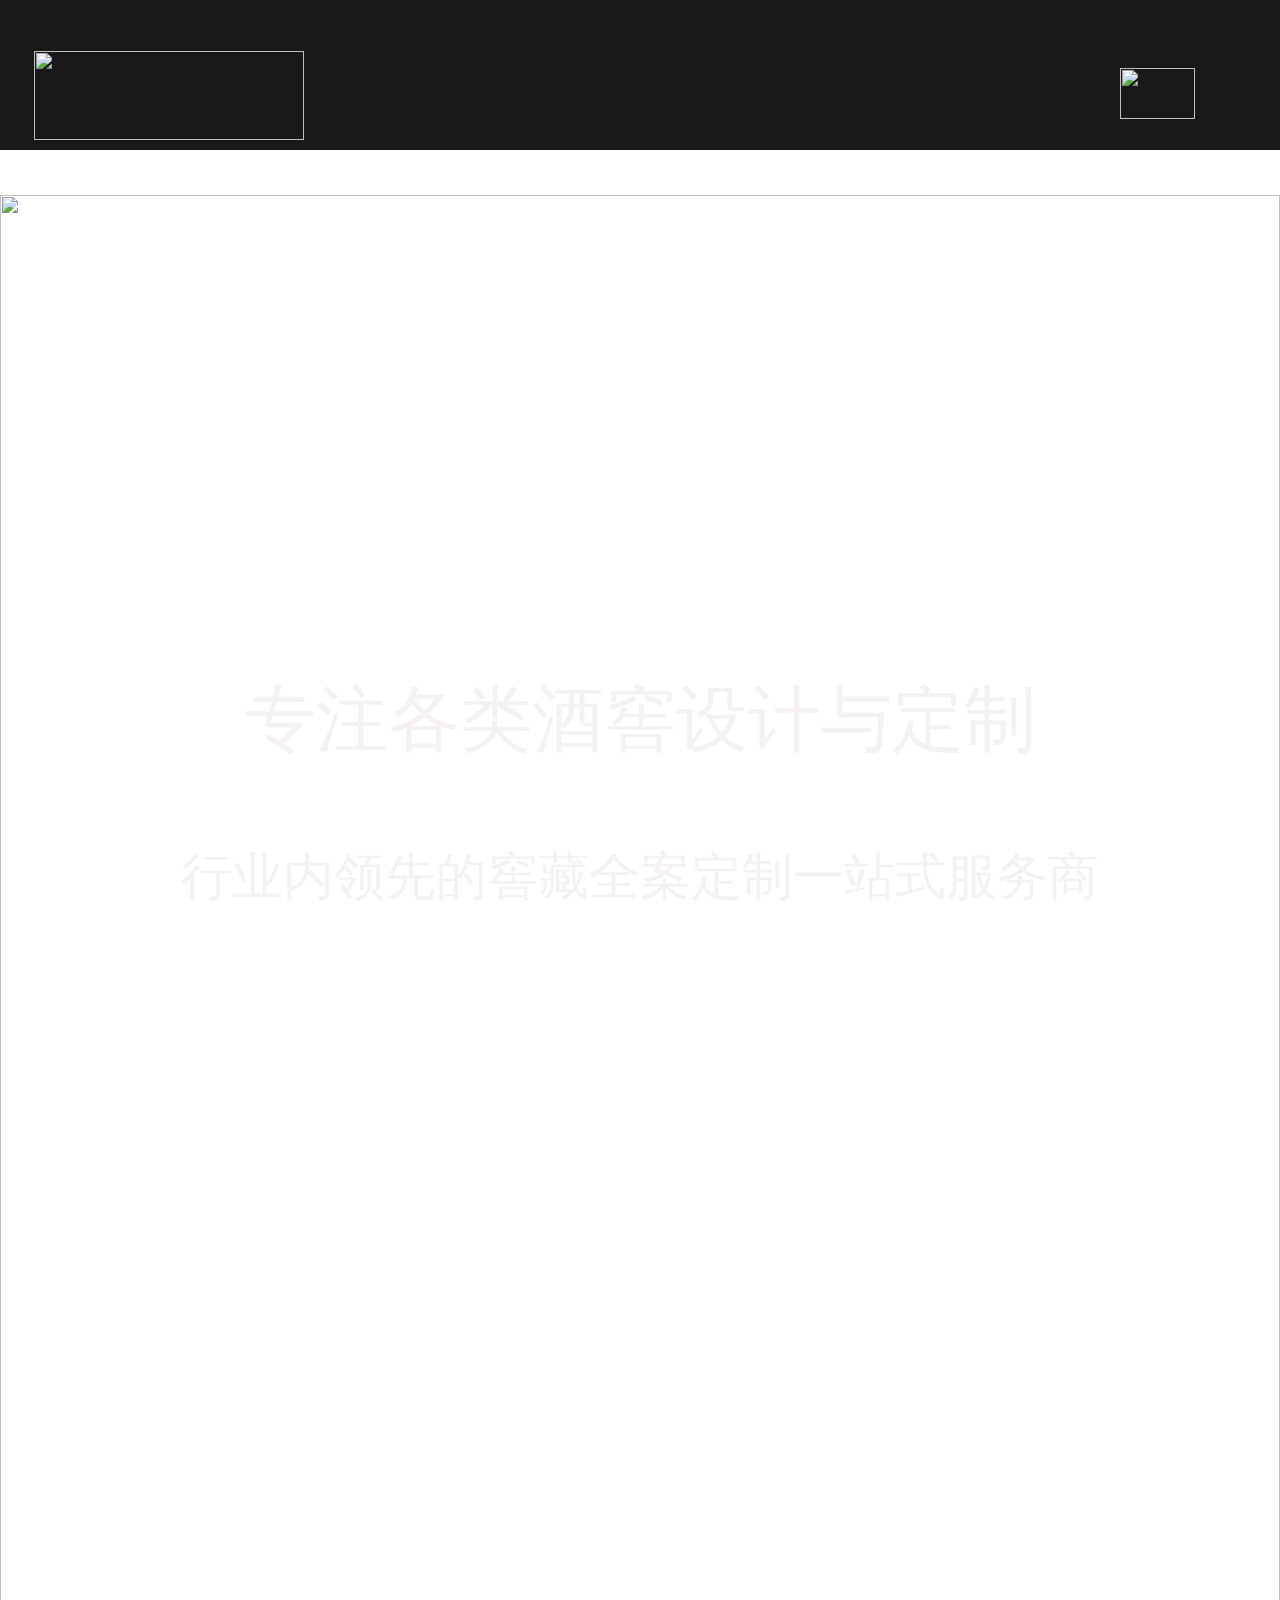
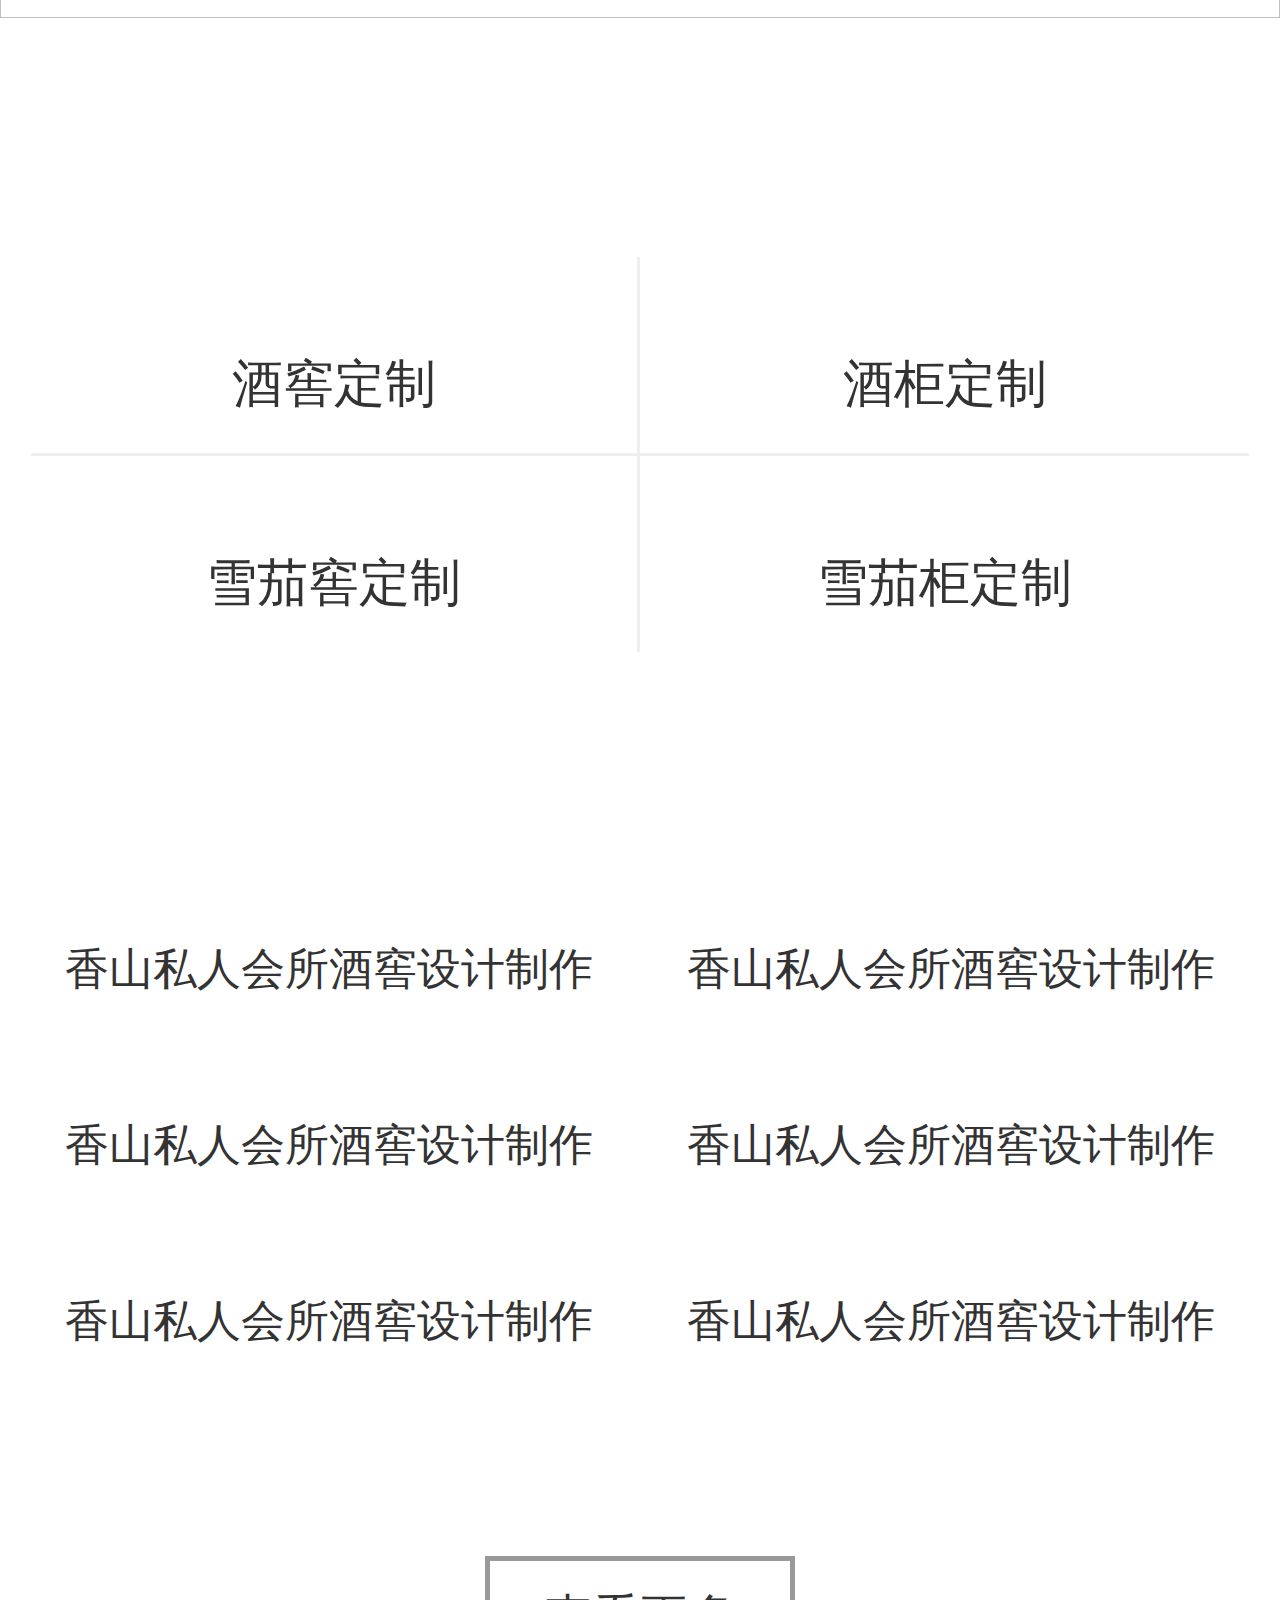
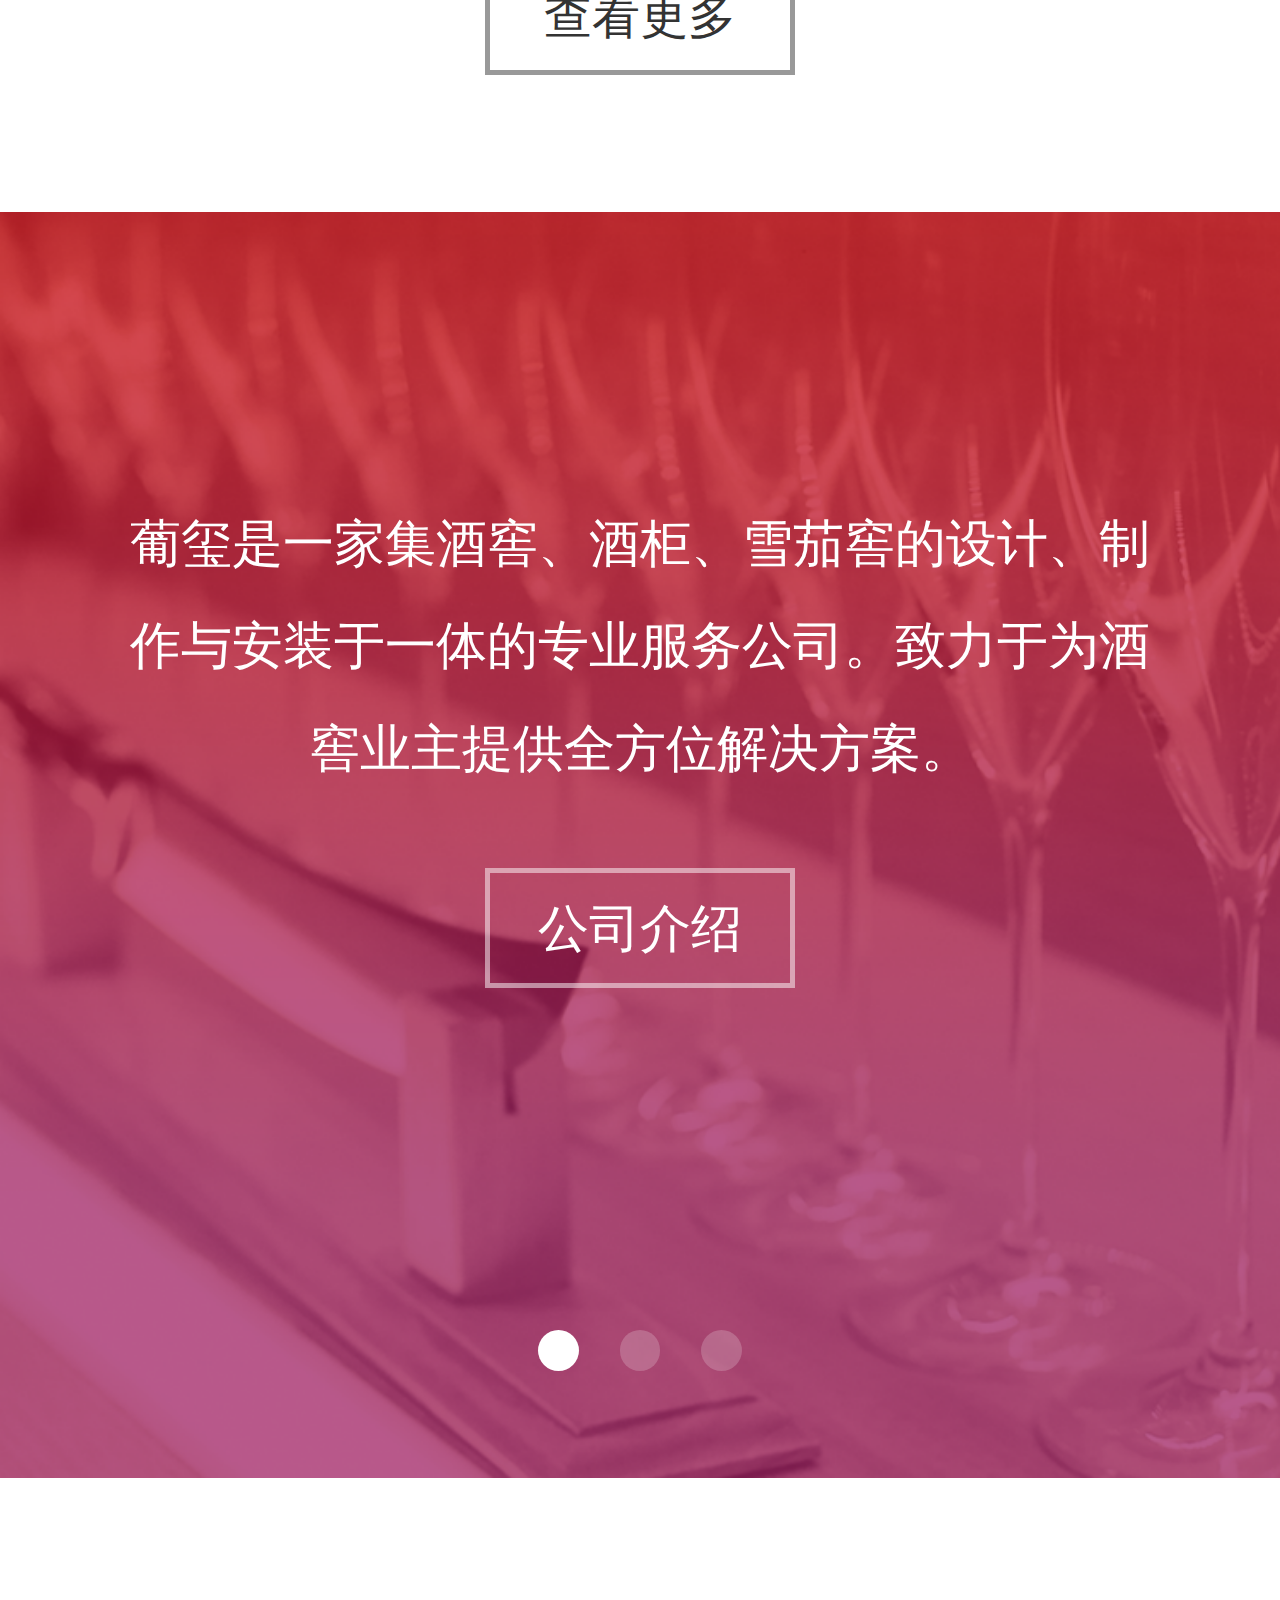
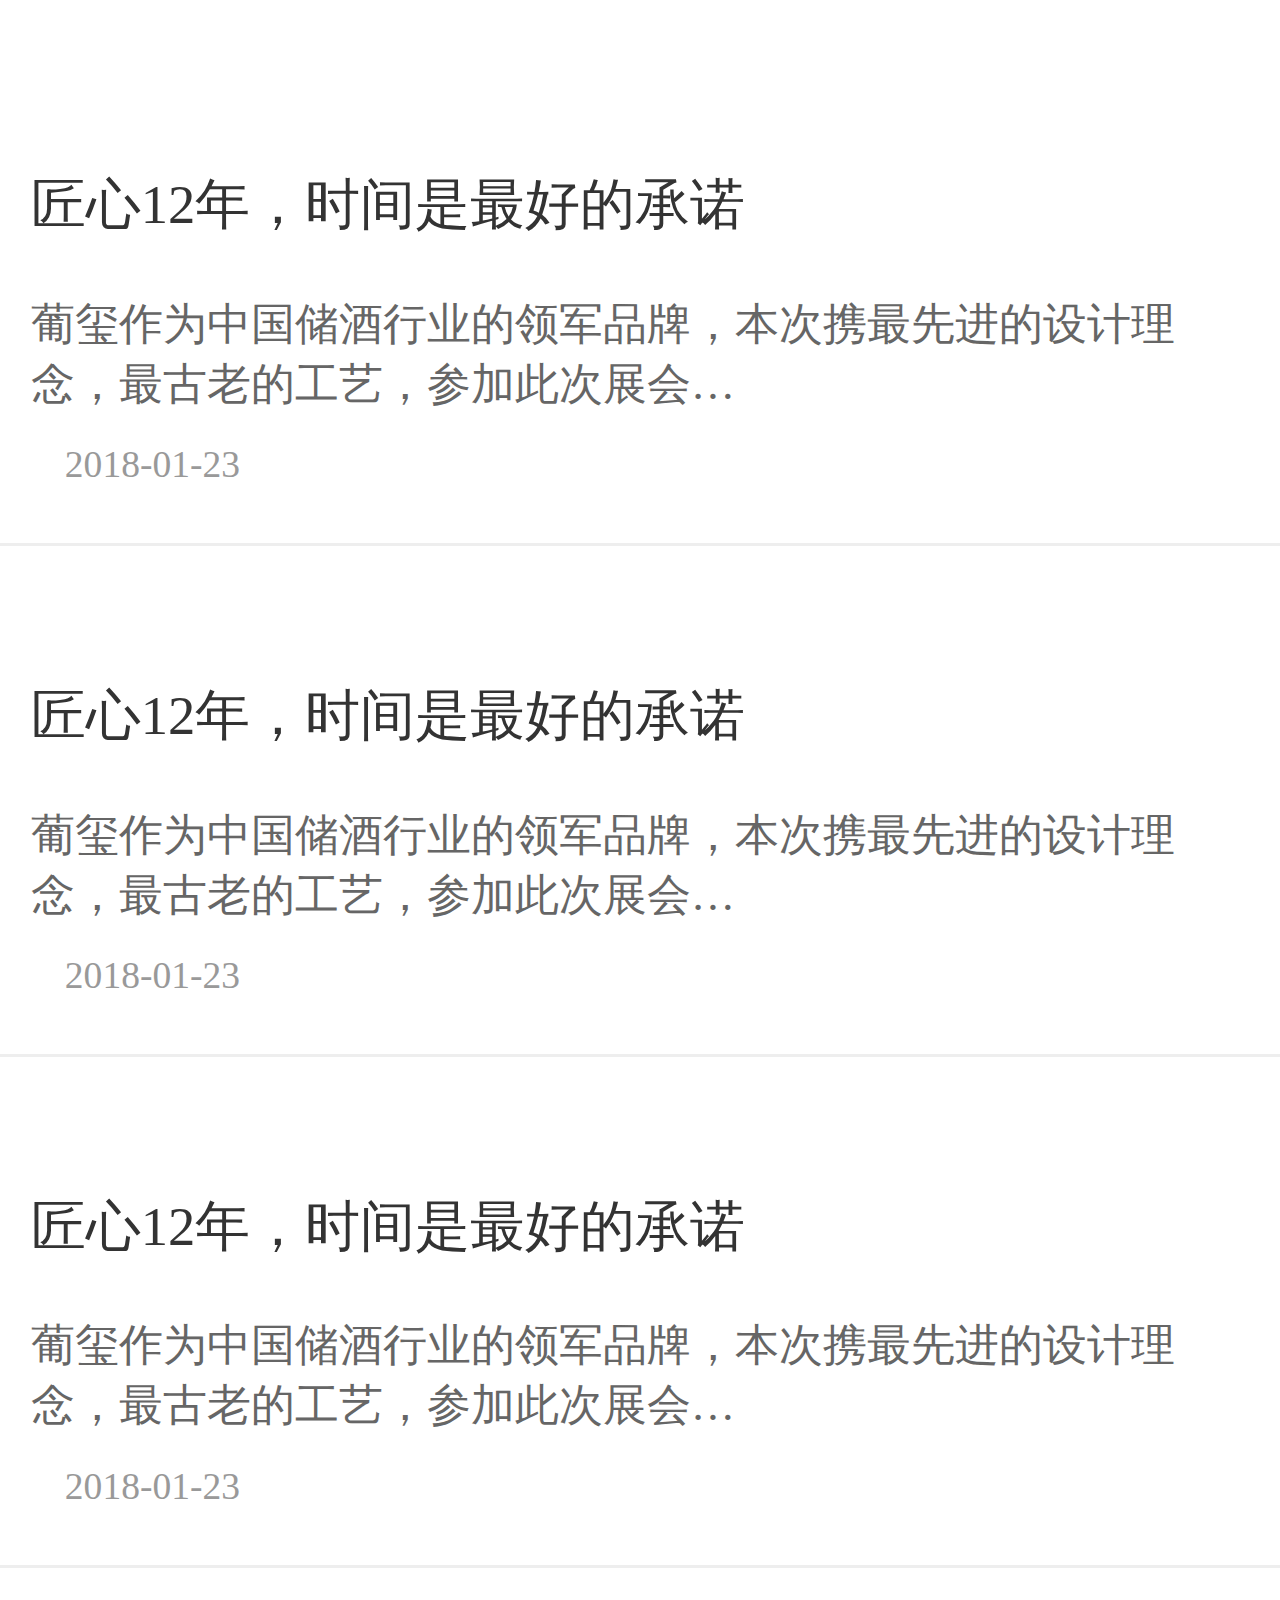
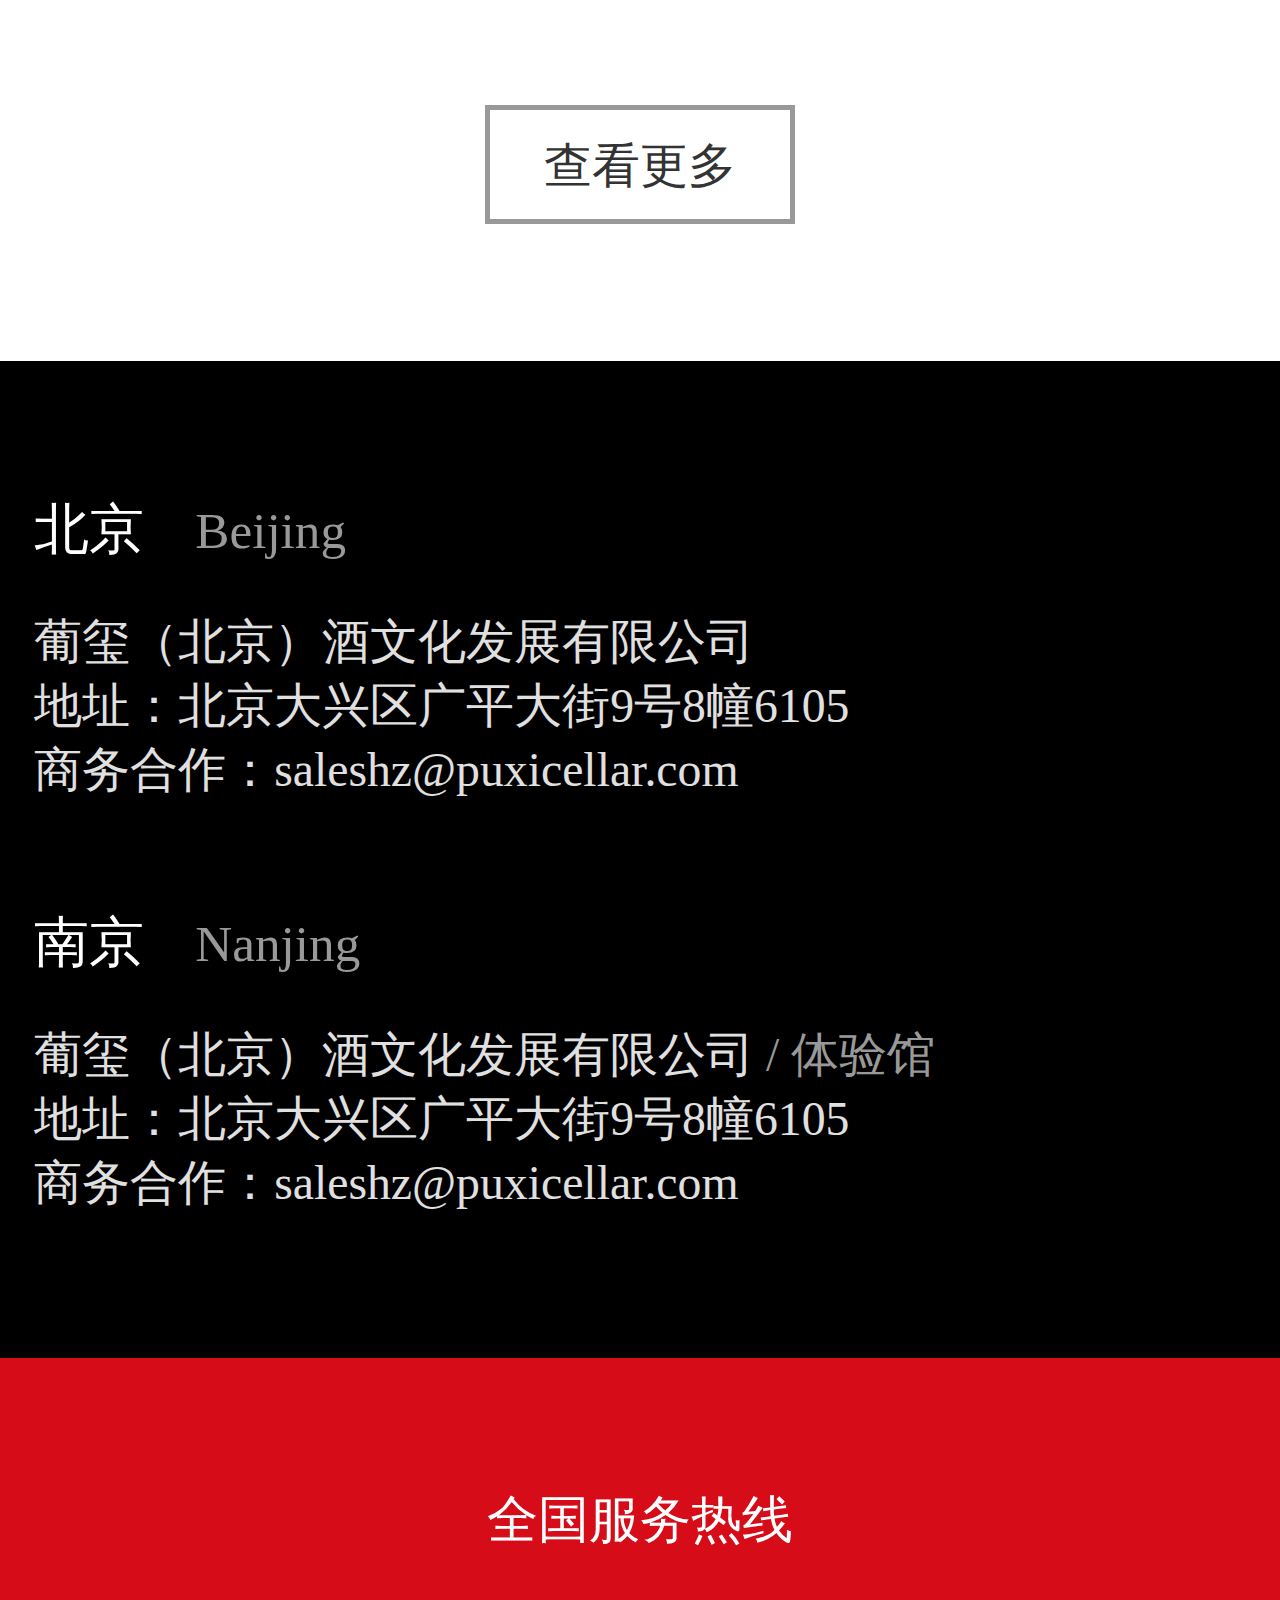
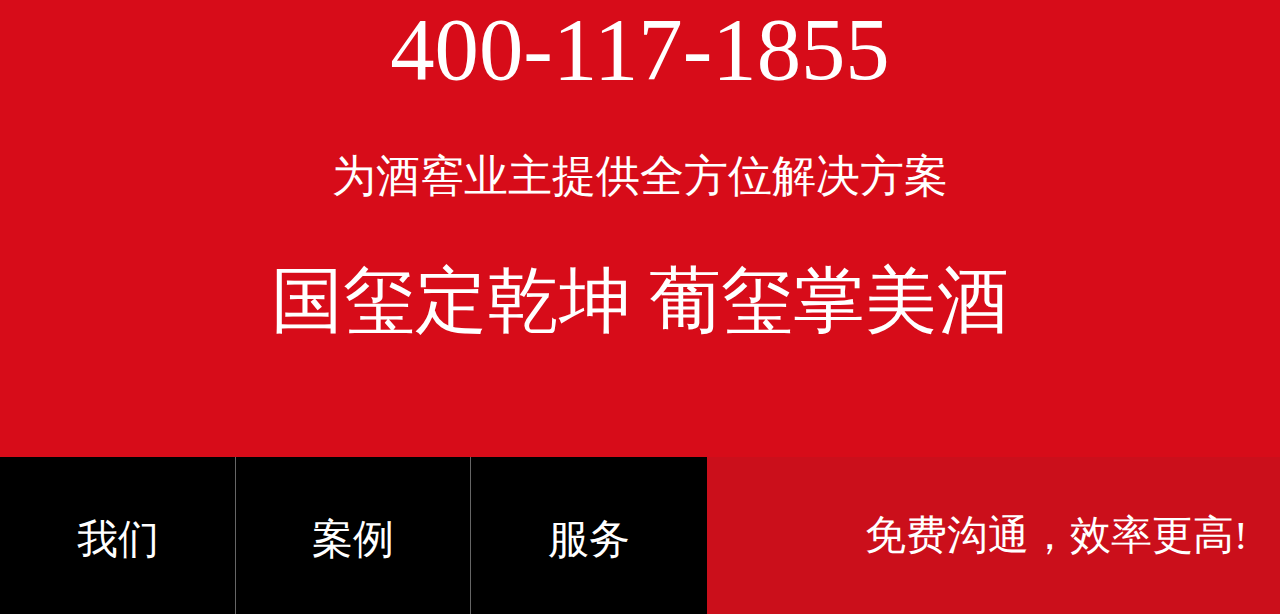
==== index.html @ 702e937c "feat(news):新闻页添加相应链接" ====
<!DOCTYPE html>
<html>
  <head>
    <meta charset="utf-8">
    <meta name="viewport" content="width=device-width, initial-scale=1.0, maximum-scale=1.0, minimum-scale=1.0, user-scalable=no, minimal-ui">
    <meta name="screen-orientation" content="portrait"/>
    <meta name="apple-mobile-web-app-capable" content="yes">
    <meta name="format-detection" content="telephone=no">
    <meta name="full-screen" content="yes">
    <meta name="x5-fullscreen" content="true">
    <meta http-equiv="Pragma" content="no-cache">
    <meta http-equiv="Cache-control" content="no-cache, no-store, must-revalidate">
    <meta http-equiv="Expires" content="-1">
    <meta http-equiv="Cache" content="no-cache">
    <title>葡玺酒窖</title>
    <script src="./plugins/jquery-3.3.1.min.js"></script>
    <script src="./config/rem.js"></script>
    <link rel="stylesheet" href="./style/common.css">
    <link rel="stylesheet" href="./plugins/swiper-4.3.5.min.css">
    <link rel="stylesheet" href="./style/home.css">
  </head>
  <body>
    <embed type="text/html" src="./page/common/header.html" class="navBar" id="navBar"  />
    <!-- <div class="navBar">
      <div >
        <img class="logo" src="./images/nav/icon.png" alt="" />
        <img class="nav" id="guide" src="./images/nav/nav_icon.png" alt="">
      </div>
      <ul>
        <a href="index.html"><li>首页</li></a>
        <a href="page/us.html"><li>我们</li></a>
        <a href="page/customized.html"><li>定制</li></a>
        <a href="page/case.html"><li>案例</li></a>
        <a href="page/equipment.html"><li>设备</li></a>
        <a href="page/service-after-sale.html"><li>服务</li></a>
        <a href="page/news-list.html"><li class="last">新闻</li></a>
      </ul>
    </div> -->
    <div class="home">
      <div class="banner" id="swiper1">
        <div class="swiper-container">
            <div class="swiper-wrapper">
              <div class="swiper-slide">
                <a href="page/customized.html">
                  <img src="./images/home/banner.png" alt="">
                  <div>
                    <p>专注各类酒窖设计与定制</p>
                    <p>行业内领先的窖藏全案定制一站式服务商</p>
                    <p>OUR CASE</p>
                  </div>
                </a>
              </div>
              <div class="swiper-slide">
                <a href="page/customized.html">
                  <img src="./images/home/banner.png" alt="">
                  <div>
                    <p>专注各类酒窖设计与定制</p>
                    <p>行业内领先的窖藏全案定制一站式服务商</p>
                    <p>OUR CASE</p>
                  </div>
                </a>
              </div>
              <div class="swiper-slide">
                <a href="page/customized.html">
                  <img src="./images/home/banner.png" alt="">
                  <div>
                    <p>专注各类酒窖设计与定制</p>
                    <p>行业内领先的窖藏全案定制一站式服务商</p>
                    <p>OUR CASE</p>
                  </div>
                </a>
              </div>
            </div>
            <div class="swiper-pagination"></div>
        </div>
      </div>
      <div class="content">
        <div class="custom">
          <img src="./images/home/advanced_title.png" alt="" class="title">
          <ul>
            <a href="page/customized.html"><li class="border-bottom border-right">
              <img src="./images/home/advanced_red_1.png" alt="">
              <p>酒窖定制</p>
            </li></a>
            <a href="page/customized.html?tab=1"><li class="border-bottom">
              <img src="./images/home/advanced_2.png" alt="">
              <p>酒柜定制</p>
            </li></a>
            <a href="page/customized.html?tab=2"><li class="border-right">
              <img src="./images/home/advanced_3.png" alt="">
              <p>雪茄窖定制</p>
            </li></a>
            <a href="page/customized.html?tab=3"><li>
              <img src="./images/home/advanced_4.png" alt="">
              <p>雪茄柜定制</p>
            </li></a>
          </ul>
        </div>
        <div class="case">
          <img src="./images/home/customer_title.png" alt="" class="title">
          <ul>
            <li><a href="page/case.html">
              <img class="block_width" src="./images/home/customer_1.png" alt="" width="100%">
              <p>香山私人会所酒窖设计制作</p>
            </a></li>
            <li><a href="page/case.html">
              <img class="block_width" src="./images/home/customer_2.png" alt="" width="100%">
              <p>香山私人会所酒窖设计制作</p>
            </a></li>
            <li><a href="page/case.html">
              <img class="block_width" src="./images/home/customer_1.png" alt="" width="100%">
              <p>香山私人会所酒窖设计制作</p>
            </a></li>
            <li><a href="page/case.html">
              <img class="block_width" src="./images/home/customer_2.png" alt="" width="100%">
              <p>香山私人会所酒窖设计制作</p>
            </a></li>
            <li><a href="page/case.html">
              <img class="block_width" src="./images/home/customer_1.png" alt="" width="100%">
              <p>香山私人会所酒窖设计制作</p>
            </a></li>
            <li><a href="page/case.html">
              <img class="block_width" src="./images/home/customer_2.png" alt="" width="100%">
              <p>香山私人会所酒窖设计制作</p>
            </a></li>
          </ul>
          <a href="page/case.html"><div class="more_btn">查看更多</div></a>
        </div>
        <div class="introduce">
          <div class="swiper-container" id="swiper-container">
            <div class="swiper-wrapper">
              <div class="swiper-slide">
                <a href="page/us.html">
                  <img class="banner_bg" src="./images/customized/banner.png" alt="">
                  <div class="text">
                    <img class="icon" src="./images/home/icon-1.png" alt="">
                    <p>葡玺是一家集酒窖、酒柜、雪茄窖的设计、制作与安装于一体的专业服务公司。致力于为酒窖业主提供全方位解决方案。</p>
                    <div class="btn">公司介绍</div>
                  </div>
                </a>
              </div>
              <div class="swiper-slide">
                <a href="page/service-after-sale.html">
                  <img class="banner_bg" src="./images/customized/banner.png" alt="">
                  <div class="text">
                    <img class="icon" src="./images/customized/process.png" alt="">
                    <p>从最初需求到效果实现，从完美设计到精湛工艺，考量收藏和展示的用户体验，葡玺为您一路思考周全。</p>
                    <div class="btn">服务流程</div>
                  </div>
                </a>
              </div>
              <div class="swiper-slide">
                <a href="page/service-after-sale.html?tab=1">
                  <img class="banner_bg" src="./images/customized/banner.png" alt="">
                  <div class="text">
                    <img class="icon" src="./images/customized/guarantee.png" alt="">
                    <p>从选材到设计，从施工到验收，乃至售后，葡玺秉持着工匠精神，专业态度，力求将每个步骤做到完美，只为成就您的品质生活。</p>
                    <div class="btn">品质保障</div>
                  </div>
                </a>
              </div>
            </div>
            <div class="swiper-pagination"></div>
          </div>
        </div>
        <div class="news">
          <img src="./images/home/news_title.png" alt="" class="title">
          <ul>
            <li>
              <a href="page/new-detail.html">
                <img src="./images/home/news_img.png" alt="" class="newImg">
                <p class="abstract">匠心12年，时间是最好的承诺</p>
                <p class="describe">葡玺作为中国储酒行业的领军品牌，本次携最先进的设计理念，最古老的工艺，参加此次展会…</p>
                <div class="dataTime">
                  <img src="./images/home/clock.png" alt="" class="clock">
                  <span>2018-01-23</span>
                  <img src="./images/home/arrow.png" alt="" class="to_detail">
                </div>
              </a>
            </li>
            <li>
              <a href="page/new-detail.html">
                <img src="./images/home/news_img.png" alt="" class="newImg">
                <p class="abstract">匠心12年，时间是最好的承诺</p>
                <p class="describe">葡玺作为中国储酒行业的领军品牌，本次携最先进的设计理念，最古老的工艺，参加此次展会…</p>
                <div class="dataTime">
                  <img src="./images/home/clock.png" alt="" class="clock">
                  <span>2018-01-23</span>
                  <img src="./images/home/arrow.png" alt="" class="to_detail">
                </div>
              </a>
            </li>
            <li>
              <a href="page/new-detail.html">
                <img src="./images/home/news_img.png" alt="" class="newImg">
                <p class="abstract">匠心12年，时间是最好的承诺</p>
                <p class="describe">葡玺作为中国储酒行业的领军品牌，本次携最先进的设计理念，最古老的工艺，参加此次展会…</p>
                <div class="dataTime">
                  <img src="./images/home/clock.png" alt="" class="clock">
                  <span>2018-01-23</span>
                  <img src="./images/home/arrow.png" alt="" class="to_detail">
                </div>
              </a>
            </li>
          </ul>
          <a href="page/news-list.html"><div class="more_btn">查看更多</div></a>
        </div>
      </div>
      <!-- <footer class="footer">
        <section class="section1">
          <p class="city">北京<span>Beijing</span></p>
          <div class="address">
              葡玺（北京）酒文化发展有限公司  <br>
              地址：北京大兴区广平大街9号8幢6105 <br>
              商务合作：saleshz@puxicellar.com
          </div>
          <p class="city">南京<span>Nanjing</span></p>
          <div class="address">
              葡玺（北京）酒文化发展有限公司 <span>/ 体验馆</span> <br>
              地址：北京大兴区广平大街9号8幢6105 <br>
              商务合作：saleshz@puxicellar.com
          </div>
        </section>
        <section class="section2">
          <p class="hot_tel_text">全国服务热线</p>
          <p class="hot_tel_num">400-117-1855</p>
          <p class="tip">为酒窖业主提供全方位解决方案</p>
          <p class="title">国玺定乾坤 葡玺掌美酒</p>
        </section>
        <ul class="section3">
          <div class="left">
            <li><a href="./page/us.html">我们</a></li>
            <li><a href="./page/case.html">案例</a></li>
            <li><a href="./page/service-after-sale.html">服务</a></li>
          </div>
          <li class="right"><a href="tel:400-117-1855">免费沟通，效率更高!</a></li>
        </ul>
      </footer> -->
      <embed type="text/html" src="./page/common/footer.html" class="footer"/>
    </div>
    <script src="./plugins/swiper-4.3.5.min.js"></script>
    <script>        
      var mySwiper = new Swiper ('.swiper-container', {
        loop: true,
        pagination: {
          el: '.swiper-pagination',
        },
        navigation: {
          nextEl: '.swiper-button-next',
          prevEl: '.swiper-button-prev',
        },
        scrollbar: {
          el: '.swiper-scrollbar',
        },
      })        
    </script>
  </body>
</html>
---- style/common.css ----
body, div, span, header, footer, nav, section, aside, article, ul, dl, dt, dd, li, a, p, h1, h2, h3, h4,h5, h6, i, b, textarea, button, input, select, figure, figcaption, ul, li{
    padding: 0;
    margin: 0;
    list-style: none;
    font-style: normal;
    text-decoration: none;
    border: none;
    font-weight: normal;
    font-family: "Microsoft Yahei";
    box-sizing: border-box;
    font-size: .15rem;
    -webkit-tap-highlight-color:transparent;
    -webkit-font-smoothing: antialiased;
    -webkit-margin-before: 0px;
    -webkit-margin-after: 0px   ;
    -webkit-margin-start: 0px;
    -webkit-margin-end: 0px;
}

/*定义滚动条高宽及背景 高宽分别对应横竖滚动条的尺寸*/  
::-webkit-scrollbar  
{  
    width: 0px;  
    height: 0px;  
    background-color: #fff;  
}  
  
/*定义滚动条轨道 内阴影+圆角*/  
::-webkit-scrollbar-track  
{  
    -webkit-box-shadow: inset 0 0 1px rgba(0,0,0,0);  
    border-radius: 10px;  
    background-color: #fff;  
}  
  
/*定义滑块 内阴影+圆角*/  
::-webkit-scrollbar-thumb  
{  
    border-radius: 10px;  
    -webkit-box-shadow: inset 0 0 6px rgba(0,0,0,.3);  
    background-color: #555;  
}  

input[type="button"], input[type="submit"], input[type="search"], input[type="reset"] {
    -webkit-appearance: none;
}

textarea { -webkit-appearance: none;}   

html,body{
    height: 100%;
    width: 100%;
    background-color: #fff;
    margin: 0;
    font-family: 'Microsoft YaHei';
}
ul, p {
    list-style: none;
    margin: 0;
    padding: 0;
}

img{
  position: relative;
}

.clear:after{
    content: '';
    display: block;
    clear: both;
}

.clear{
    zoom:1;
}

.back_img{
    background-repeat: no-repeat;
    background-size: 100% 100%;
}

.margin{
    margin: 0 auto;
}

.left{
    float: left;
}

.right{
    float: right;
}

.hide{
    display: none;
}

.show{
    display: block;
}

.position-re {
    position: relative;
}

.ellipsis{
    overflow: hidden;
    text-overflow: ellipsis;
    white-space: nowrap;
}

@keyframes backOpacity{
   0%   { opacity: 1 }
   25%  { opacity: .5 }
   50%  { opacity: 1 }
   75%  { opacity: .5 }
   100% { opacity: 1 }
}

.animation_opactiy{
    animation: backOpacity 2s ease-in-out infinite;
}

.border-no {
    border: none !important;
}

body{
    margin: 0;
    padding: 0;
    font-size: .15rem;
    font-weight: 400;
}

p, ul{
    margin: 0;
    padding: 0;
}
li{
    list-style: none;
}

.text-center{
  text-align: center;
}
/*导航条*/
.navBar{
  /*height: .57rem;*/
  background: #191919;
  position: fixed;
  top: 0;
  width: 100%;
  z-index: 50;
}
.navBar .logo{
    width: .79rem;
    height: .26rem;
    margin: .15rem .1rem;
    float: left;
    display: block;
}
.navBar .nav{
  width: .22rem;
  height: .15rem;
  float: right;
  margin: .2rem .25rem;
  display: block;
}
.navBar ul{
  margin-top: .57rem;
  clear: both;
  transition: .3s all linear;
  overflow: hidden;
  height: 0;
}
.navBar ul li{
  background: #191919;
  line-height: .5rem;
  height: .5rem;
  font-size: .16rem;
  color: #FFFFFF;
  text-align: center;
  border-bottom: .01rem solid #353535;
}
.navBar ul li.last{
  border: none;
}

/* footer */
.footer {
    color: #fff;
    height: 5.43rem;
    width: 100%;
    display: block;
}
.footer .section1 {
    padding: .41rem 0 .4rem .1rem;
    background: #000;
    height: 2.92rem;
}
.footer .section1 .city {
    font-size: .16rem;
    height: .17rem;
    line-height: .17rem;
}
.footer .section1 .city span {
    color: #999;
    margin-left: .15rem;
}
.footer .section1 .address {
    color: #e0e0e0;
    font-size: .14rem;
    margin: .15rem 0 .31rem;
    height: .58rem;
}
.footer .section1 .address span {
    color: #999;
    font-size: .14rem;
}
.footer .section2 {
    background: #D70C19;
    padding: .4rem 0 .41rem;
    height: 2.05rem;
    text-align: center;
}
.footer .section2 .hot_tel_text {
    font-size: .15rem;
    height: .15rem;
    line-height: .15rem;
}
.footer .section2 .hot_tel_num {
    font-size: .26rem;
    height: .21rem;
    line-height: .21rem;
    margin: .2rem auto;
}
.footer .section2 .tip {
    font-size: .13rem;
    height: .13rem;
    line-height: .13rem;
}
.footer .section2 .title {
    font-size: .21rem;
    height: .21rem;
    line-height: .21rem;
    margin: .2rem auto .41rem;
}
.footer .section3 {
    height: .46rem;
    line-height: .46rem;
    background: #CB0F1B;
    text-align: center;
    overflow: hidden;
}
.footer .section3 li a{
    font-size: .12rem;
    color: #fff;
}
.footer .section3 li{
    display: inline-block;

}
.footer .section3 li.right a {
    width: 1.68rem;
    padding-left: .37rem;
    background: url(../images/footer/tel.png) no-repeat 0.1rem 0.1rem;
    background-size: 14.5%;
    display: block;
    color: #fff;
    font-size: .12rem;
}
.footer .section3 .left {
    width: 2.07rem;
    background: #000;
}
.footer .section3 .left li {
    width: 33.33%;
    float: left;
}
.footer .section3 .left li:nth-child(2) {
    border-left: 1px solid #666;
    border-right: 1px solid #666;
}

/* 菜单切换 */
.tab_list {
    padding: 0 .1rem;
    overflow: hidden;
    margin: .39rem auto .3rem;
}
.tab_list li {
    width: 1.74rem;
    height: .46rem;
    line-height: .46rem;
    color: #fff;
    font-size: .15rem;
    text-align: center;
    background: #5A5A5A;
    margin-bottom: .09rem;
}
.tab_list li.active {
    background: #D70C19;
}
.tab_list li:nth-child(odd) {
    float: left;
}
.tab_list li:nth-child(even) {
    float: right;
}
---- style/home.css ----
#swiper1 .swiper-container {
  width: 100%;
  height: 4.17rem;
} 
.introduce .swiper-container {
  width: 100%;
  height: 3.71rem;
} 
.swiper-container .swiper-slide{
  position: relative;
  color: #fff;
}
#swiper1 .swiper-container-horizontal>.swiper-pagination-bullets, .swiper-pagination-custom, .swiper-pagination-fraction{
  bottom: .2rem;
}
#swiper1 .swiper-container-horizontal>.swiper-pagination-bullets .swiper-pagination-bullet{
  width: .12rem;
  height: .12rem;
  background: #fff;
  margin: 0 .06rem;
}
#swiper1 .swiper-container .swiper-slide div{
  position: relative;
  z-index: 2;
  padding-top: 1.4rem;
  text-align: center;
}
#swiper1 .swiper-container .swiper-slide div p:first-child{
  color: #F5F1F1;
  font-size: .21rem;
}
#swiper1 .swiper-container .swiper-slide div p:nth-child(2){
  color: #F5F1F1;
  font-size: .15rem;
  margin-top: .22rem;
  margin-bottom: .25rem;
}
#swiper1 .swiper-container .swiper-slide div p:last-child{
  color: #FFFFFF;
  font-size: .09rem;
  width: .92rem;
  height: .2rem;
  line-height: .2rem;
  margin: 0 auto;
  border: 1px solid #fff;
  border-radius: .1rem;
}
#swiper1 .swiper-container .swiper-slide img{
  width: 100%;
  height: 100%;
  position: absolute;
  z-index: 0;
}
.home{
  padding-top: .57rem;
}
.custom ul{
  clear: both;
  padding: 0 .09rem;
}
.custom ul li{
  width: 50%;
  float: left;
  padding: .1rem .4rem;
  text-align: center;
  color: #333333;
}
.border-right{
  border-right: .01rem solid #EEEEEE;
}
.border-bottom{
  border-bottom: .01rem solid #EEEEEE;
}
.custom ul li img{
  width: .98rem;
}
.custom .title{
  width: 1.92rem;
  padding: .4rem 0 .3rem;
  margin: 0 auto;
  display: block;
}
.case .title{
  width: 2.37rem;
  padding: .4rem 0 .3rem;
  margin: 0 auto;
  display: block;
}
.case ul{
  padding: 0 .08rem;
  overflow: hidden;
}
.case ul li:nth-child(odd){
  float: left;
  width: 1.77rem;
  text-align: center;
  margin-bottom: .2rem;
}
.case ul li:nth-child(even){
  float: right;
  width: 1.77rem;
  text-align: center;
  margin-bottom: .2rem;
}
.case ul li p{
  color: #333333;
  font-size: .13rem;
  margin-top: .14rem;
}
.more_btn{
  border: .015rem solid #999999;
  background: none;
  width: .91rem;
  height: .35rem;
  line-height: .33rem;
  color: #333333;
  font-size: .14rem;
  margin: .4rem auto;
  display: block;
  text-align: center;
}
.introduce .swiper-container .swiper-slide .banner_bg{
  width: 100%;
  height: 100%;
  position: absolute;
  z-index: 0;
}
.introduce .swiper-container-horizontal>.swiper-pagination-bullets .swiper-pagination-bullet{
  width: .12rem;
  height: .12rem;
  background: #fff;
  margin: 0 .06rem;
}
.introduce .swiper-container .swiper-slide .text{
  position: relative;
  z-index: 2;
  padding-top: .45rem;
  text-align: center;
}
.introduce .swiper-container-horizontal>.swiper-pagination-bullets, .swiper-pagination-custom, .swiper-pagination-fraction{
  bottom: .28rem;
}
.introduce .icon{
  width: .72rem;
}
.introduce .text p{
  width: 3rem;
  margin: .2rem auto;
  line-height: .3rem;
  color: #fff;
}
.introduce .text .btn{
  width: .91rem;
  height: .35rem;
  border: .015rem solid #ffffff80;
  line-height: .33rem;
  background: none;
  color: #fff;
  margin: 0 auto;
}
.news li{
  border-bottom: .01rem solid #EEEEEE;
  padding: 0 .09rem;
  margin-bottom: .24rem;
}
.news .title{
  width: 1.38rem;
  display: block;
  padding: .4rem 0 .3rem;
  margin: 0 auto;
}
.news .newImg{
  width: 100%;
  display: block;
  margin-bottom: .15rem;
}
.news .abstract{
  font-size: .16rem;
  color: #333333;
  margin-bottom: .15rem;
}
.news .describe{
  font-size: .13rem;
  color: #666666;
  margin-bottom: .06rem;
}
.news .dataTime .clock{
  float: left;
  width: .18rem;
}
.news .dataTime{
  overflow: hidden;
  padding-bottom: .14rem;
}
.news .dataTime span{
  float: left;
  color: #999999;
  font-size: .11rem;
  margin-left: .1rem;
  line-height: .18rem;
}
.news .dataTime .to_detail{
  float: right;
  width: .19rem;
}
.block_width{
  display: block;
  width: 100%
}
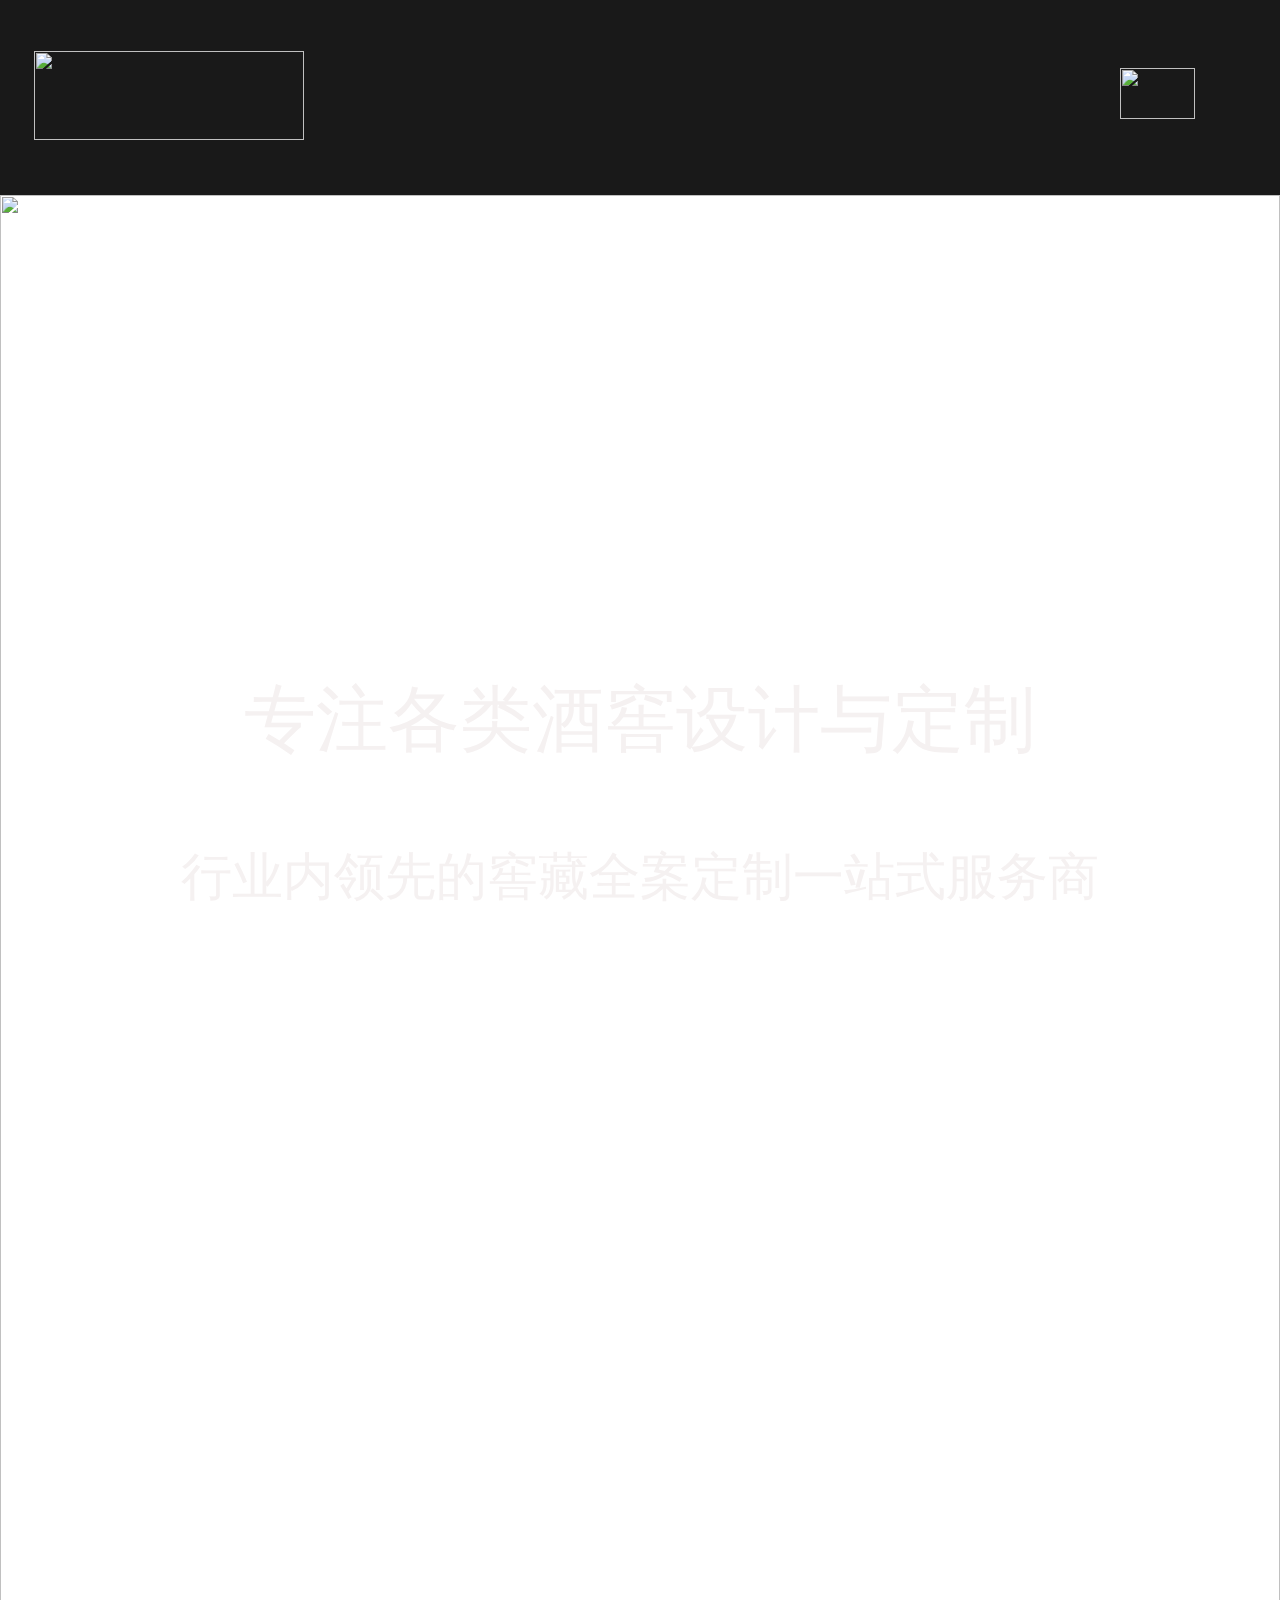
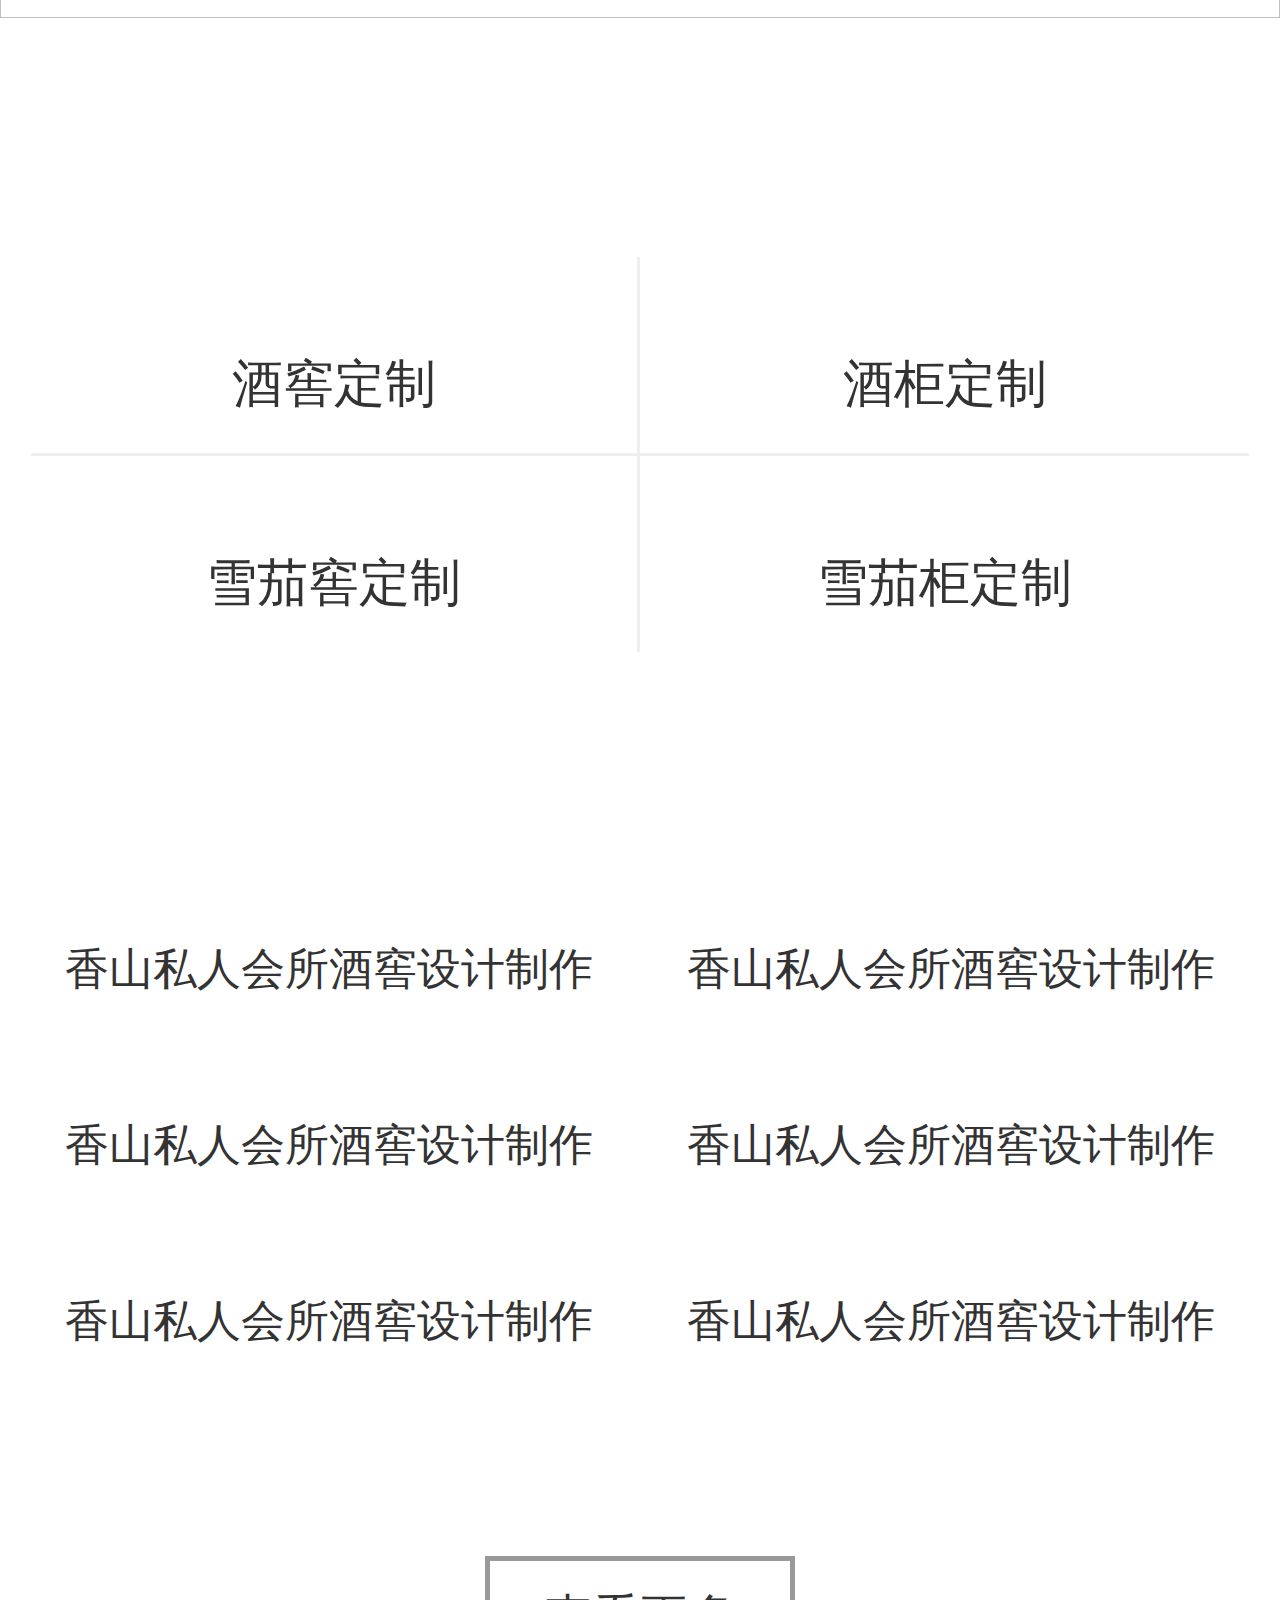
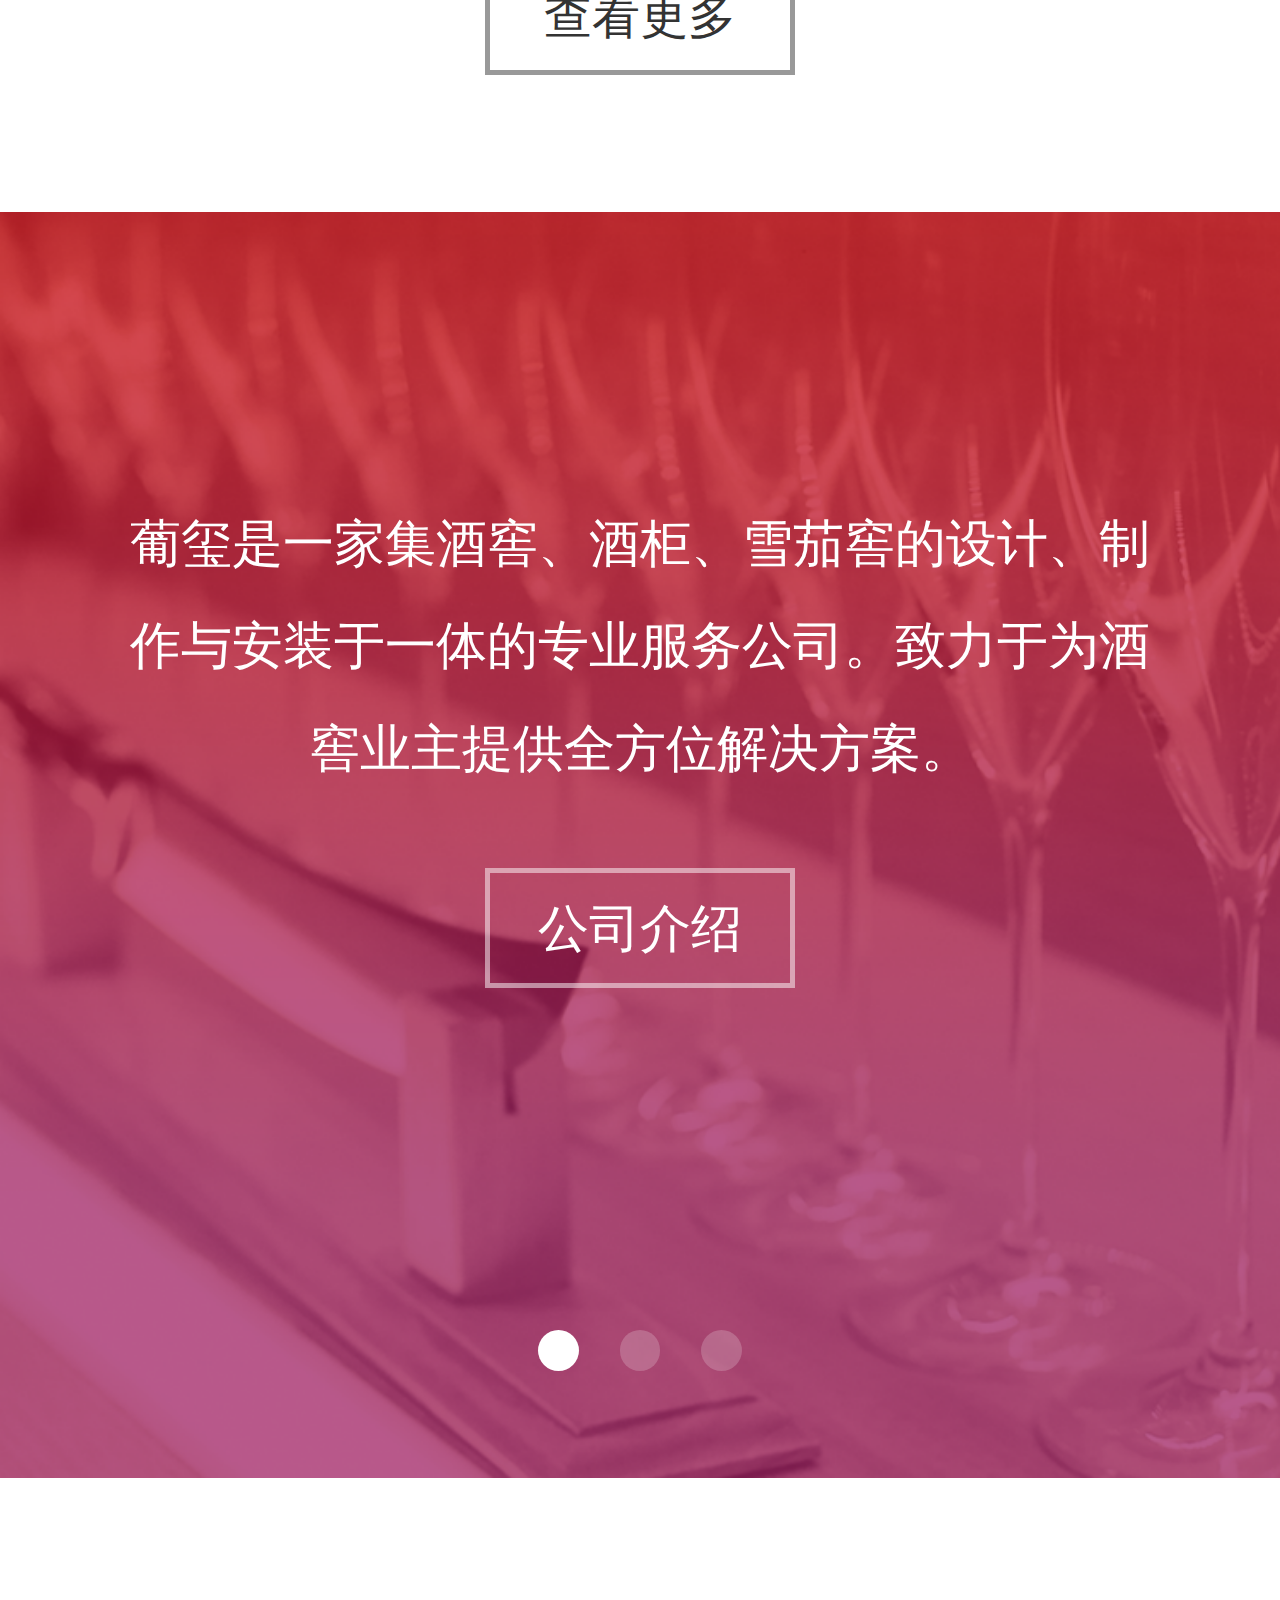
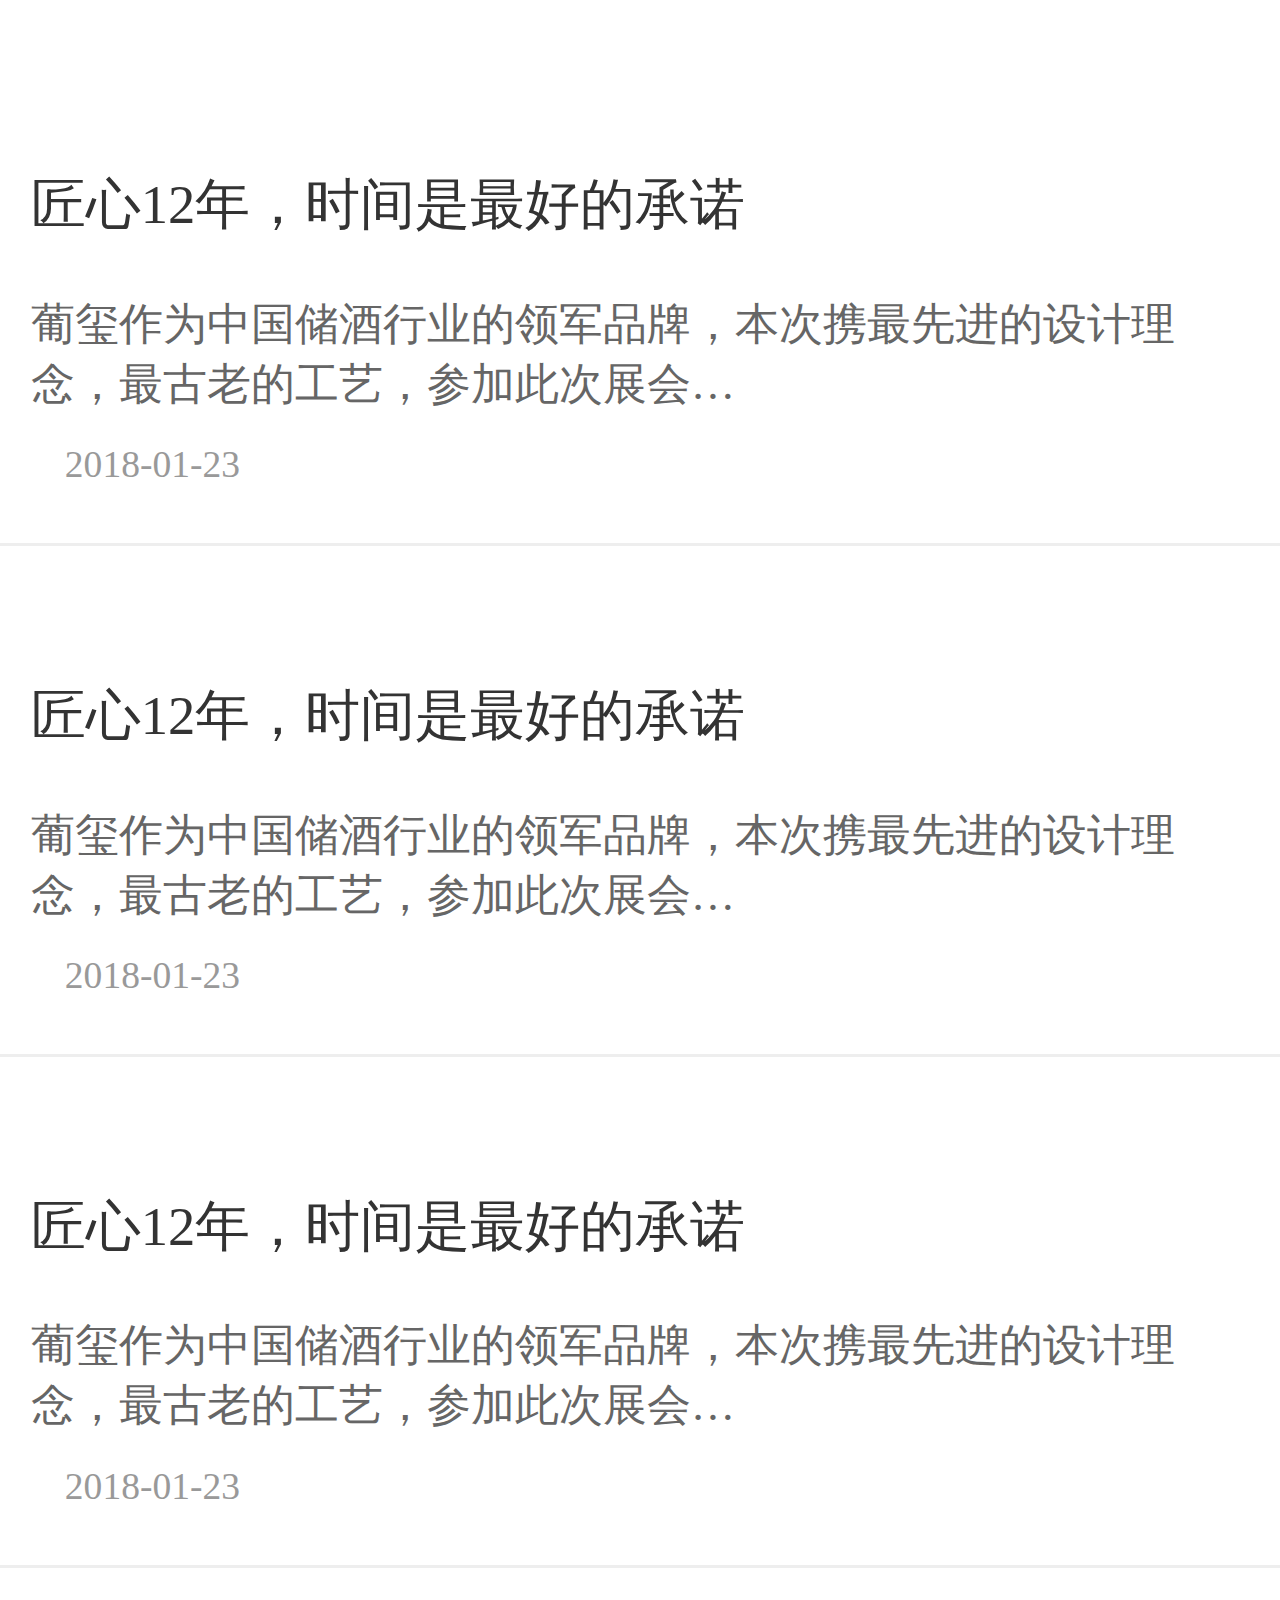
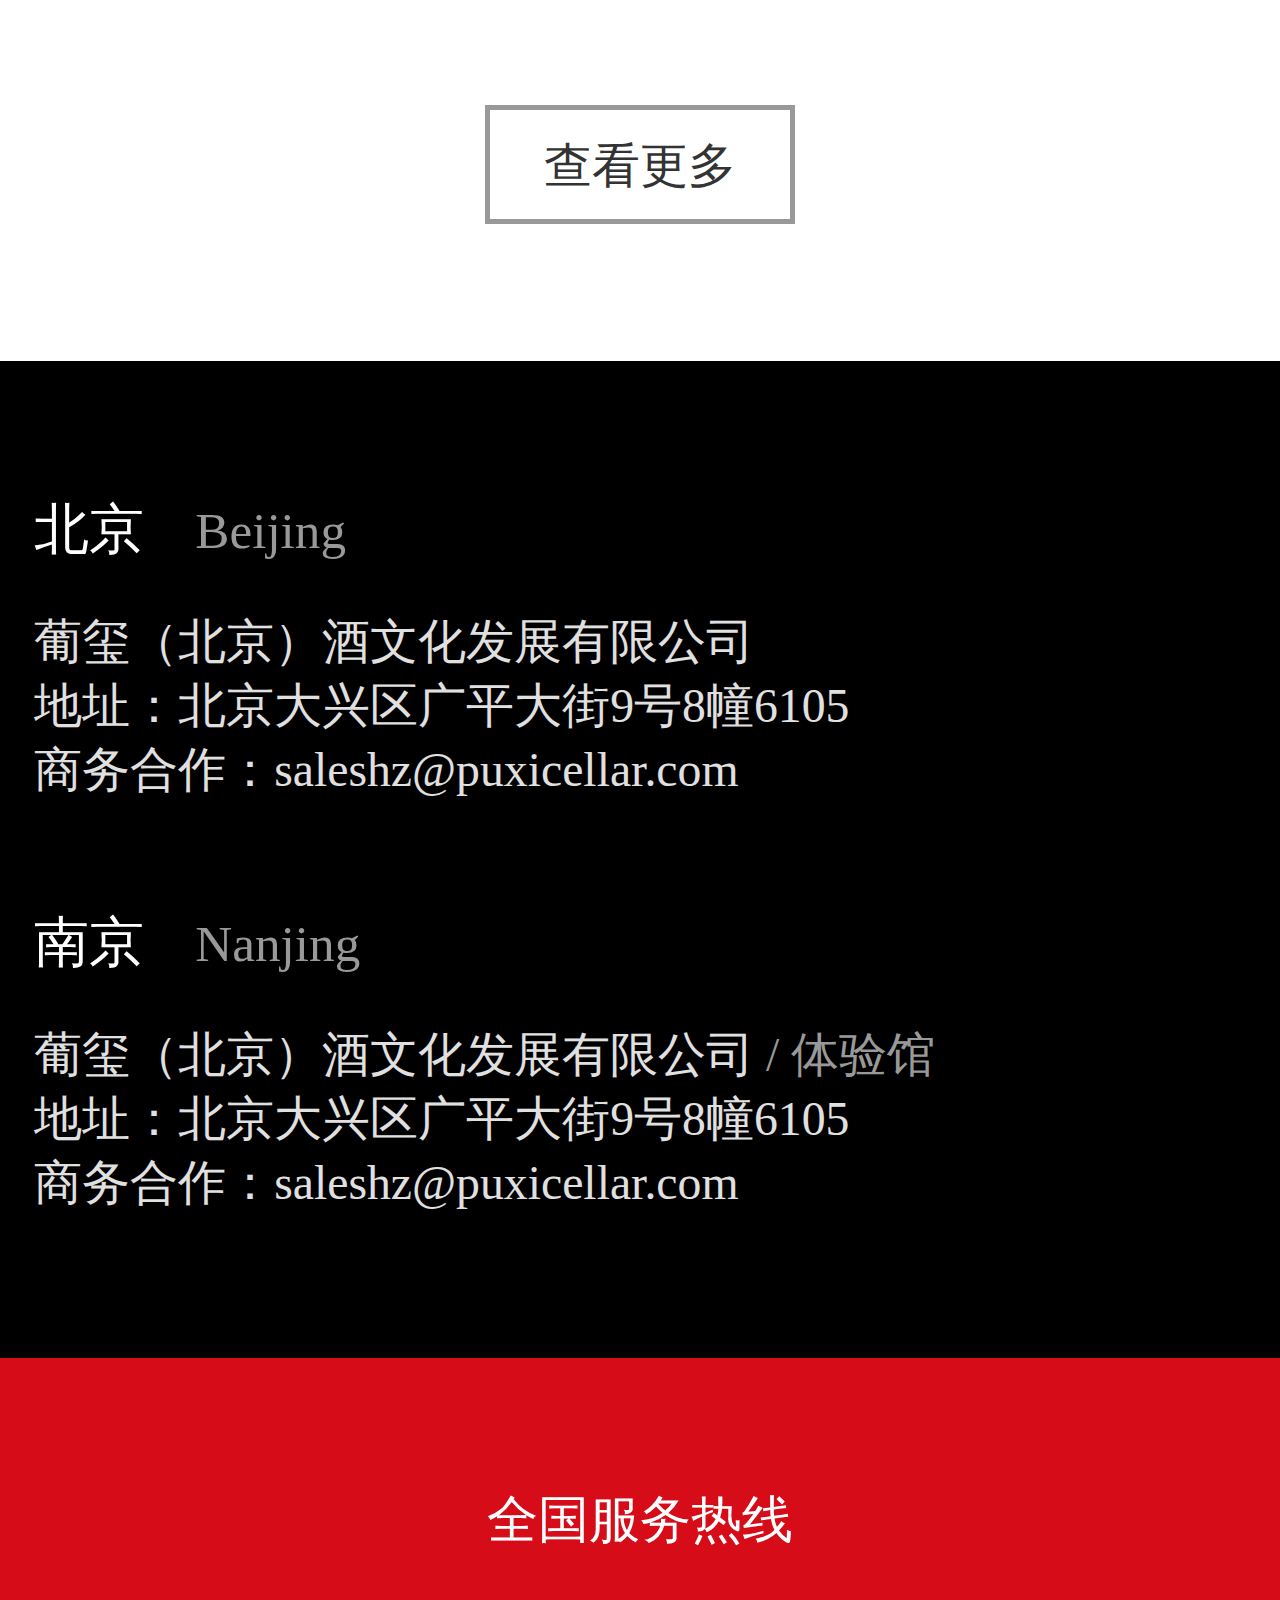
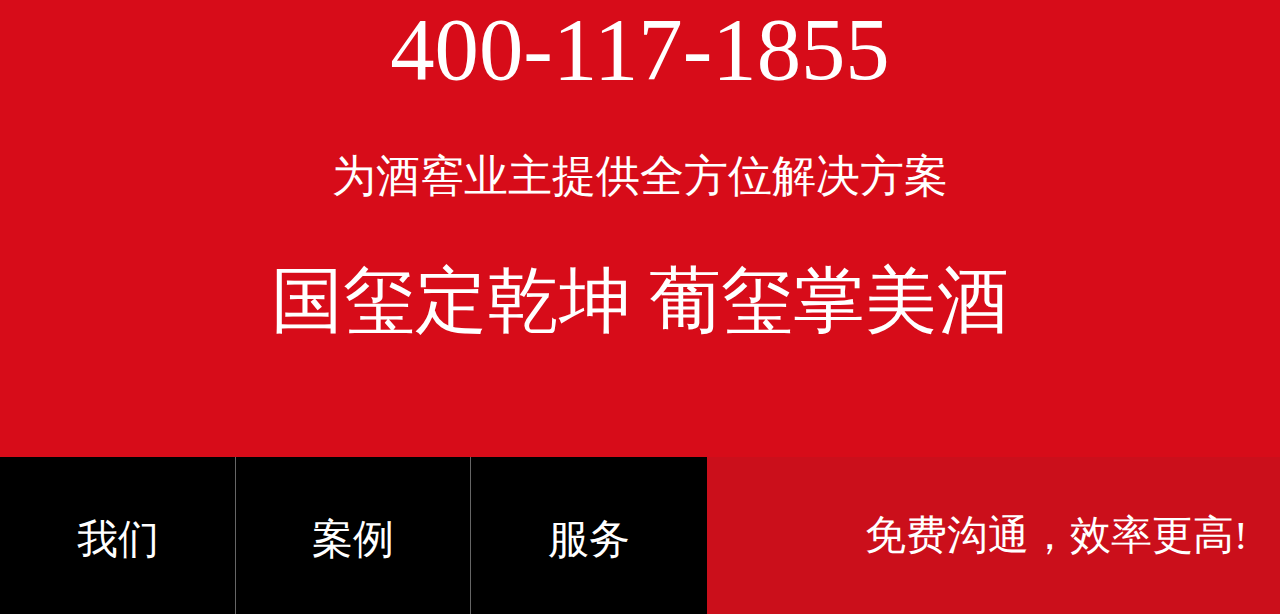
==== commit e20d41e2: "feat(footer):footer引入" ====
--- a/index.html
+++ b/index.html
@@ -20,8 +20,7 @@
     <link rel="stylesheet" href="./style/home.css">
   </head>
   <body>
-    <embed type="text/html" src="./page/common/header.html" class="navBar" id="navBar"  />
-    <!-- <div class="navBar">
+    <div class="navBar">
       <div >
         <img class="logo" src="./images/nav/icon.png" alt="" />
         <img class="nav" id="guide" src="./images/nav/nav_icon.png" alt="">
@@ -35,7 +34,7 @@
         <a href="page/service-after-sale.html"><li>服务</li></a>
         <a href="page/news-list.html"><li class="last">新闻</li></a>
       </ul>
-    </div> -->
+    </div>
     <div class="home">
       <div class="banner" id="swiper1">
         <div class="swiper-container">
@@ -206,36 +205,6 @@
           <a href="page/news-list.html"><div class="more_btn">查看更多</div></a>
         </div>
       </div>
-      <!-- <footer class="footer">
-        <section class="section1">
-          <p class="city">北京<span>Beijing</span></p>
-          <div class="address">
-              葡玺（北京）酒文化发展有限公司  <br>
-              地址：北京大兴区广平大街9号8幢6105 <br>
-              商务合作：saleshz@puxicellar.com
-          </div>
-          <p class="city">南京<span>Nanjing</span></p>
-          <div class="address">
-              葡玺（北京）酒文化发展有限公司 <span>/ 体验馆</span> <br>
-              地址：北京大兴区广平大街9号8幢6105 <br>
-              商务合作：saleshz@puxicellar.com
-          </div>
-        </section>
-        <section class="section2">
-          <p class="hot_tel_text">全国服务热线</p>
-          <p class="hot_tel_num">400-117-1855</p>
-          <p class="tip">为酒窖业主提供全方位解决方案</p>
-          <p class="title">国玺定乾坤 葡玺掌美酒</p>
-        </section>
-        <ul class="section3">
-          <div class="left">
-            <li><a href="./page/us.html">我们</a></li>
-            <li><a href="./page/case.html">案例</a></li>
-            <li><a href="./page/service-after-sale.html">服务</a></li>
-          </div>
-          <li class="right"><a href="tel:400-117-1855">免费沟通，效率更高!</a></li>
-        </ul>
-      </footer> -->
       <embed type="text/html" src="./page/common/footer.html" class="footer"/>
     </div>
     <script src="./plugins/swiper-4.3.5.min.js"></script>
--- a/style/common.css
+++ b/style/common.css
@@ -169,7 +169,7 @@
 .navBar ul{
   margin-top: .57rem;
   clear: both;
-  transition: .3s all linear;
+  transition: .2s all linear;
   overflow: hidden;
   height: 0;
 }
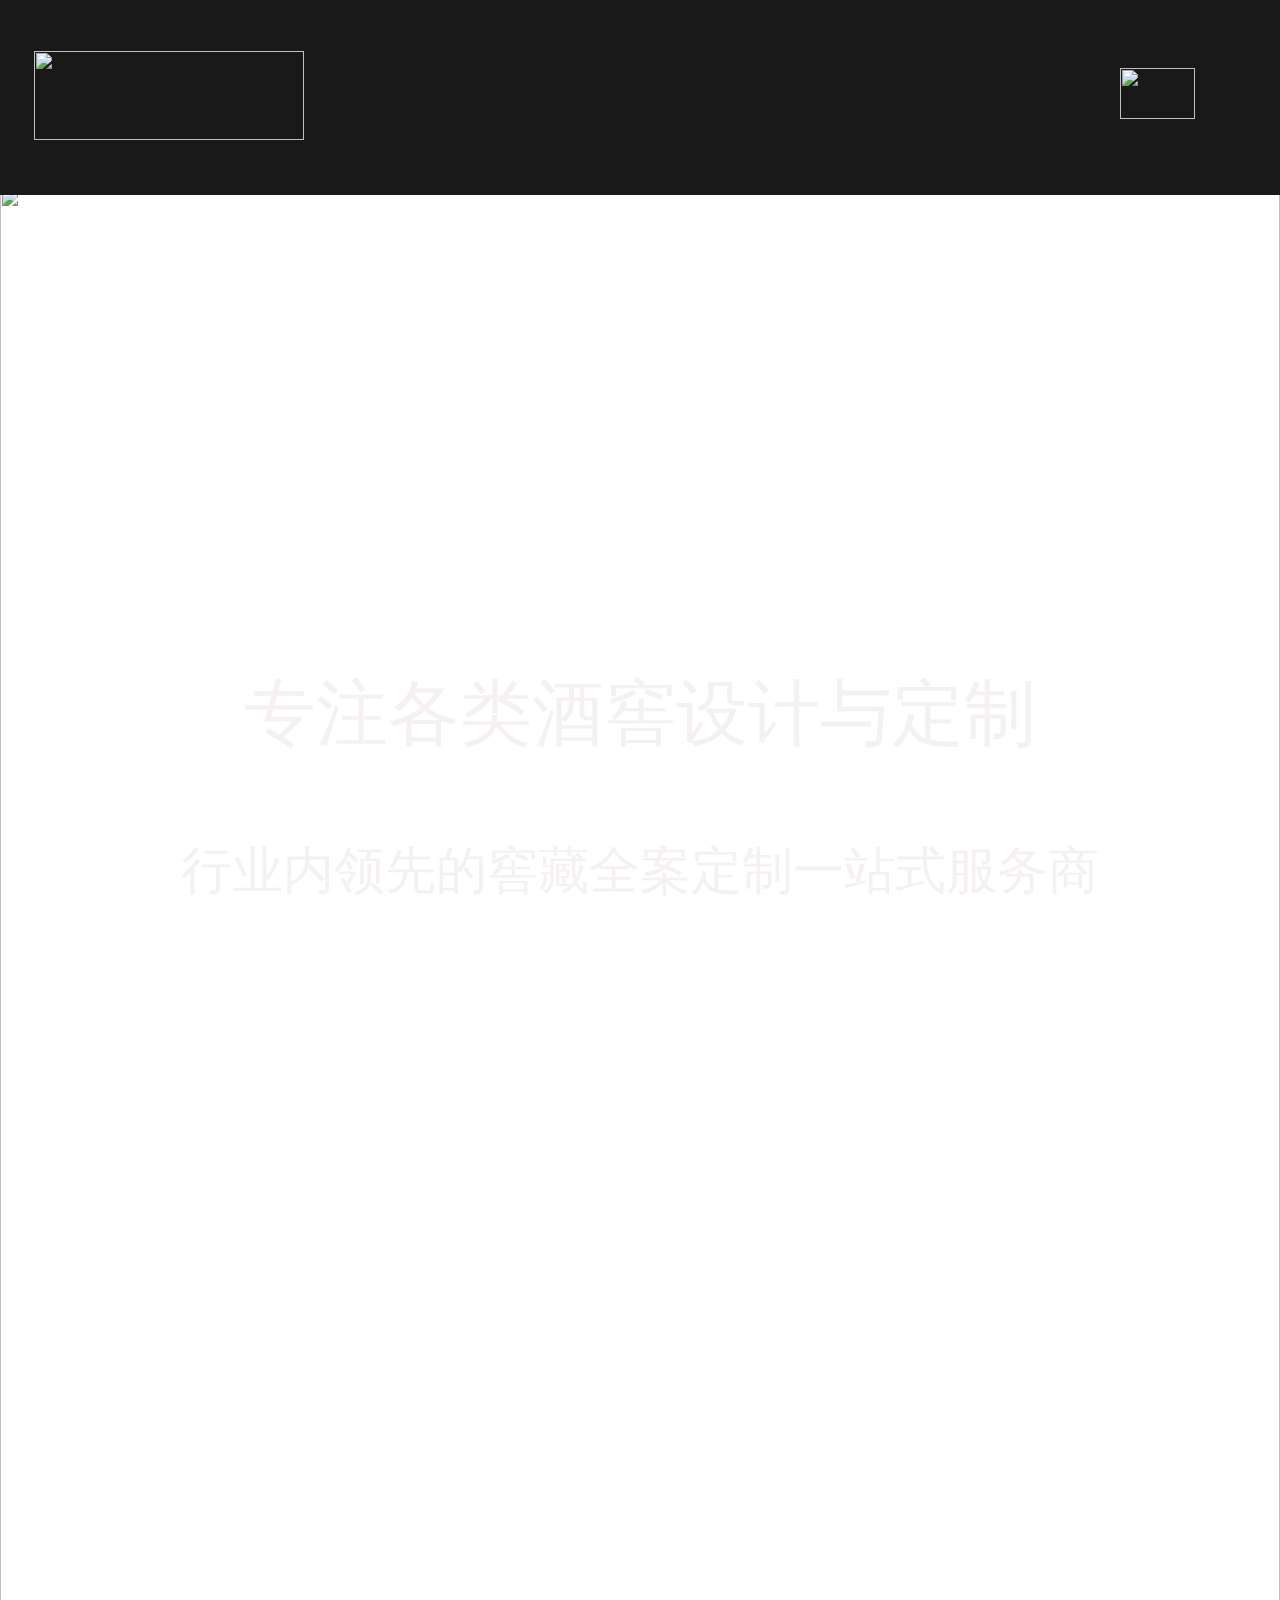
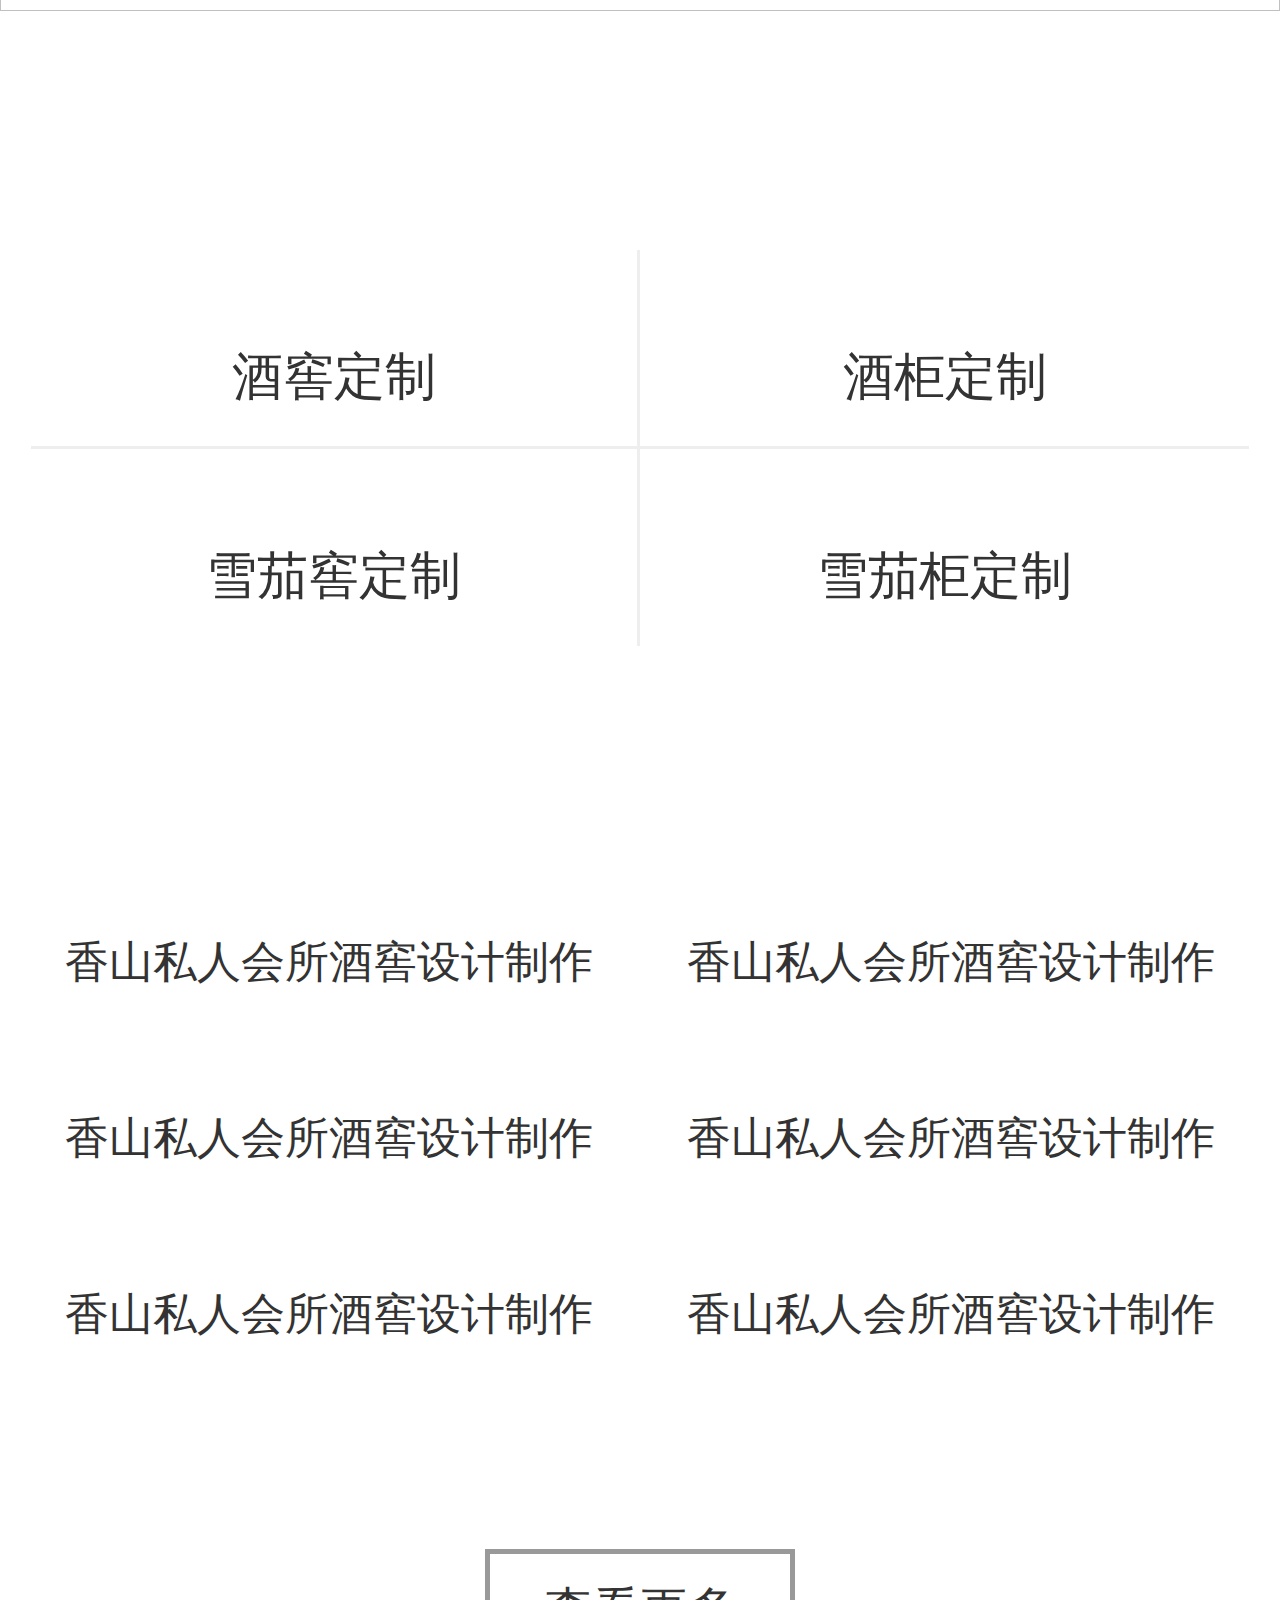
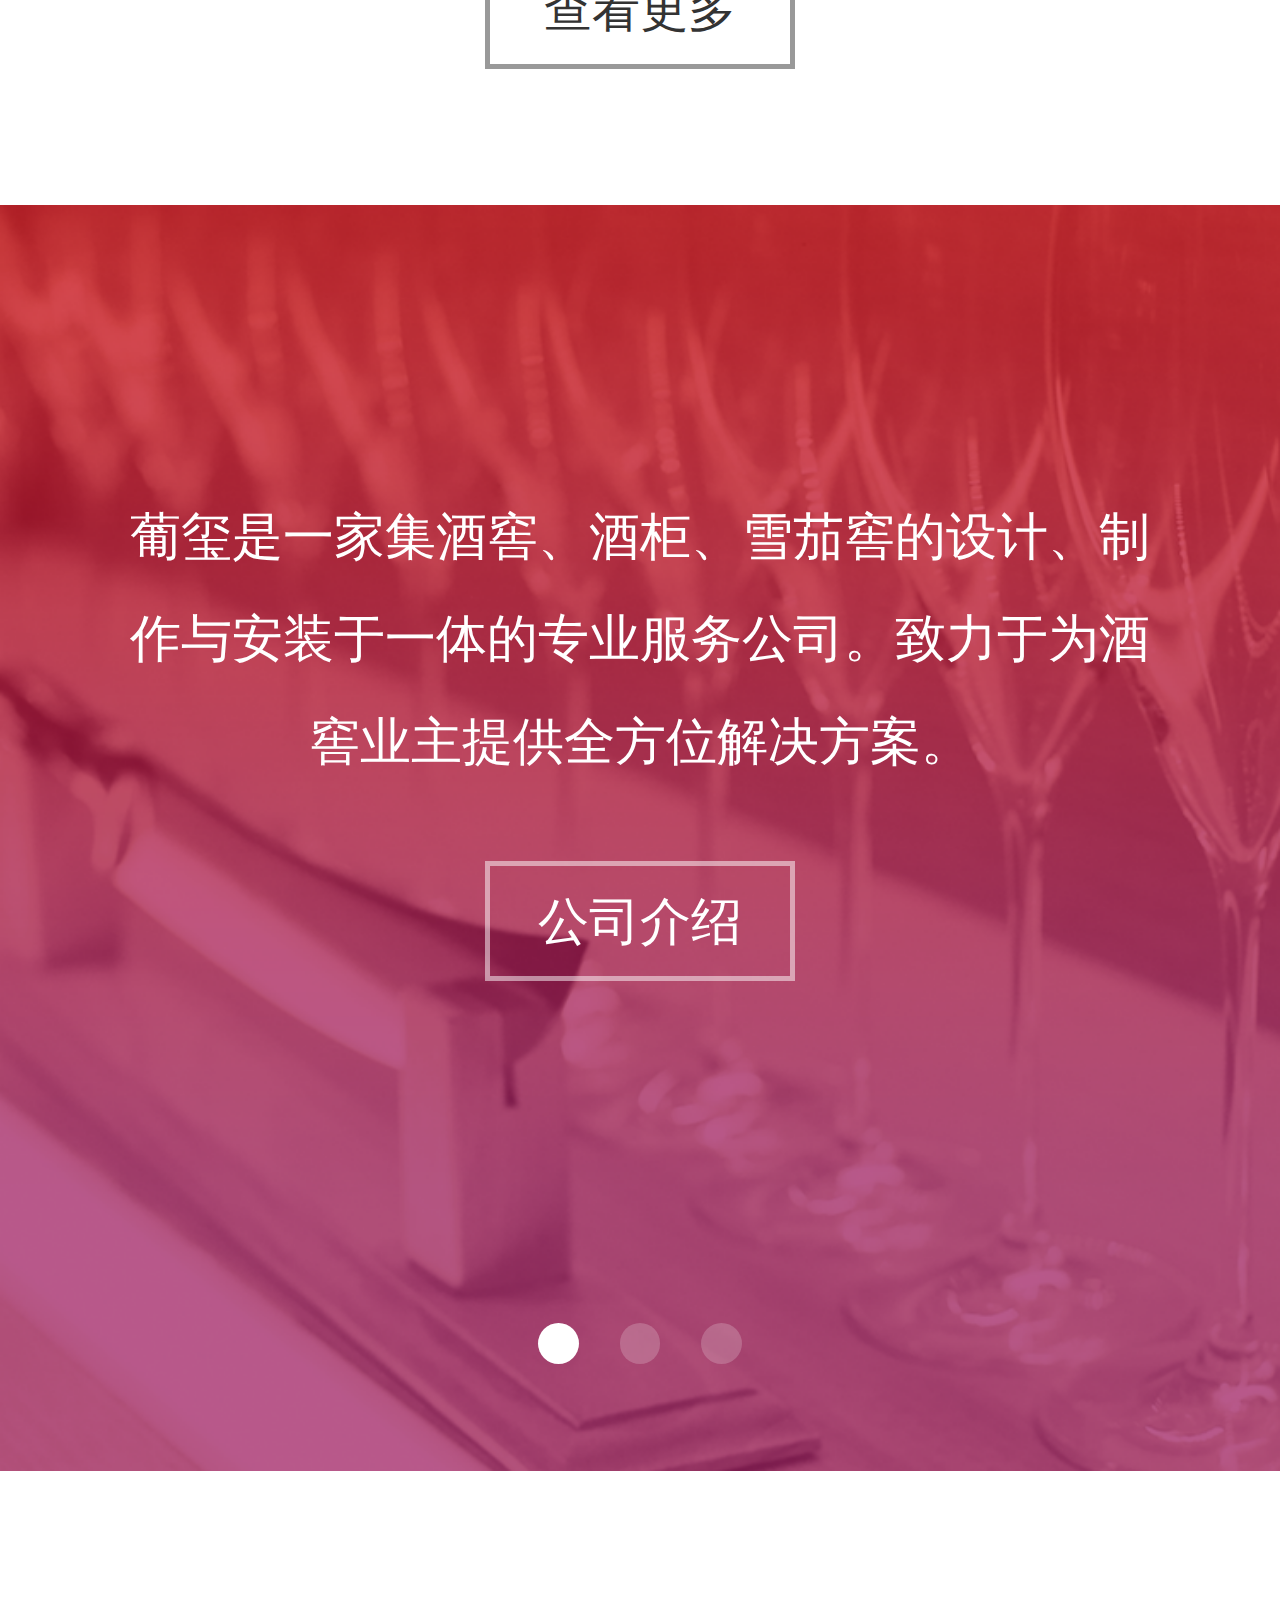
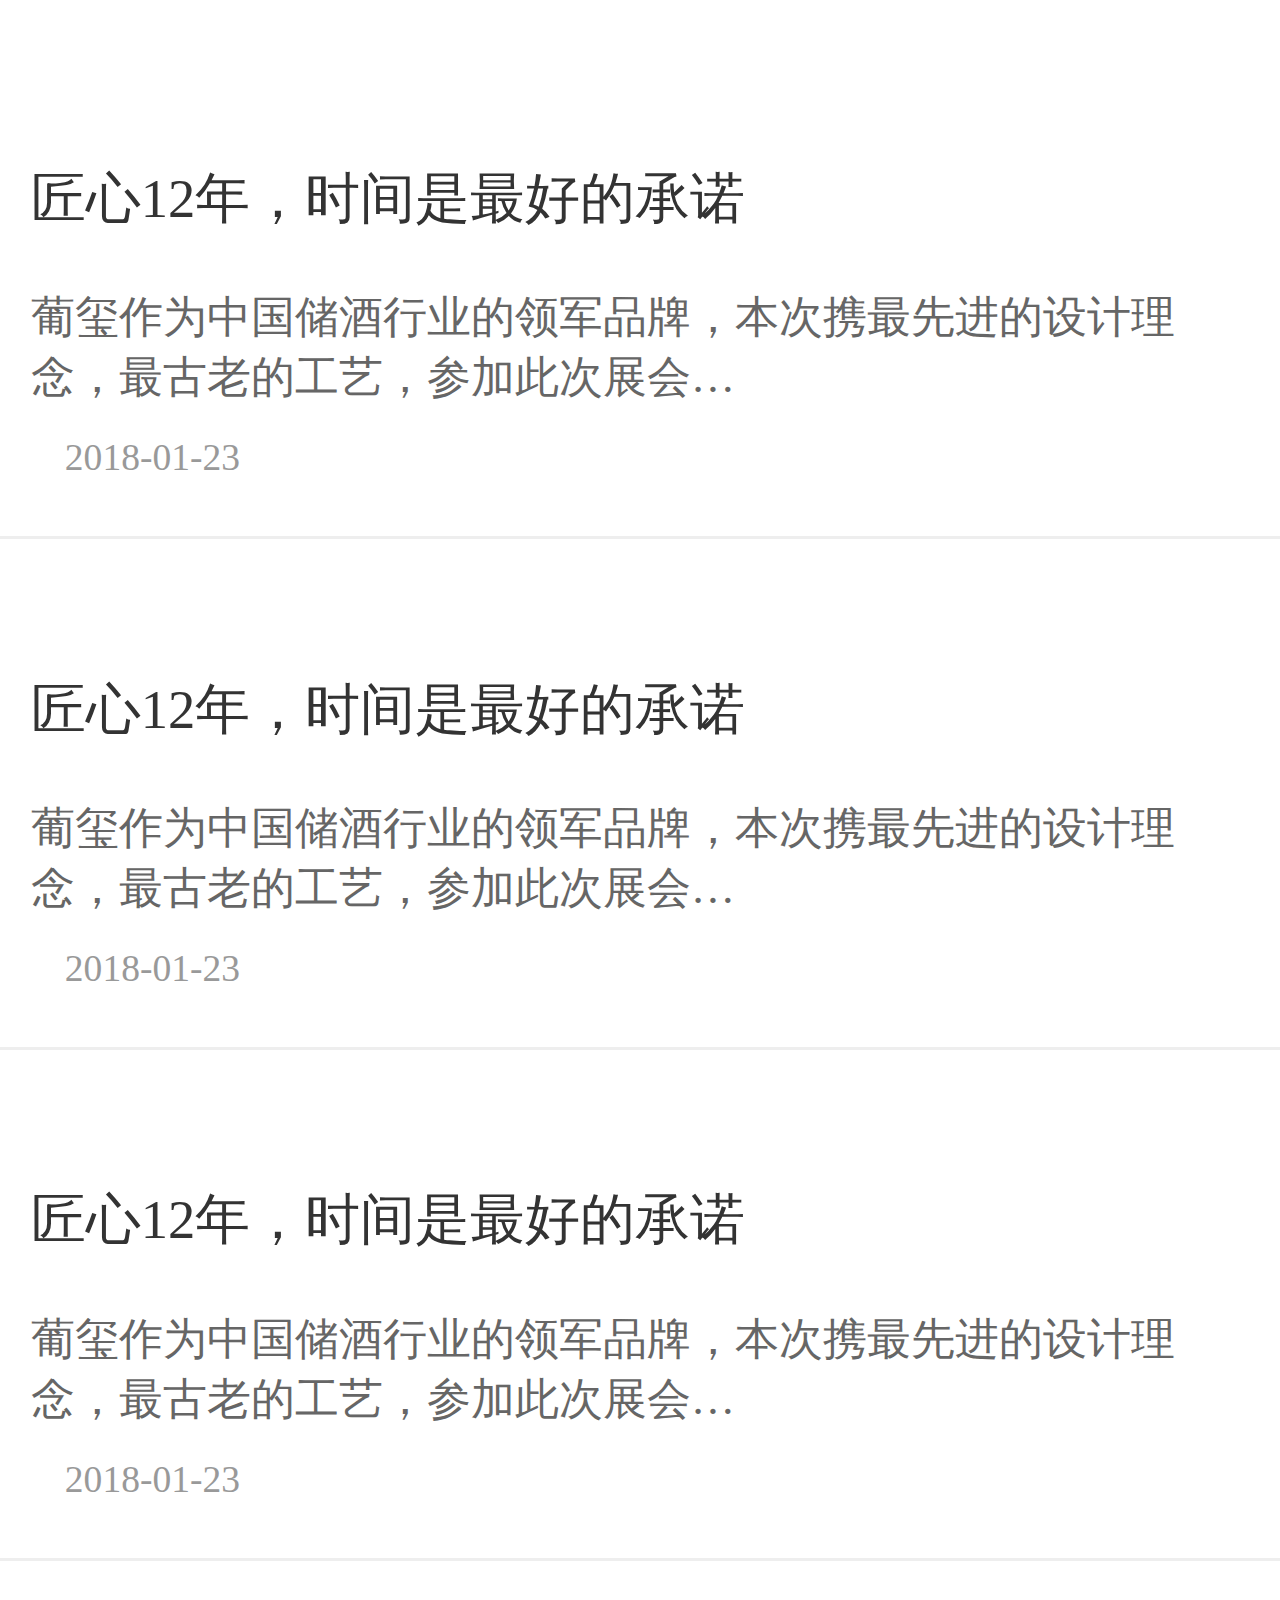
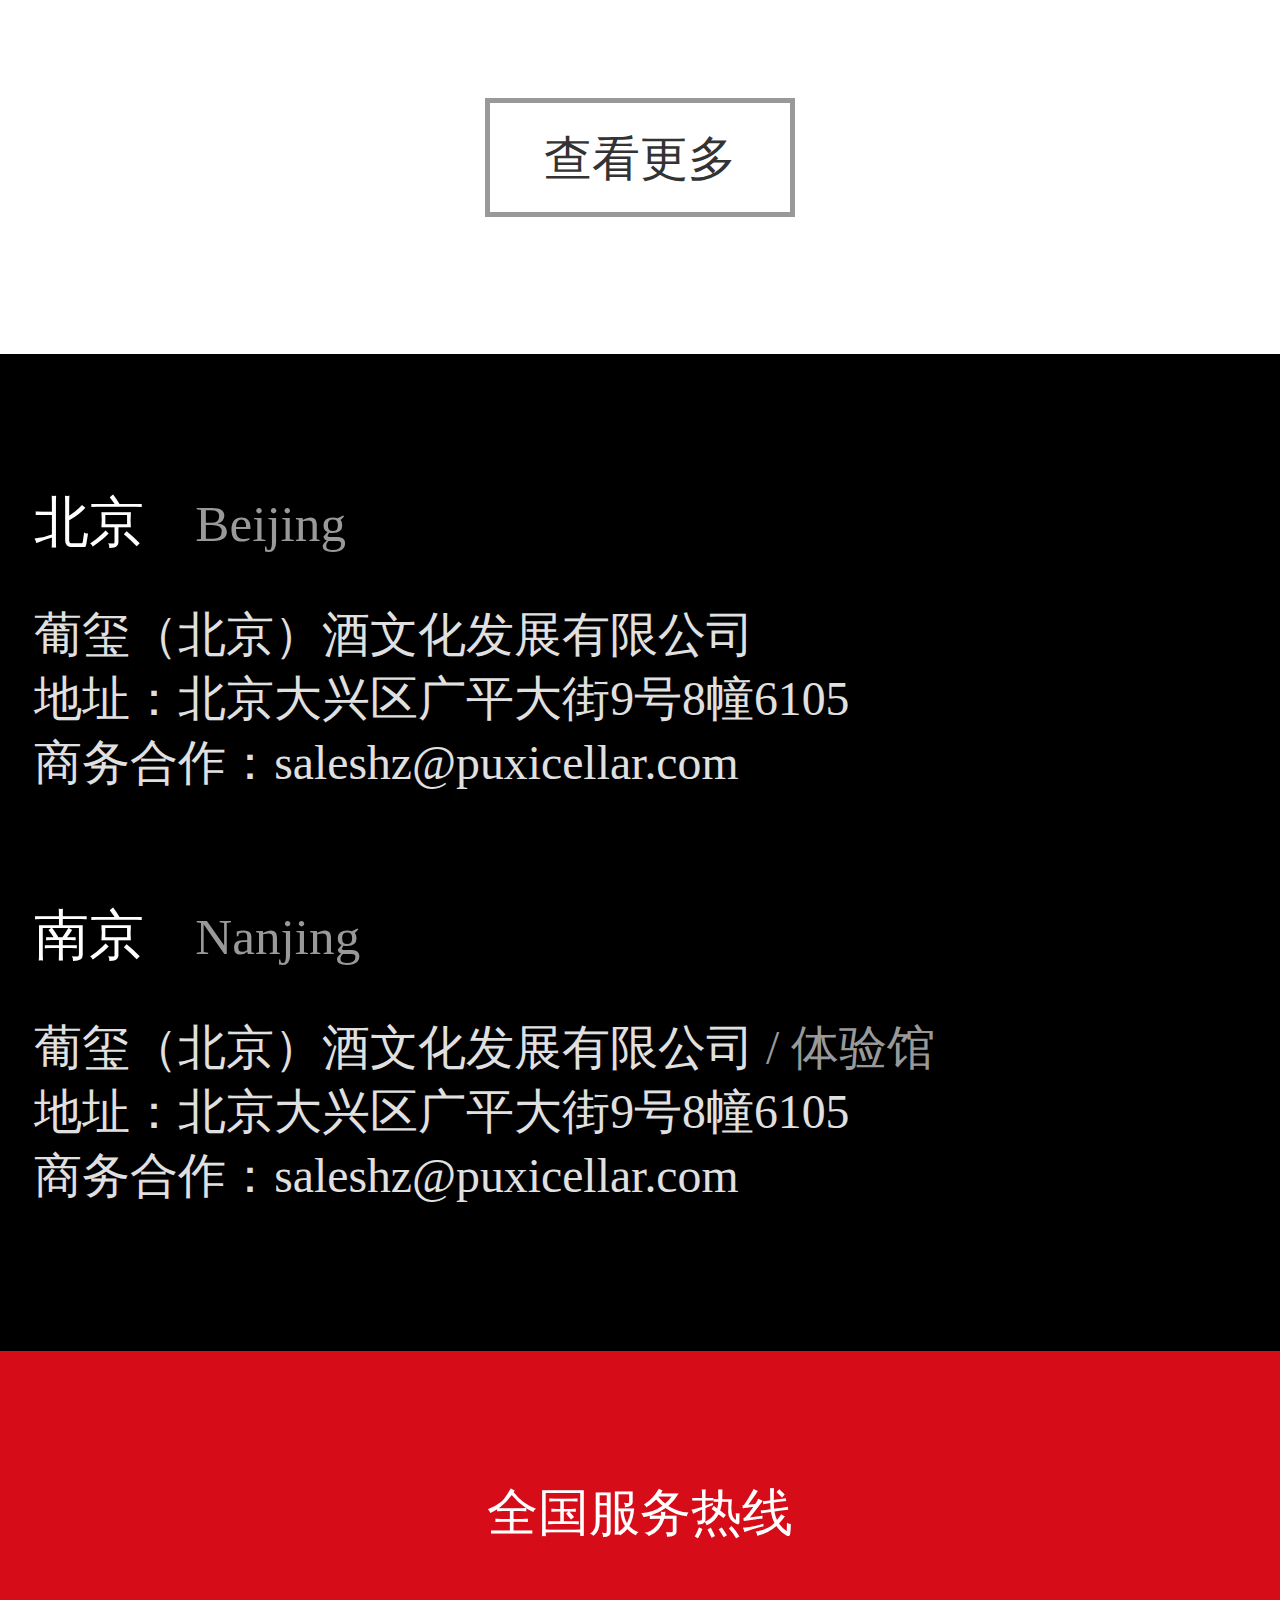
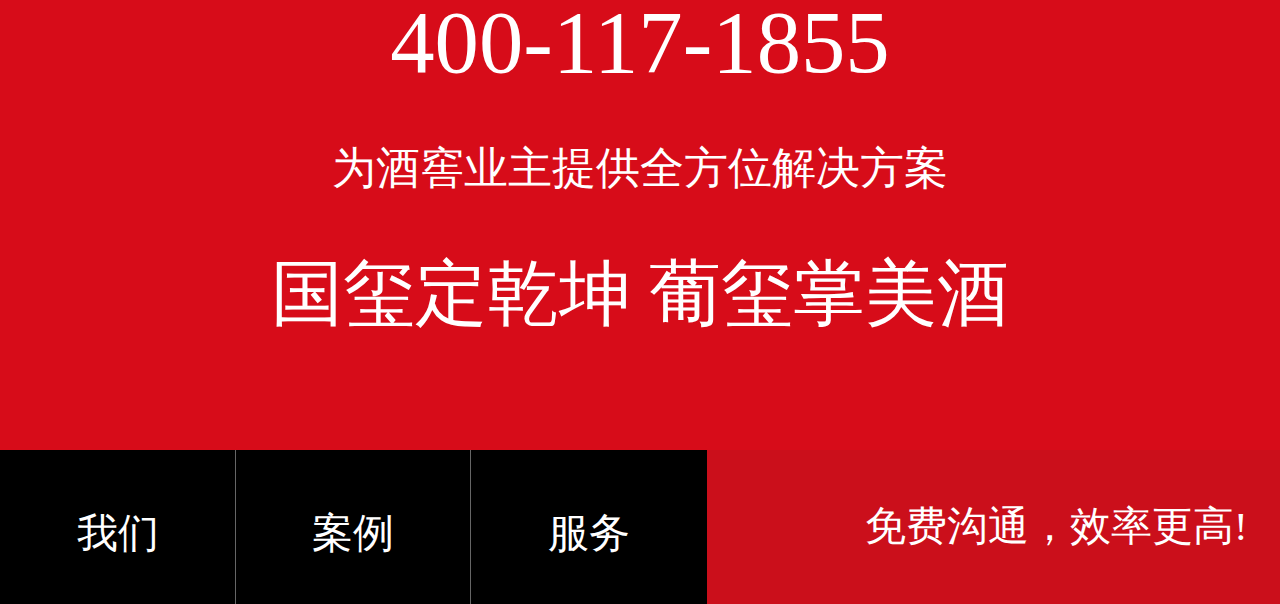
==== commit bf9cfb82: "fix(footer):border" ====
--- a/index.html
+++ b/index.html
@@ -205,7 +205,36 @@
           <a href="page/news-list.html"><div class="more_btn">查看更多</div></a>
         </div>
       </div>
-      <embed type="text/html" src="./page/common/footer.html" class="footer"/>
+      <footer class="footer">
+        <section class="section1">
+          <p class="city">北京<span>Beijing</span></p>
+          <div class="address">
+              葡玺（北京）酒文化发展有限公司  <br>
+              地址：北京大兴区广平大街9号8幢6105 <br>
+              商务合作：saleshz@puxicellar.com
+          </div>
+          <p class="city">南京<span>Nanjing</span></p>
+          <div class="address">
+              葡玺（北京）酒文化发展有限公司 <span>/ 体验馆</span> <br>
+              地址：北京大兴区广平大街9号8幢6105 <br>
+              商务合作：saleshz@puxicellar.com
+          </div>
+        </section>
+        <section class="section2">
+          <p class="hot_tel_text">全国服务热线</p>
+          <p class="hot_tel_num">400-117-1855</p>
+          <p class="tip">为酒窖业主提供全方位解决方案</p>
+          <p class="title">国玺定乾坤 葡玺掌美酒</p>
+        </section>
+        <ul class="section3">
+          <div class="left">
+            <li><a href="./page/us.html">我们</a></li>
+            <li><a href="./page/case.html">案例</a></li>
+            <li><a href="./page/service-after-sale.html">服务</a></li>
+          </div>
+          <li class="right"><a href="tel:400-117-1855">免费沟通，效率更高!</a></li>
+        </ul>
+      </footer>
     </div>
     <script src="./plugins/swiper-4.3.5.min.js"></script>
     <script>        
--- a/style/common.css
+++ b/style/common.css
@@ -169,7 +169,7 @@
 .navBar ul{
   margin-top: .57rem;
   clear: both;
-  transition: .2s all linear;
+  transition: .3s all linear;
   overflow: hidden;
   height: 0;
 }
@@ -189,9 +189,10 @@
 /* footer */
 .footer {
     color: #fff;
-    height: 5.43rem;
+    /*height: 5.42rem;*/
     width: 100%;
-    display: block;
+    /*display: block;*/
+    overflow: hidden;;
 }
 .footer .section1 {
     padding: .41rem 0 .4rem .1rem;
@@ -246,8 +247,8 @@
     margin: .2rem auto .41rem;
 }
 .footer .section3 {
-    height: .46rem;
-    line-height: .46rem;
+    height: .45rem;
+    line-height: .45rem;
     background: #CB0F1B;
     text-align: center;
     overflow: hidden;
@@ -276,6 +277,8 @@
 .footer .section3 .left li {
     width: 33.33%;
     float: left;
+    height: .46rem;
+    line-height: .47rem;
 }
 .footer .section3 .left li:nth-child(2) {
     border-left: 1px solid #666;
--- a/style/home.css
+++ b/style/home.css
@@ -52,7 +52,7 @@
   z-index: 0;
 }
 .home{
-  padding-top: .57rem;
+  padding-top: .55rem;
 }
 .custom ul{
   clear: both;
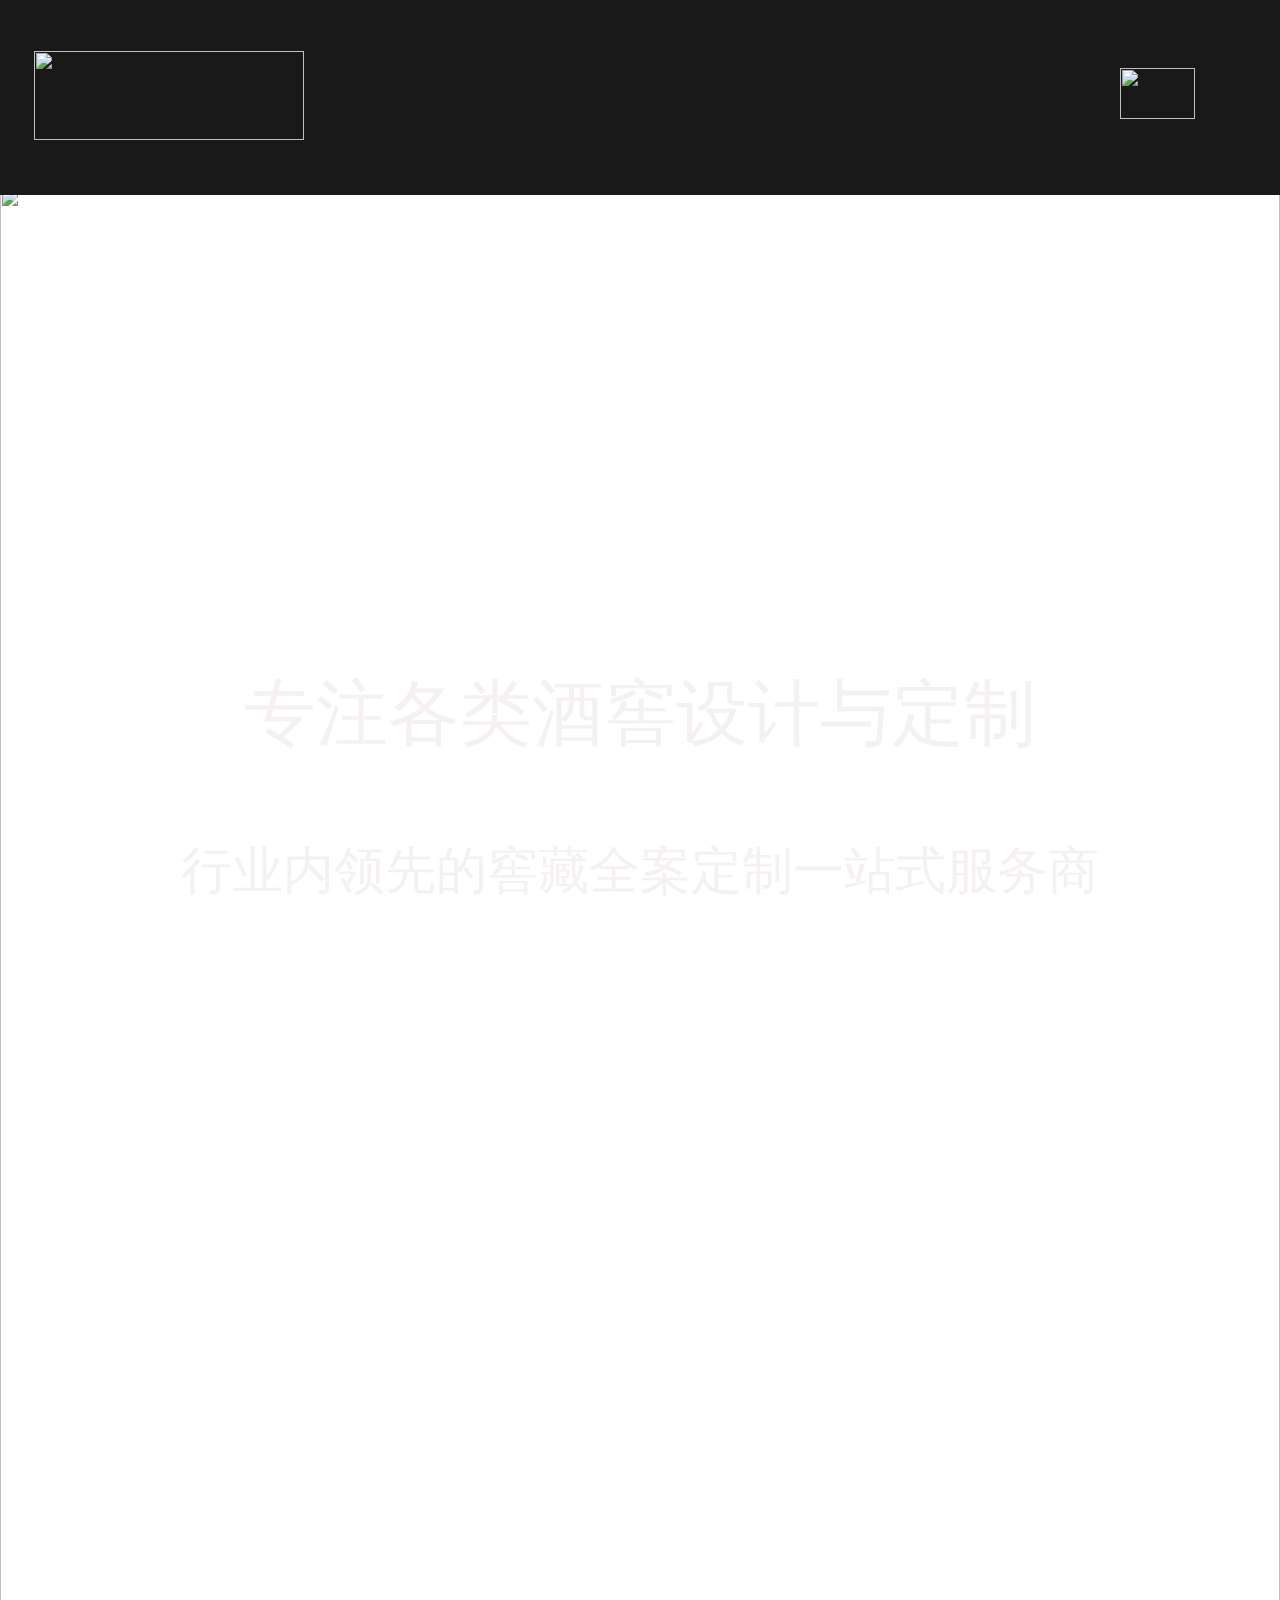
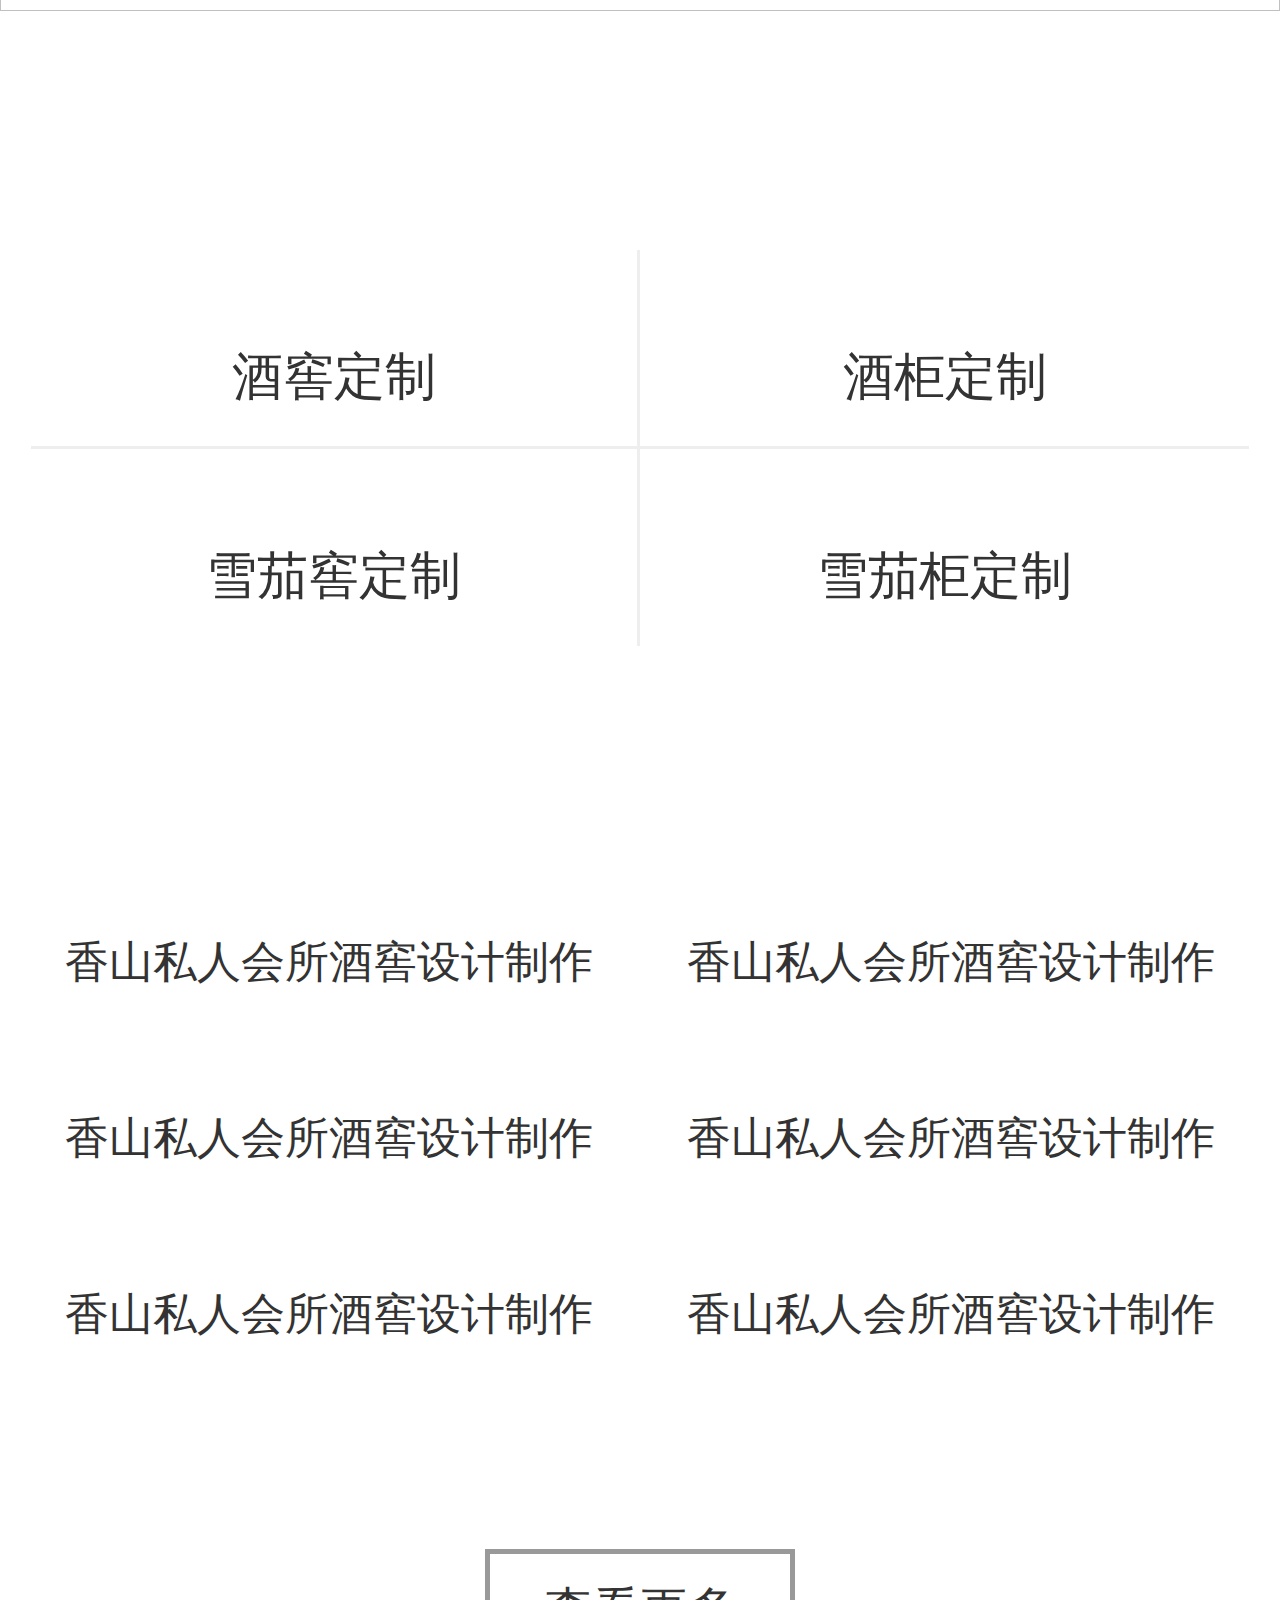
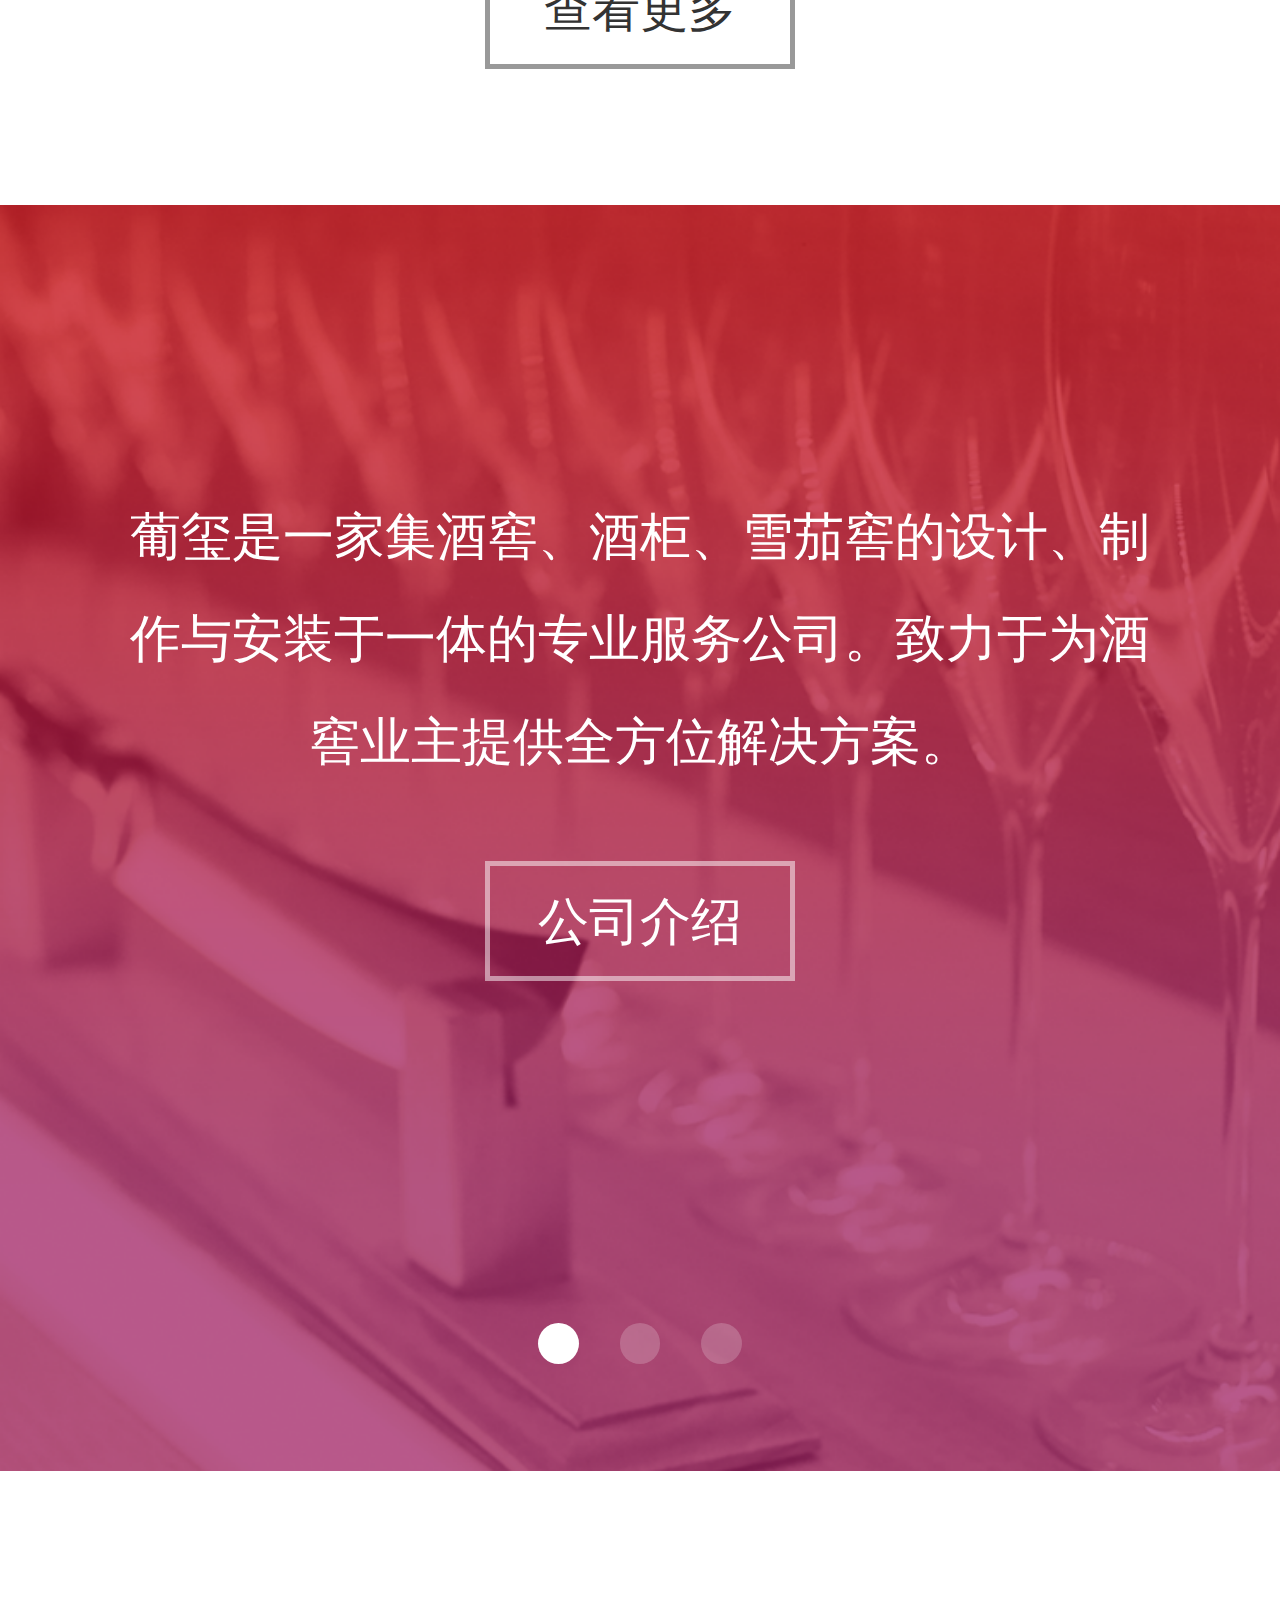
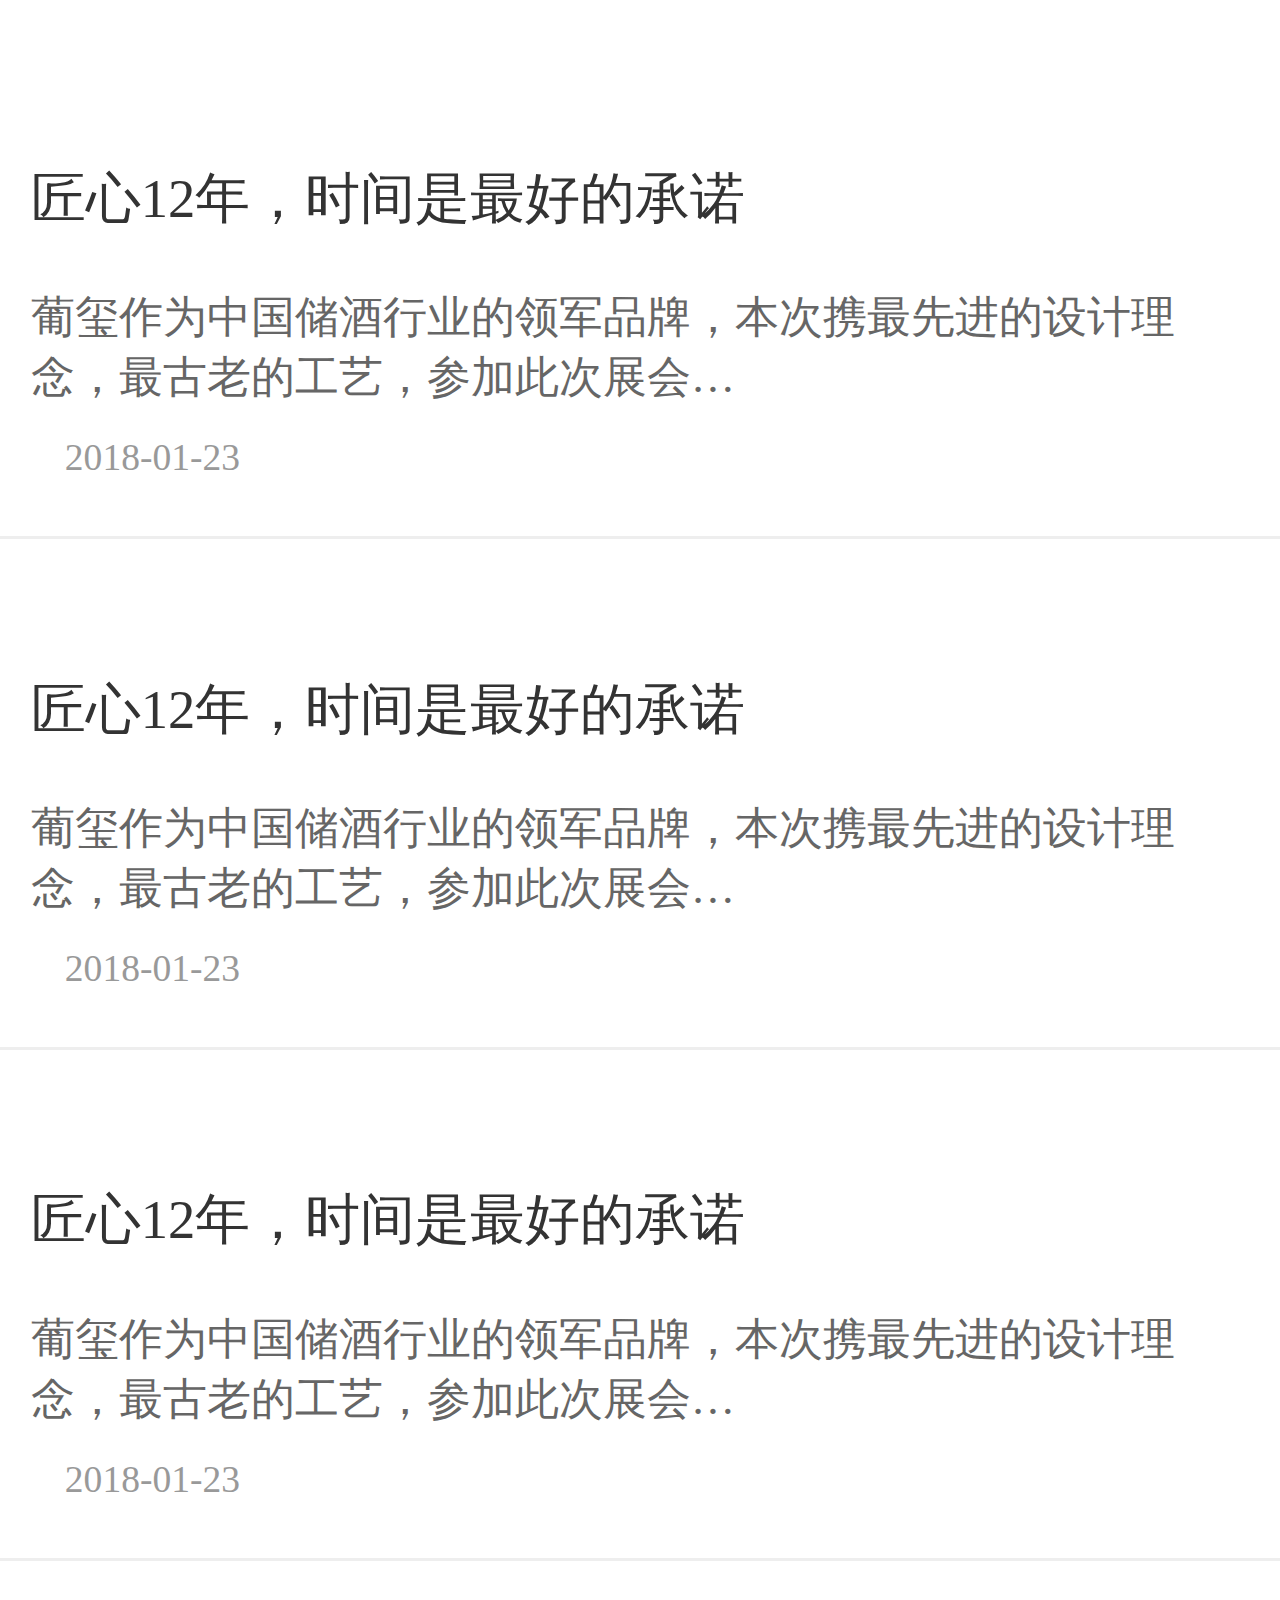
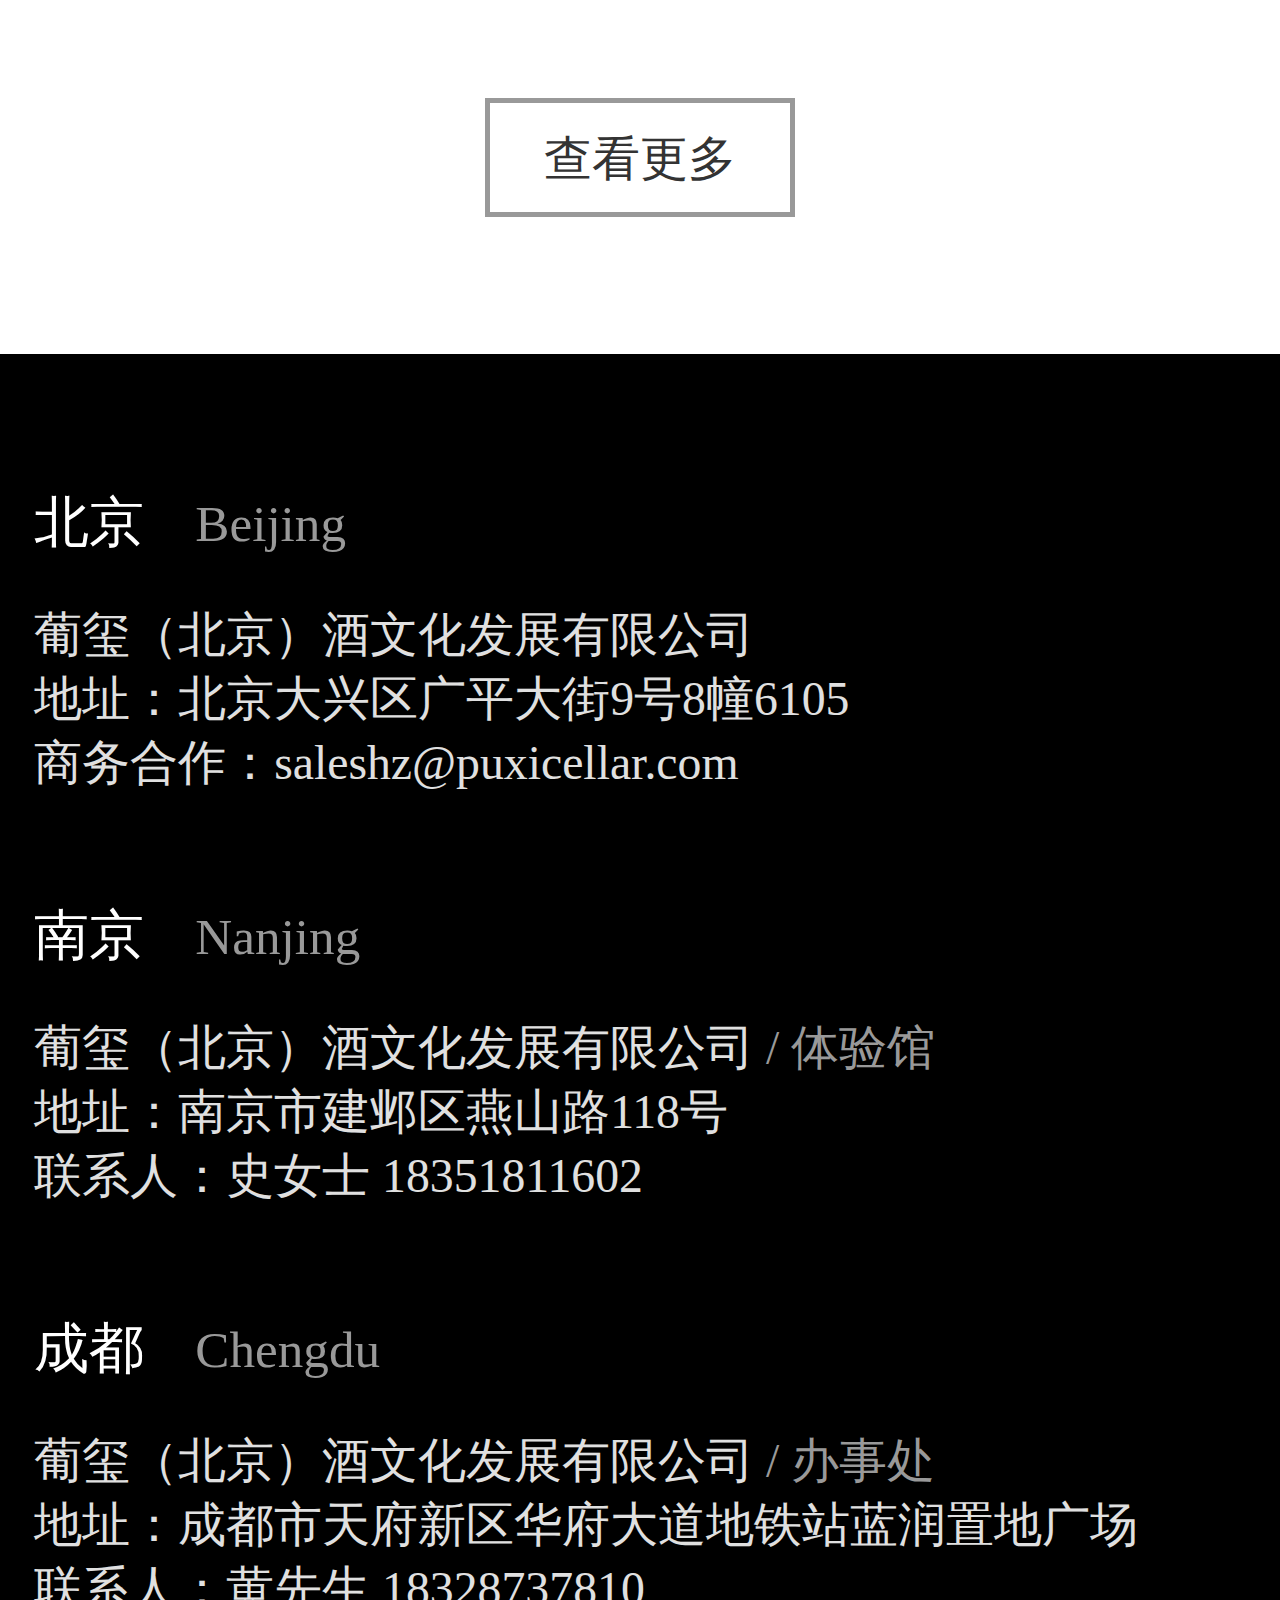
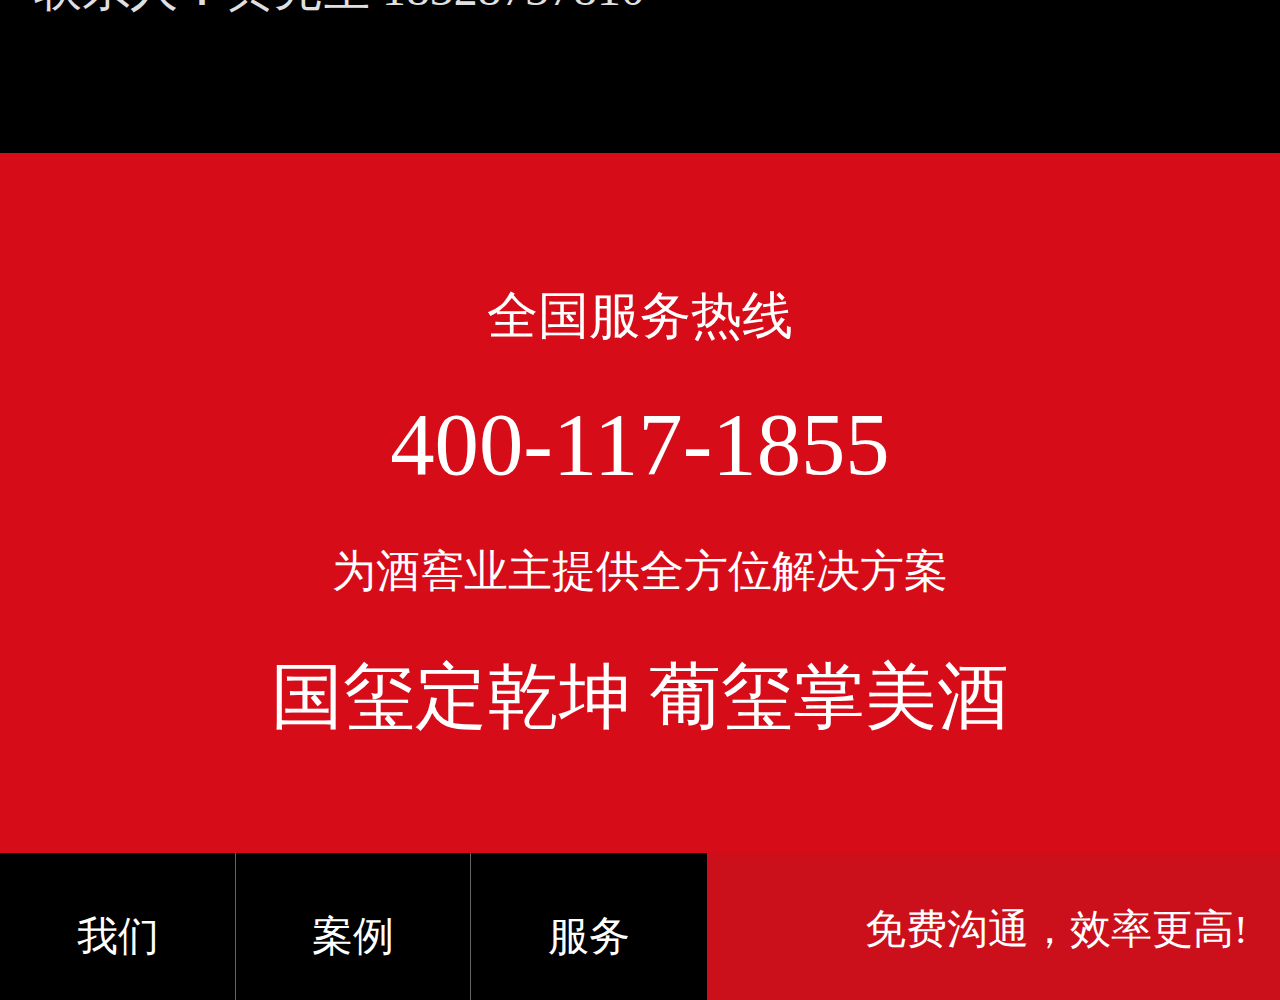
==== commit 7895cc4c: "feat(case-detail)：添加案例详情页" ====
--- a/index.html
+++ b/index.html
@@ -98,27 +98,27 @@
         <div class="case">
           <img src="./images/home/customer_title.png" alt="" class="title">
           <ul>
-            <li><a href="page/case.html">
+            <li><a href="page/case-detail.html?tab=1">
               <img class="block_width" src="./images/home/customer_1.png" alt="" width="100%">
               <p>香山私人会所酒窖设计制作</p>
             </a></li>
-            <li><a href="page/case.html">
+            <li><a href="page/case-detail.html?tab=0">
               <img class="block_width" src="./images/home/customer_2.png" alt="" width="100%">
               <p>香山私人会所酒窖设计制作</p>
             </a></li>
-            <li><a href="page/case.html">
+            <li><a href="page/case-detail.html?tab=1">
               <img class="block_width" src="./images/home/customer_1.png" alt="" width="100%">
               <p>香山私人会所酒窖设计制作</p>
             </a></li>
-            <li><a href="page/case.html">
+            <li><a href="page/case-detail.html?tab=2">
               <img class="block_width" src="./images/home/customer_2.png" alt="" width="100%">
               <p>香山私人会所酒窖设计制作</p>
             </a></li>
-            <li><a href="page/case.html">
+            <li><a href="page/case-detail.html?tab=3">
               <img class="block_width" src="./images/home/customer_1.png" alt="" width="100%">
               <p>香山私人会所酒窖设计制作</p>
             </a></li>
-            <li><a href="page/case.html">
+            <li><a href="page/case-detail.html?tab=1">
               <img class="block_width" src="./images/home/customer_2.png" alt="" width="100%">
               <p>香山私人会所酒窖设计制作</p>
             </a></li>
@@ -205,7 +205,7 @@
           <a href="page/news-list.html"><div class="more_btn">查看更多</div></a>
         </div>
       </div>
-      <footer class="footer">
+      <!-- <footer class="footer">
         <section class="section1">
           <p class="city">北京<span>Beijing</span></p>
           <div class="address">
@@ -234,12 +234,16 @@
           </div>
           <li class="right"><a href="tel:400-117-1855">免费沟通，效率更高!</a></li>
         </ul>
-      </footer>
+      </footer> -->
+      <embed type="text/html" src="./page/common/footer.html" class="footer"/>
     </div>
     <script src="./plugins/swiper-4.3.5.min.js"></script>
-    <script>        
+    <script>
       var mySwiper = new Swiper ('.swiper-container', {
         loop: true,
+        autoplay: {
+          delay: 3000,//1秒切换一次
+        },
         pagination: {
           el: '.swiper-pagination',
         },
@@ -250,7 +254,7 @@
         scrollbar: {
           el: '.swiper-scrollbar',
         },
-      })        
+      })
     </script>
   </body>
 </html>
--- a/style/common.css
+++ b/style/common.css
@@ -17,35 +17,35 @@
     -webkit-margin-end: 0px;
 }
 
-/*定义滚动条高宽及背景 高宽分别对应横竖滚动条的尺寸*/  
-::-webkit-scrollbar  
-{  
-    width: 0px;  
-    height: 0px;  
-    background-color: #fff;  
-}  
-  
-/*定义滚动条轨道 内阴影+圆角*/  
-::-webkit-scrollbar-track  
-{  
-    -webkit-box-shadow: inset 0 0 1px rgba(0,0,0,0);  
-    border-radius: 10px;  
-    background-color: #fff;  
-}  
-  
-/*定义滑块 内阴影+圆角*/  
-::-webkit-scrollbar-thumb  
-{  
-    border-radius: 10px;  
-    -webkit-box-shadow: inset 0 0 6px rgba(0,0,0,.3);  
-    background-color: #555;  
-}  
+/*定义滚动条高宽及背景 高宽分别对应横竖滚动条的尺寸*/
+::-webkit-scrollbar
+{
+    width: 0px;
+    height: 0px;
+    background-color: #fff;
+}
+
+/*定义滚动条轨道 内阴影+圆角*/
+::-webkit-scrollbar-track
+{
+    -webkit-box-shadow: inset 0 0 1px rgba(0,0,0,0);
+    border-radius: 10px;
+    background-color: #fff;
+}
+
+/*定义滑块 内阴影+圆角*/
+::-webkit-scrollbar-thumb
+{
+    border-radius: 10px;
+    -webkit-box-shadow: inset 0 0 6px rgba(0,0,0,.3);
+    background-color: #555;
+}
 
 input[type="button"], input[type="submit"], input[type="search"], input[type="reset"] {
     -webkit-appearance: none;
 }
 
-textarea { -webkit-appearance: none;}   
+textarea { -webkit-appearance: none;}
 
 html,body{
     height: 100%;
@@ -169,7 +169,7 @@
 .navBar ul{
   margin-top: .57rem;
   clear: both;
-  transition: .3s all linear;
+  transition: .2s all linear;
   overflow: hidden;
   height: 0;
 }
@@ -189,15 +189,15 @@
 /* footer */
 .footer {
     color: #fff;
-    /*height: 5.42rem;*/
+    height: 6.58rem;
     width: 100%;
-    /*display: block;*/
+    display: block;
     overflow: hidden;;
 }
 .footer .section1 {
     padding: .41rem 0 .4rem .1rem;
     background: #000;
-    height: 2.92rem;
+    height: 4.1rem;
 }
 .footer .section1 .city {
     font-size: .16rem;
@@ -309,4 +309,4 @@
 }
 .tab_list li:nth-child(even) {
     float: right;
-}+}
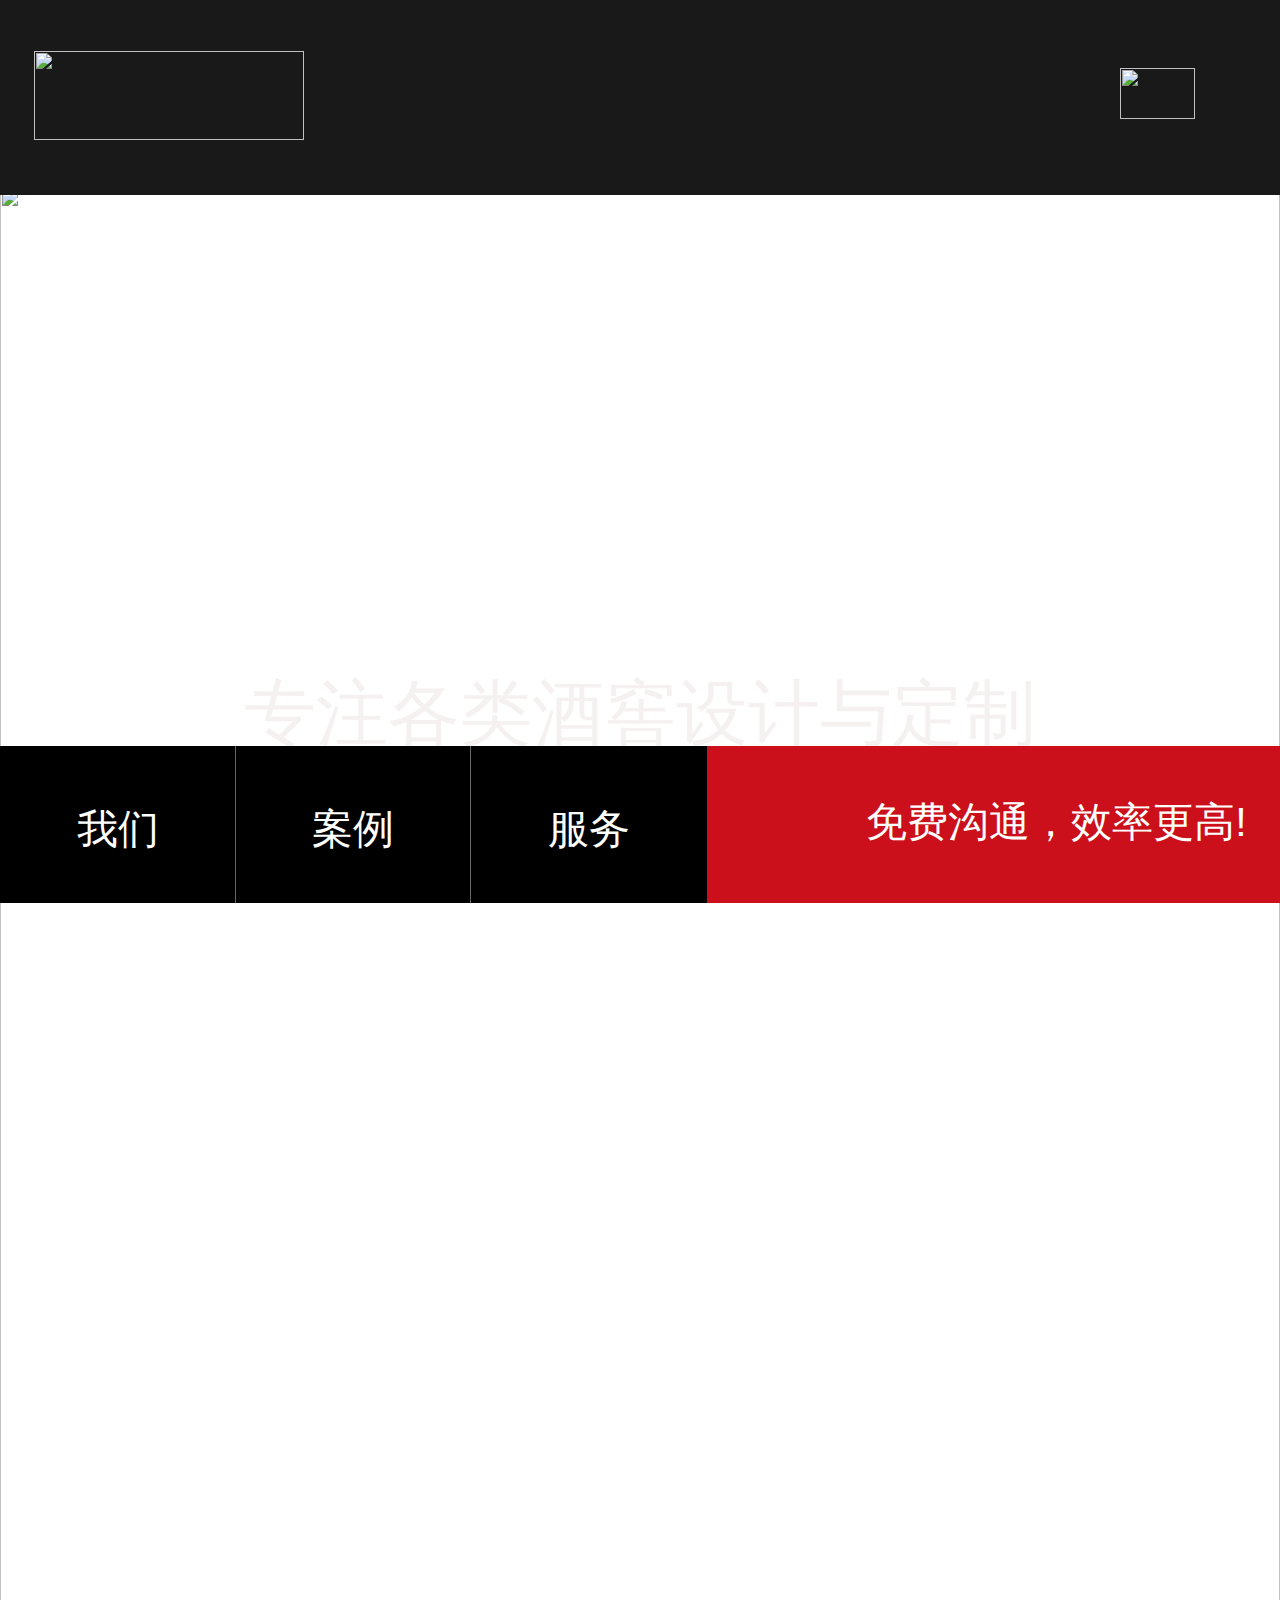
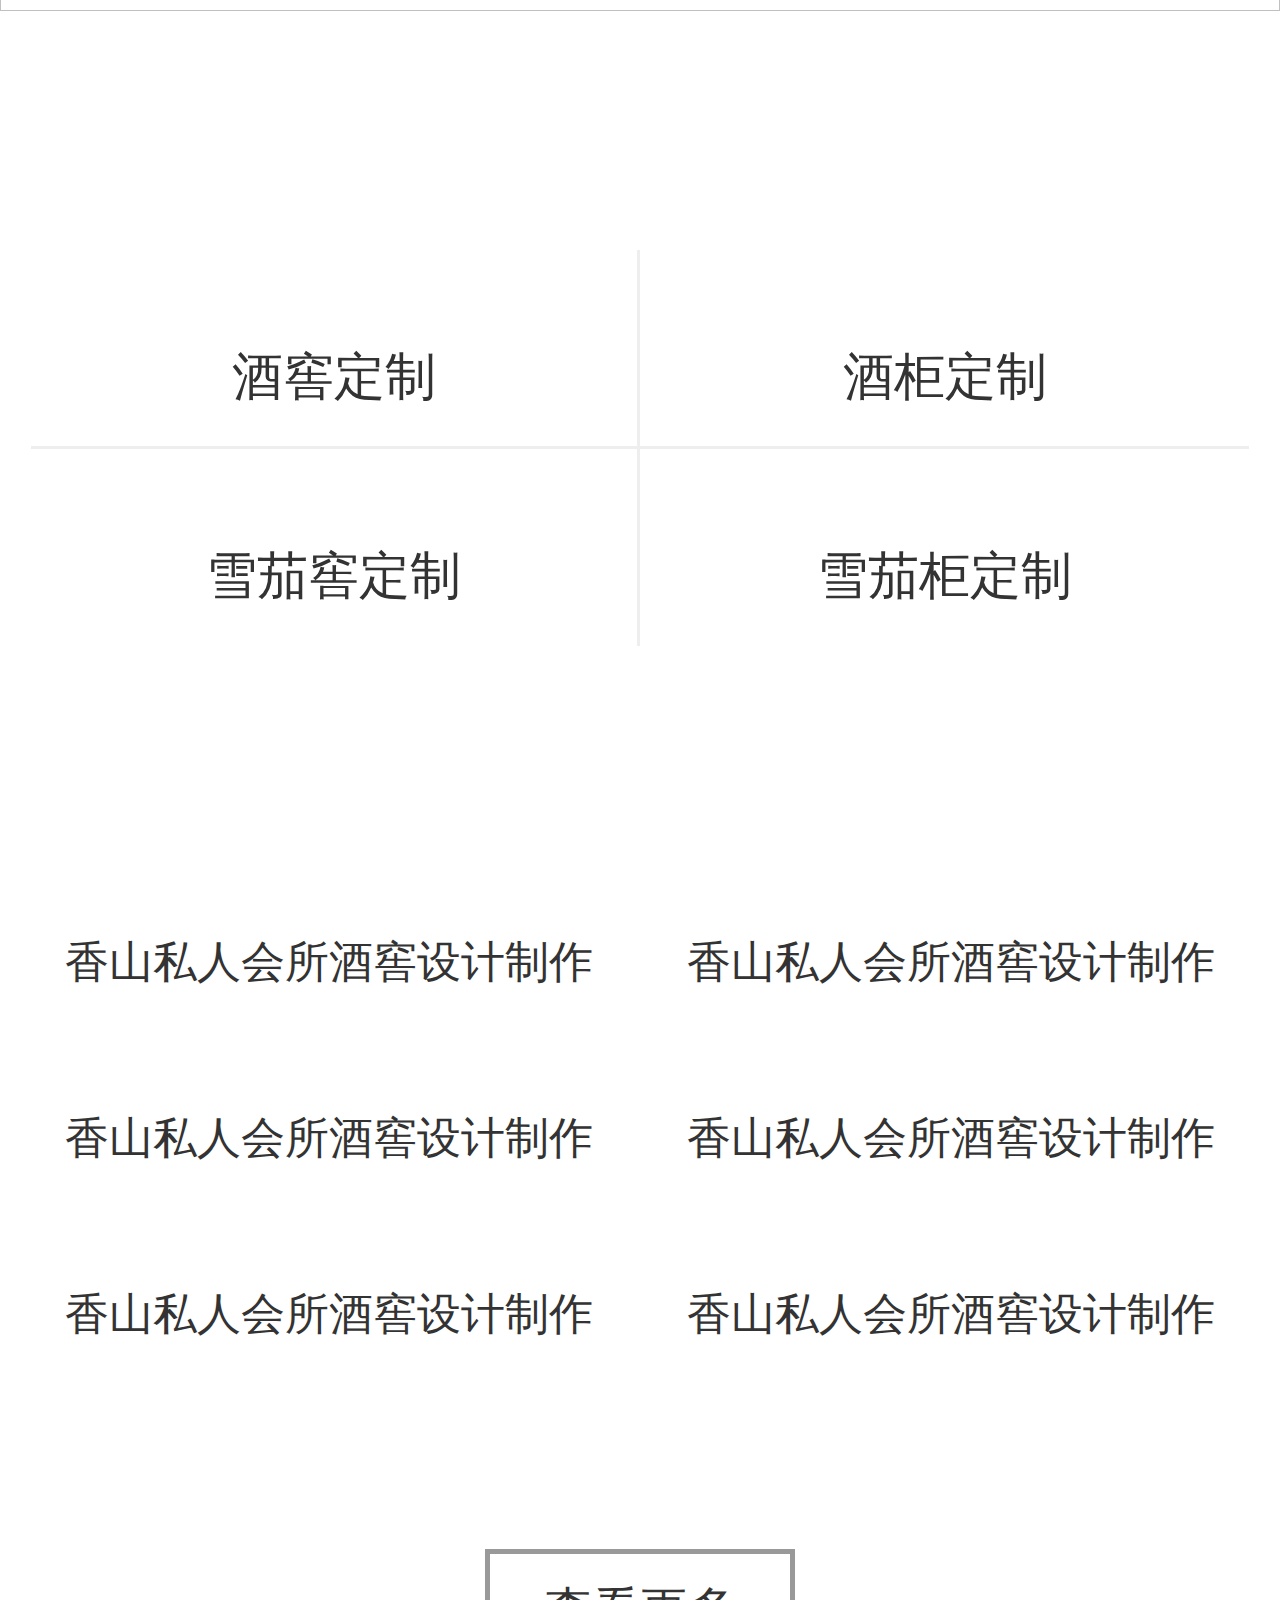
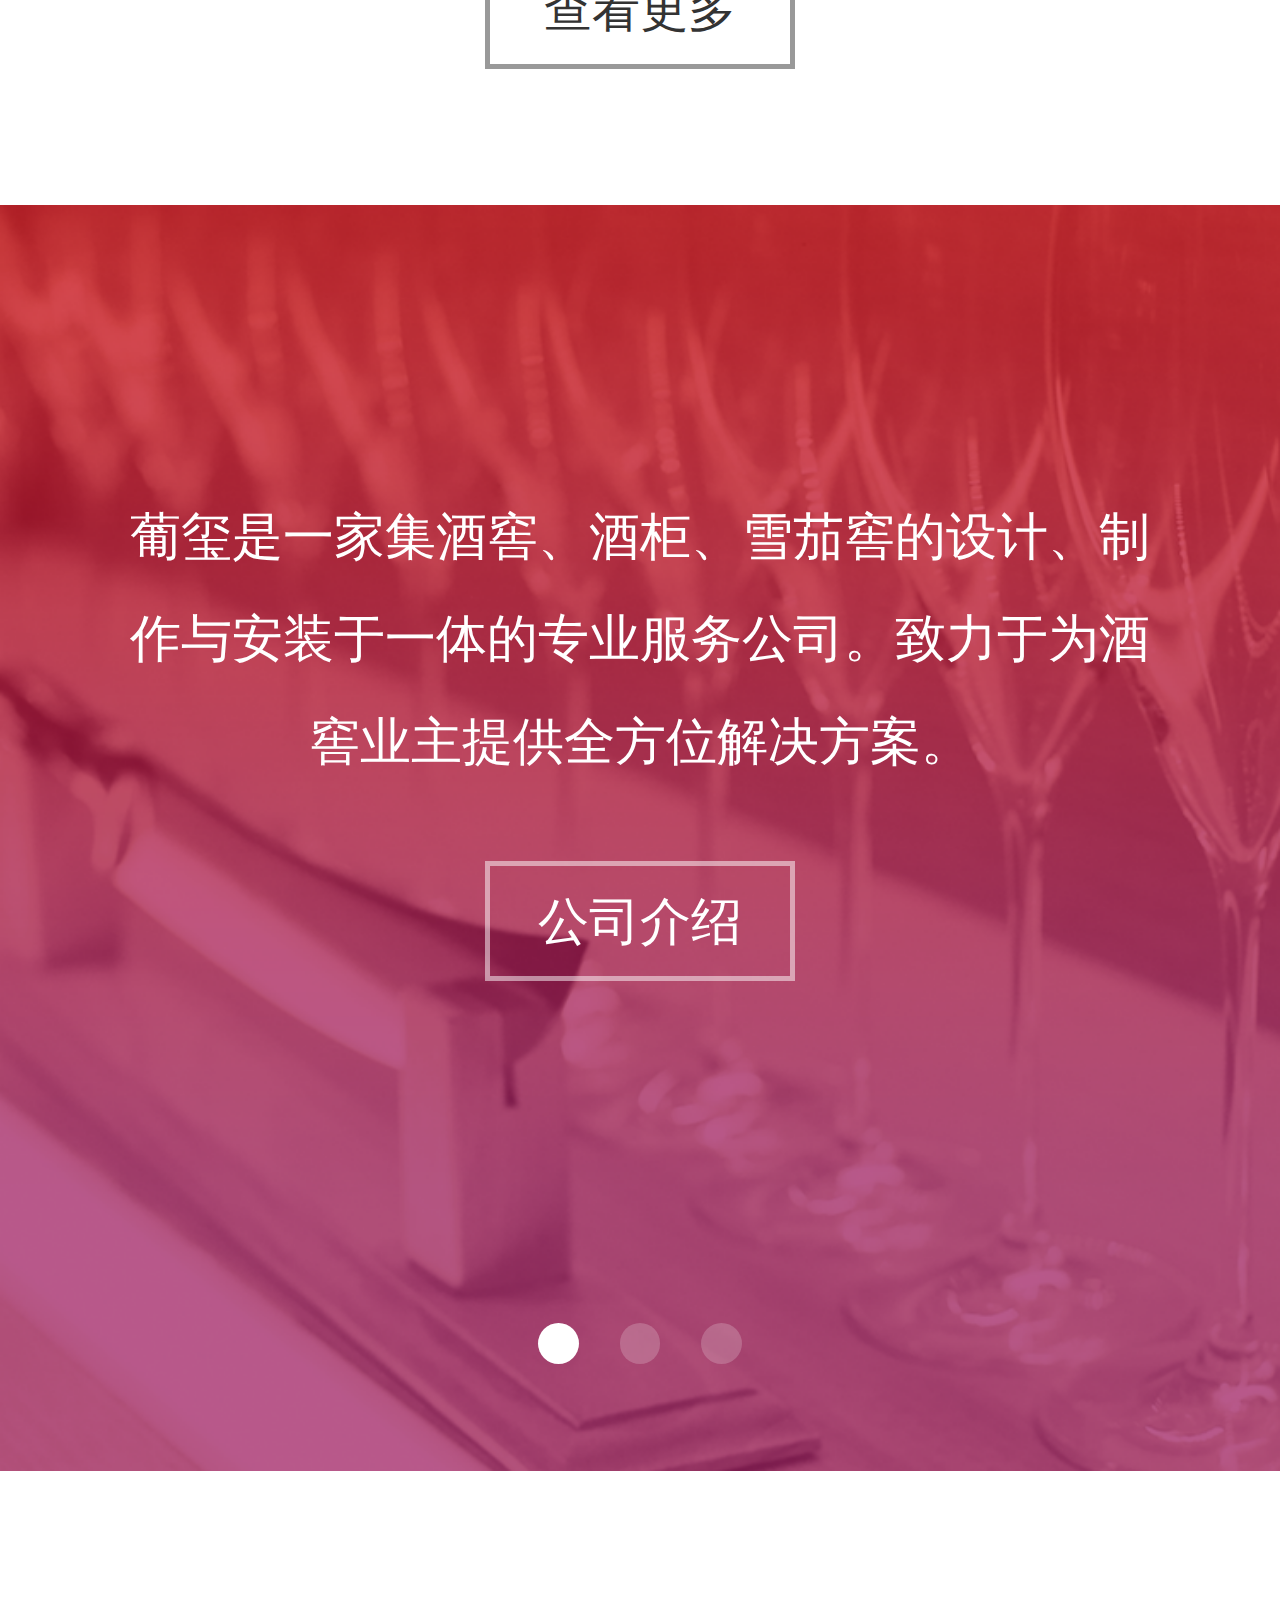
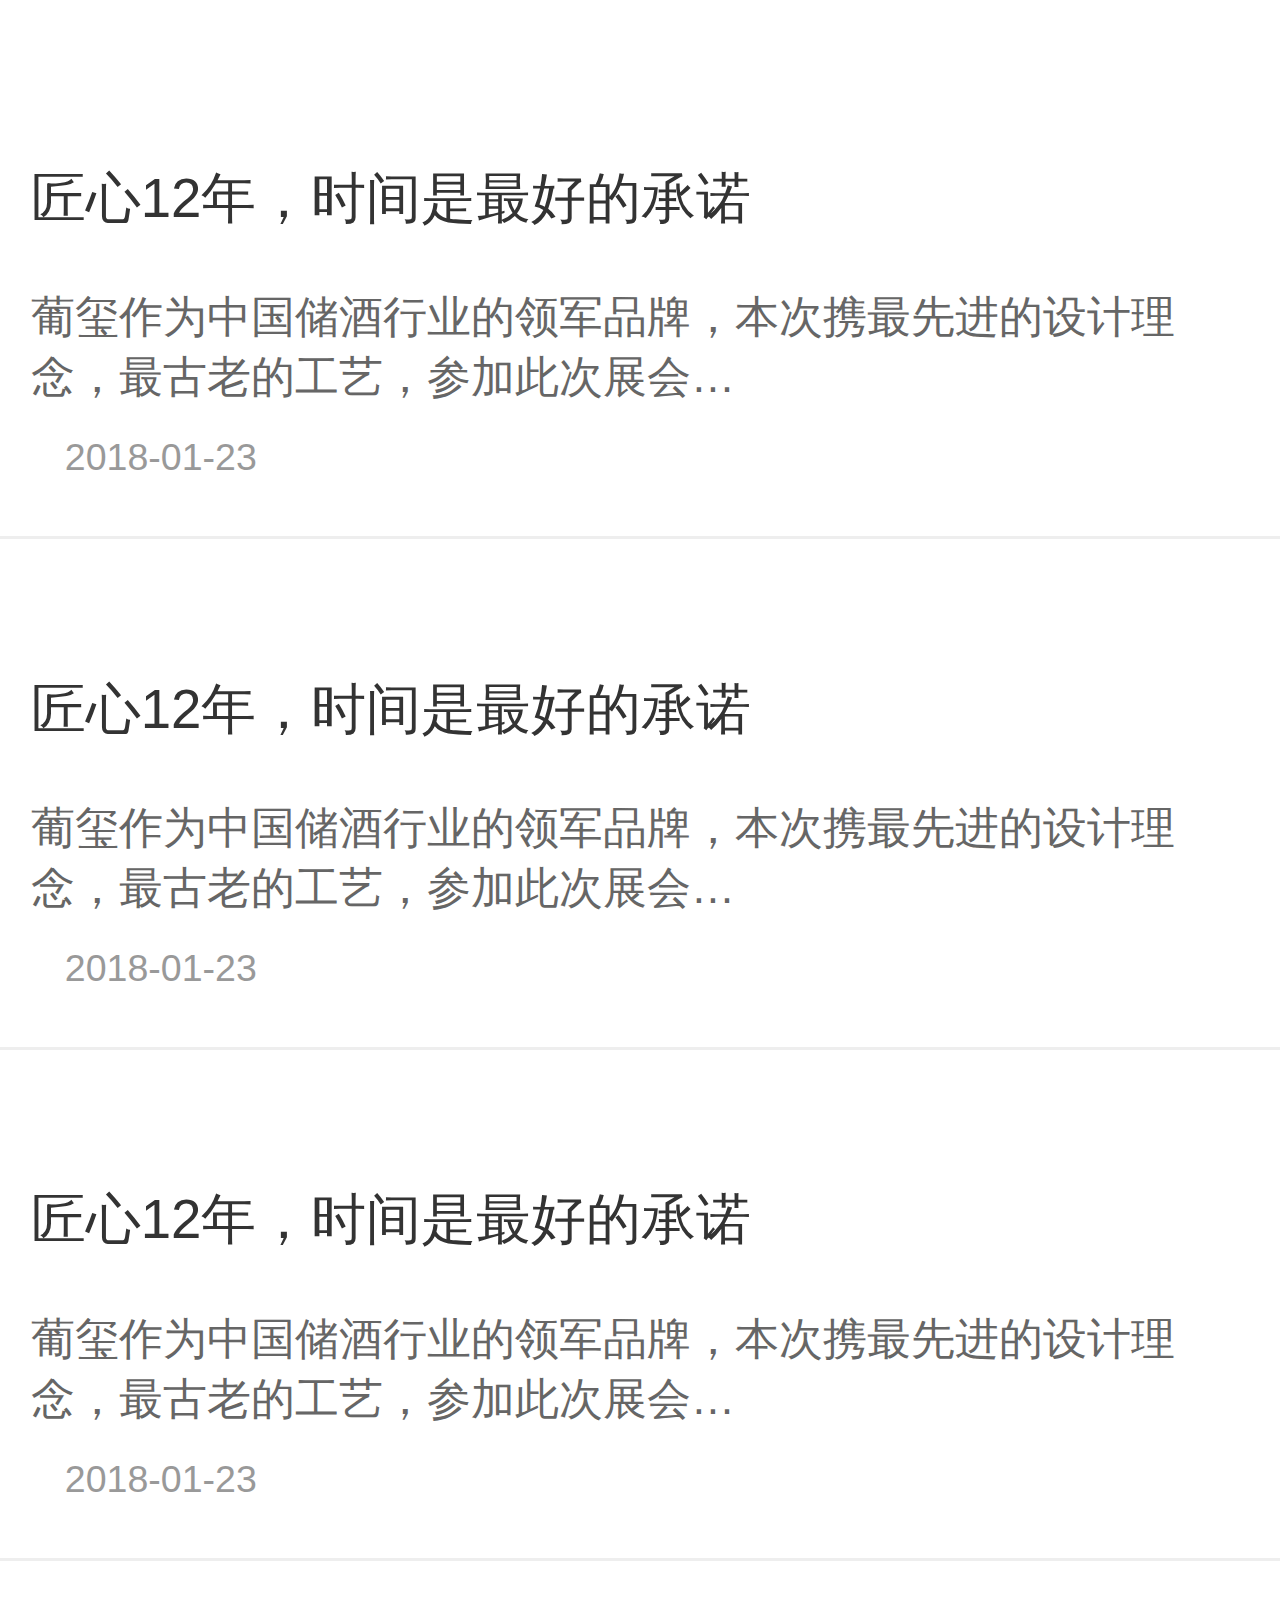
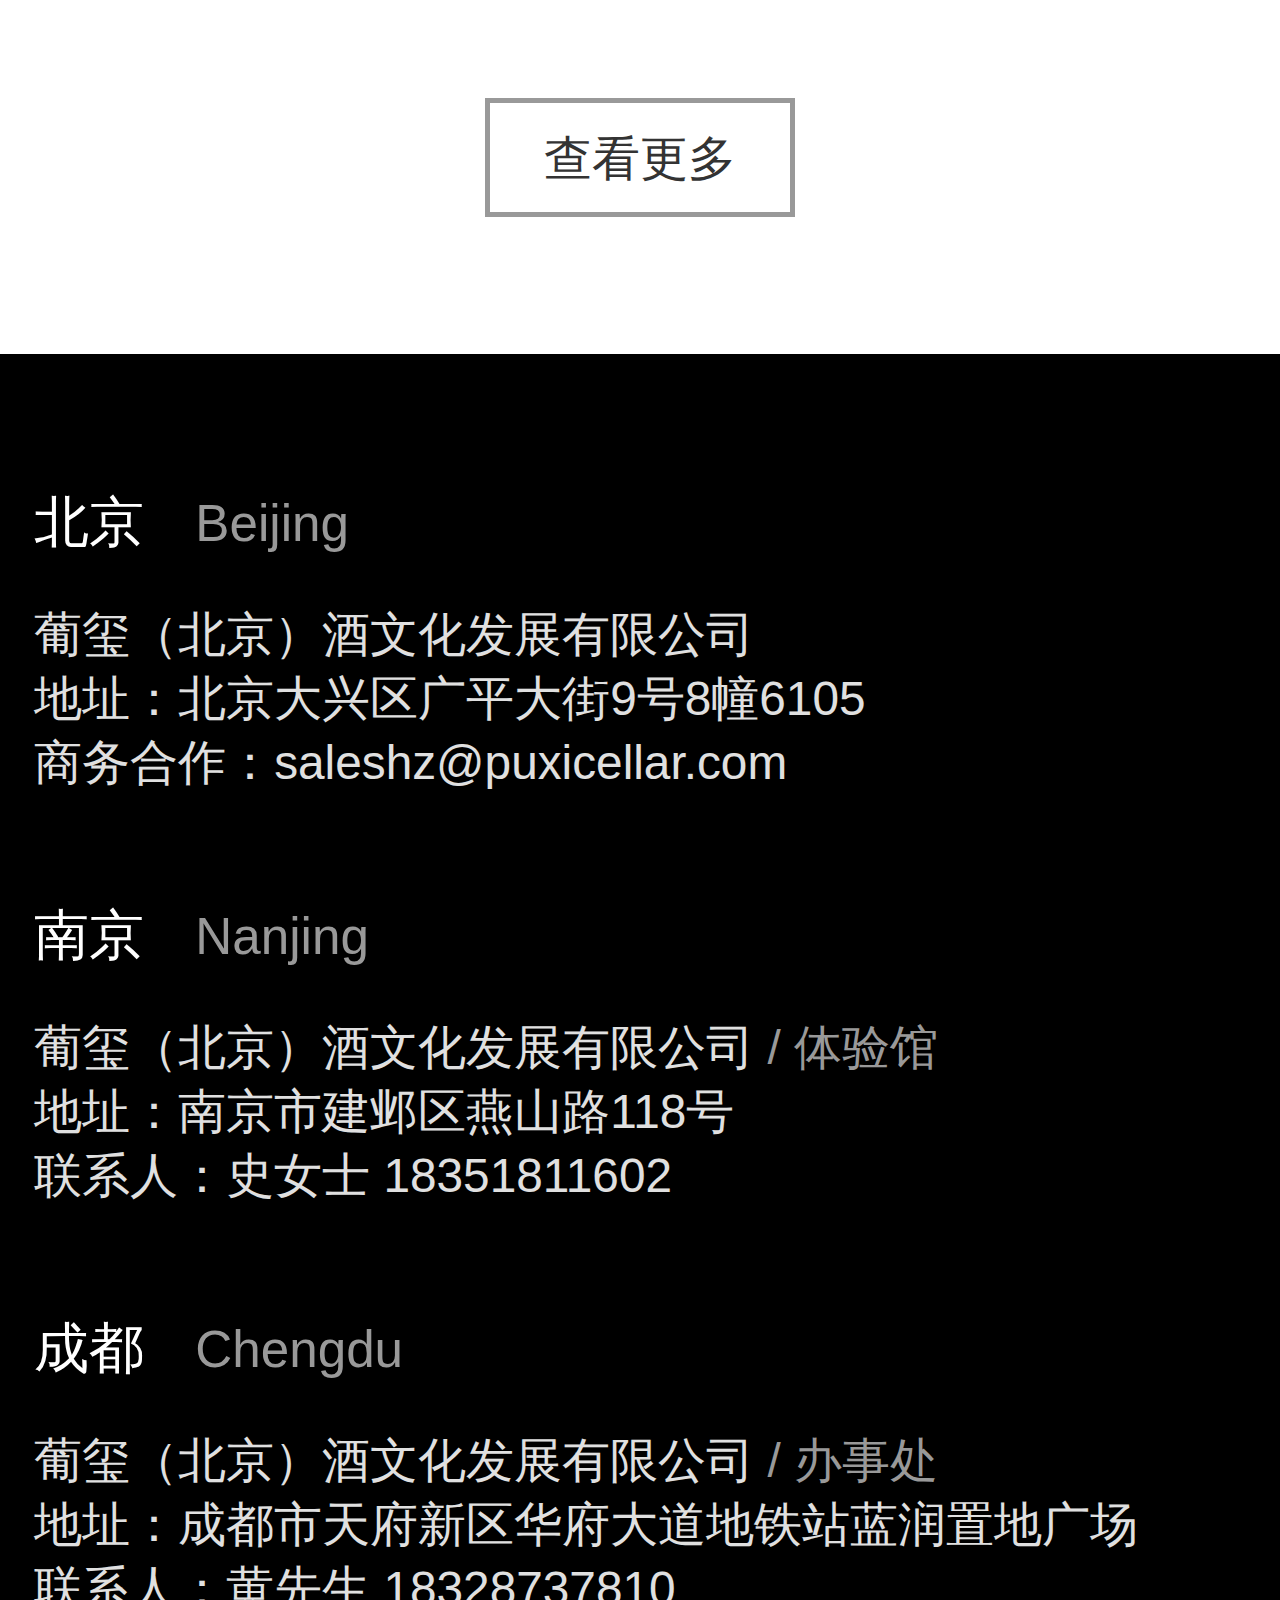
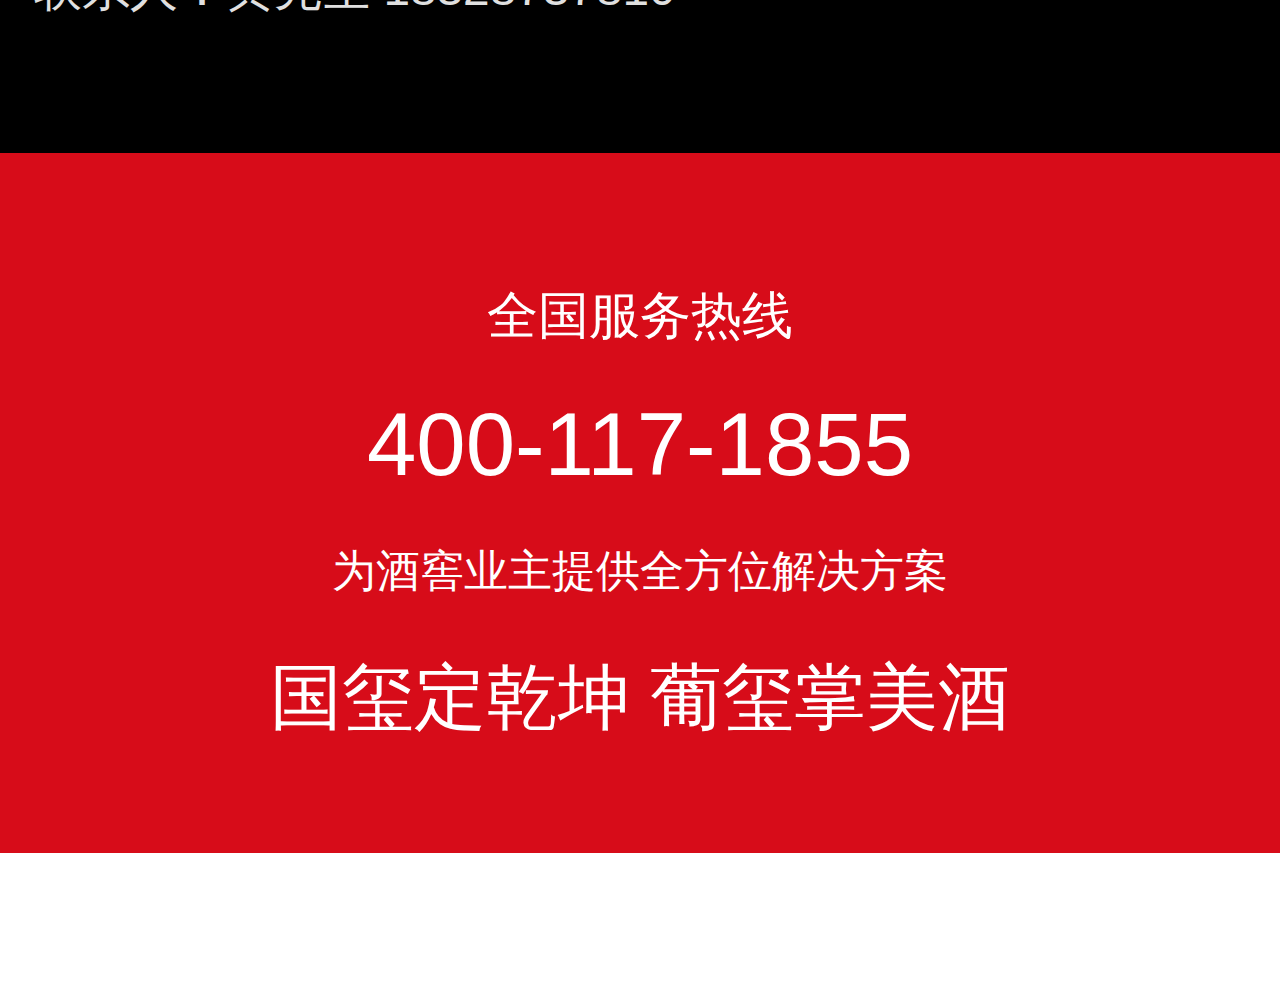
==== commit 2312f867: "fix(bug):修改bug" ====
--- a/index.html
+++ b/index.html
@@ -236,6 +236,16 @@
         </ul>
       </footer> -->
       <embed type="text/html" src="./page/common/footer.html" class="footer"/>
+      <div class="fixed">
+        <ul class="section3">
+          <div class="left">
+            <li><a href="./page/us.html">我们</a></li>
+            <li><a href="./page/case.html">案例</a></li>
+            <li><a href="./page/service-after-sale.html">服务</a></li>
+          </div>
+          <li class="right"><a href="tel:400-117-1855">免费沟通，效率更高!</a></li>
+        </ul>
+      </div>
     </div>
     <script src="./plugins/swiper-4.3.5.min.js"></script>
     <script>
--- a/style/common.css
+++ b/style/common.css
@@ -6,7 +6,7 @@
     text-decoration: none;
     border: none;
     font-weight: normal;
-    font-family: "Microsoft Yahei";
+    font-family: Arial, "Microsoft YaHei", "微软雅黑";
     box-sizing: border-box;
     font-size: .15rem;
     -webkit-tap-highlight-color:transparent;
@@ -52,7 +52,7 @@
     width: 100%;
     background-color: #fff;
     margin: 0;
-    font-family: 'Microsoft YaHei';
+    font-family: Arial, "Microsoft YaHei", "微软雅黑";
 }
 ul, p {
     list-style: none;
@@ -246,23 +246,27 @@
     line-height: .21rem;
     margin: .2rem auto .41rem;
 }
-.footer .section3 {
-    height: .45rem;
+.fixed .section3 {
+    height: .46rem;
     line-height: .45rem;
     background: #CB0F1B;
     text-align: center;
-    overflow: hidden;
-}
-.footer .section3 li a{
+    position: fixed;
+    bottom: -.01rem;
+    width: 100%;
+    z-index: 99999;
+}
+.fixed .section3 li a{
     font-size: .12rem;
     color: #fff;
 }
-.footer .section3 li{
+.fixed .section3 li{
     display: inline-block;
-
-}
-.footer .section3 li.right a {
-    width: 1.68rem;
+}
+.fixed .section3 li.right {
+    width: 44.8%;
+}
+.fixed .section3 li.right a {
     padding-left: .37rem;
     background: url(../images/footer/tel.png) no-repeat 0.1rem 0.1rem;
     background-size: 14.5%;
@@ -270,17 +274,17 @@
     color: #fff;
     font-size: .12rem;
 }
-.footer .section3 .left {
-    width: 2.07rem;
+.fixed .section3 .left {
+    width: 55.2%;
     background: #000;
 }
-.footer .section3 .left li {
+.fixed .section3 .left li {
     width: 33.33%;
     float: left;
     height: .46rem;
     line-height: .47rem;
 }
-.footer .section3 .left li:nth-child(2) {
+.fixed .section3 .left li:nth-child(2) {
     border-left: 1px solid #666;
     border-right: 1px solid #666;
 }
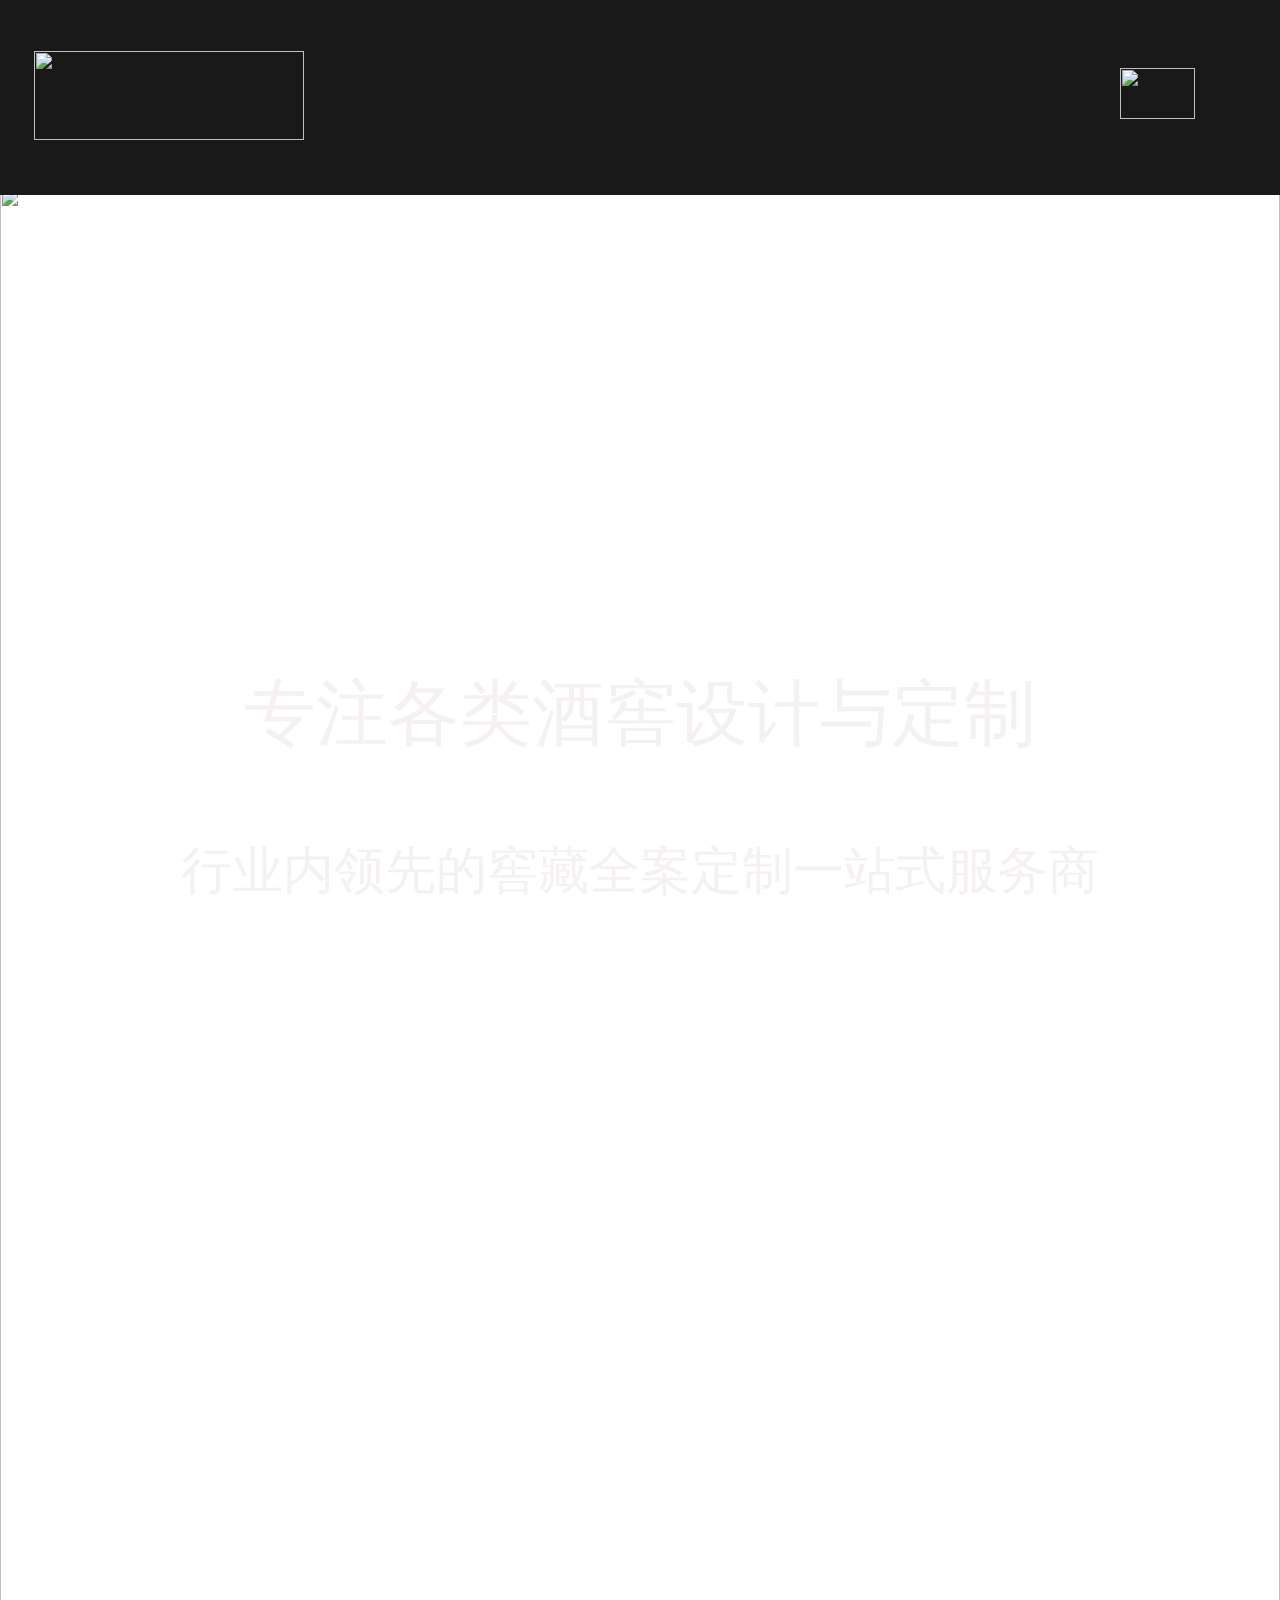
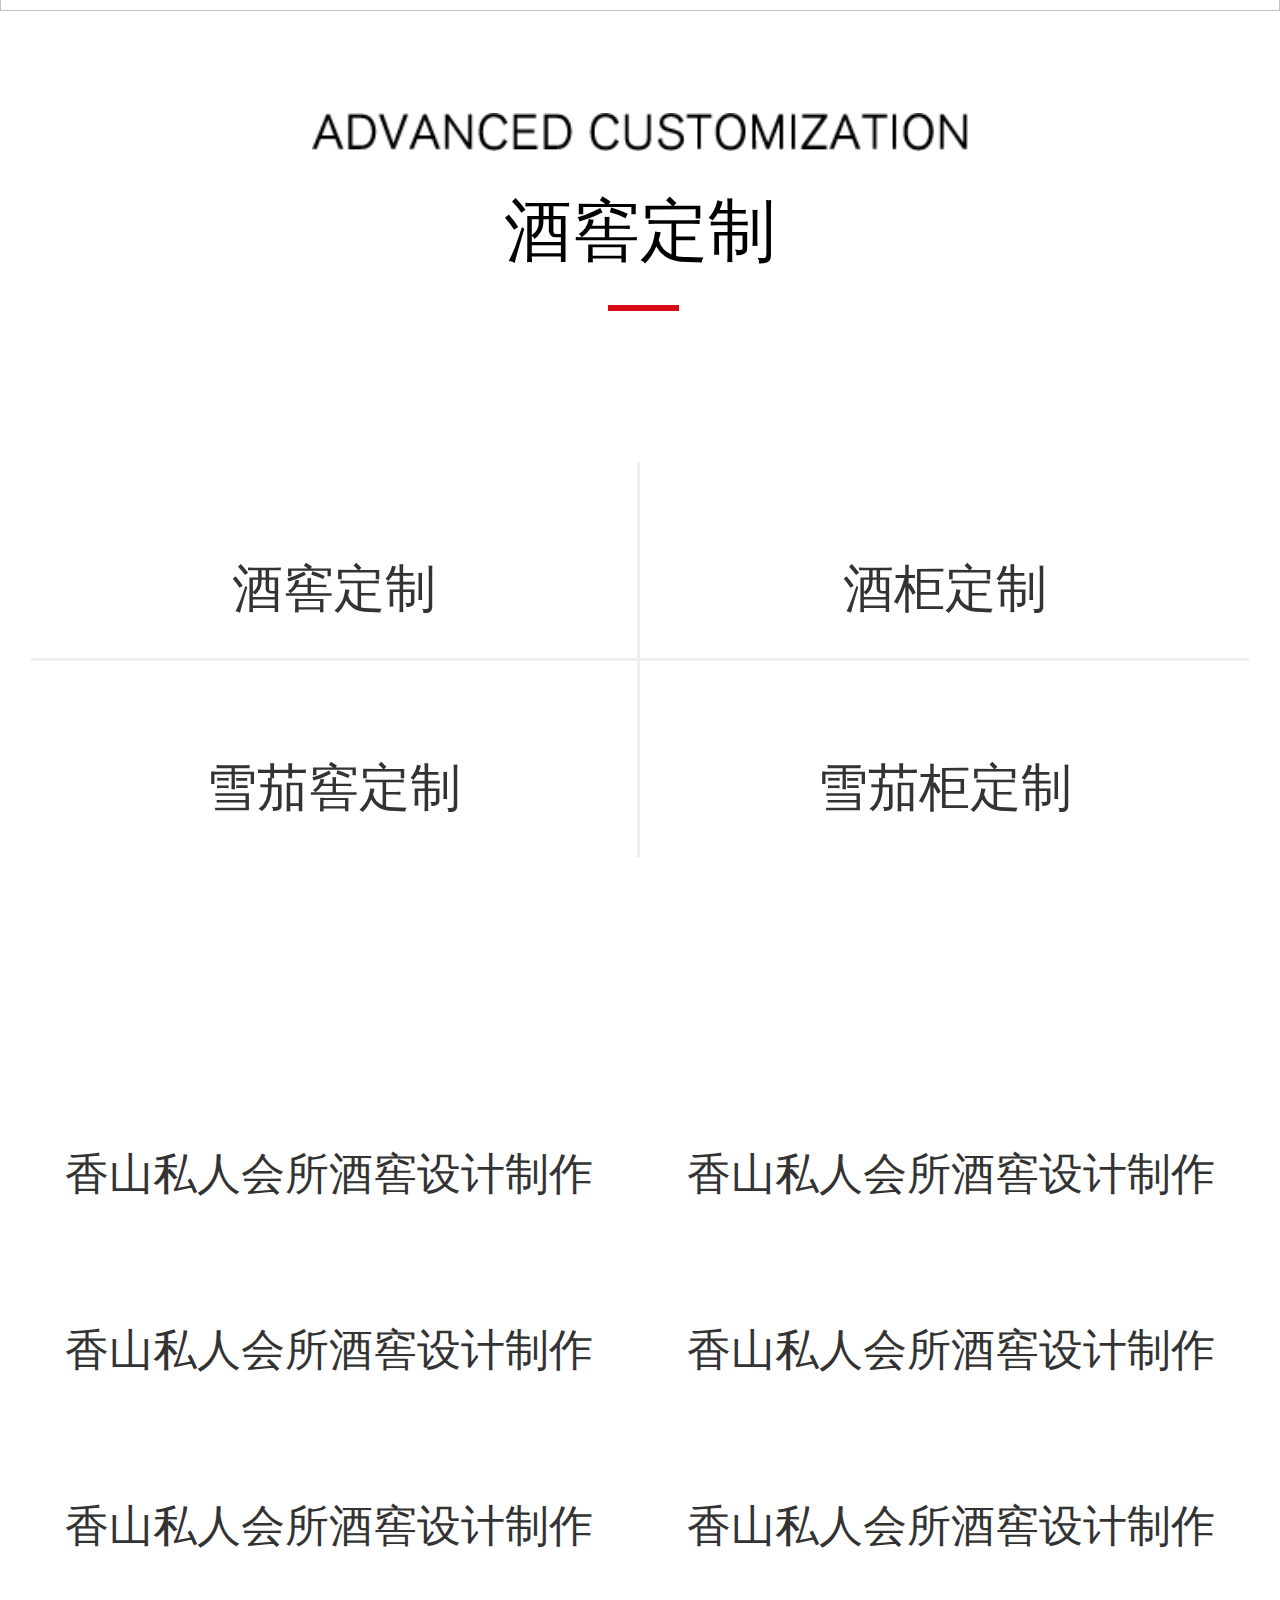
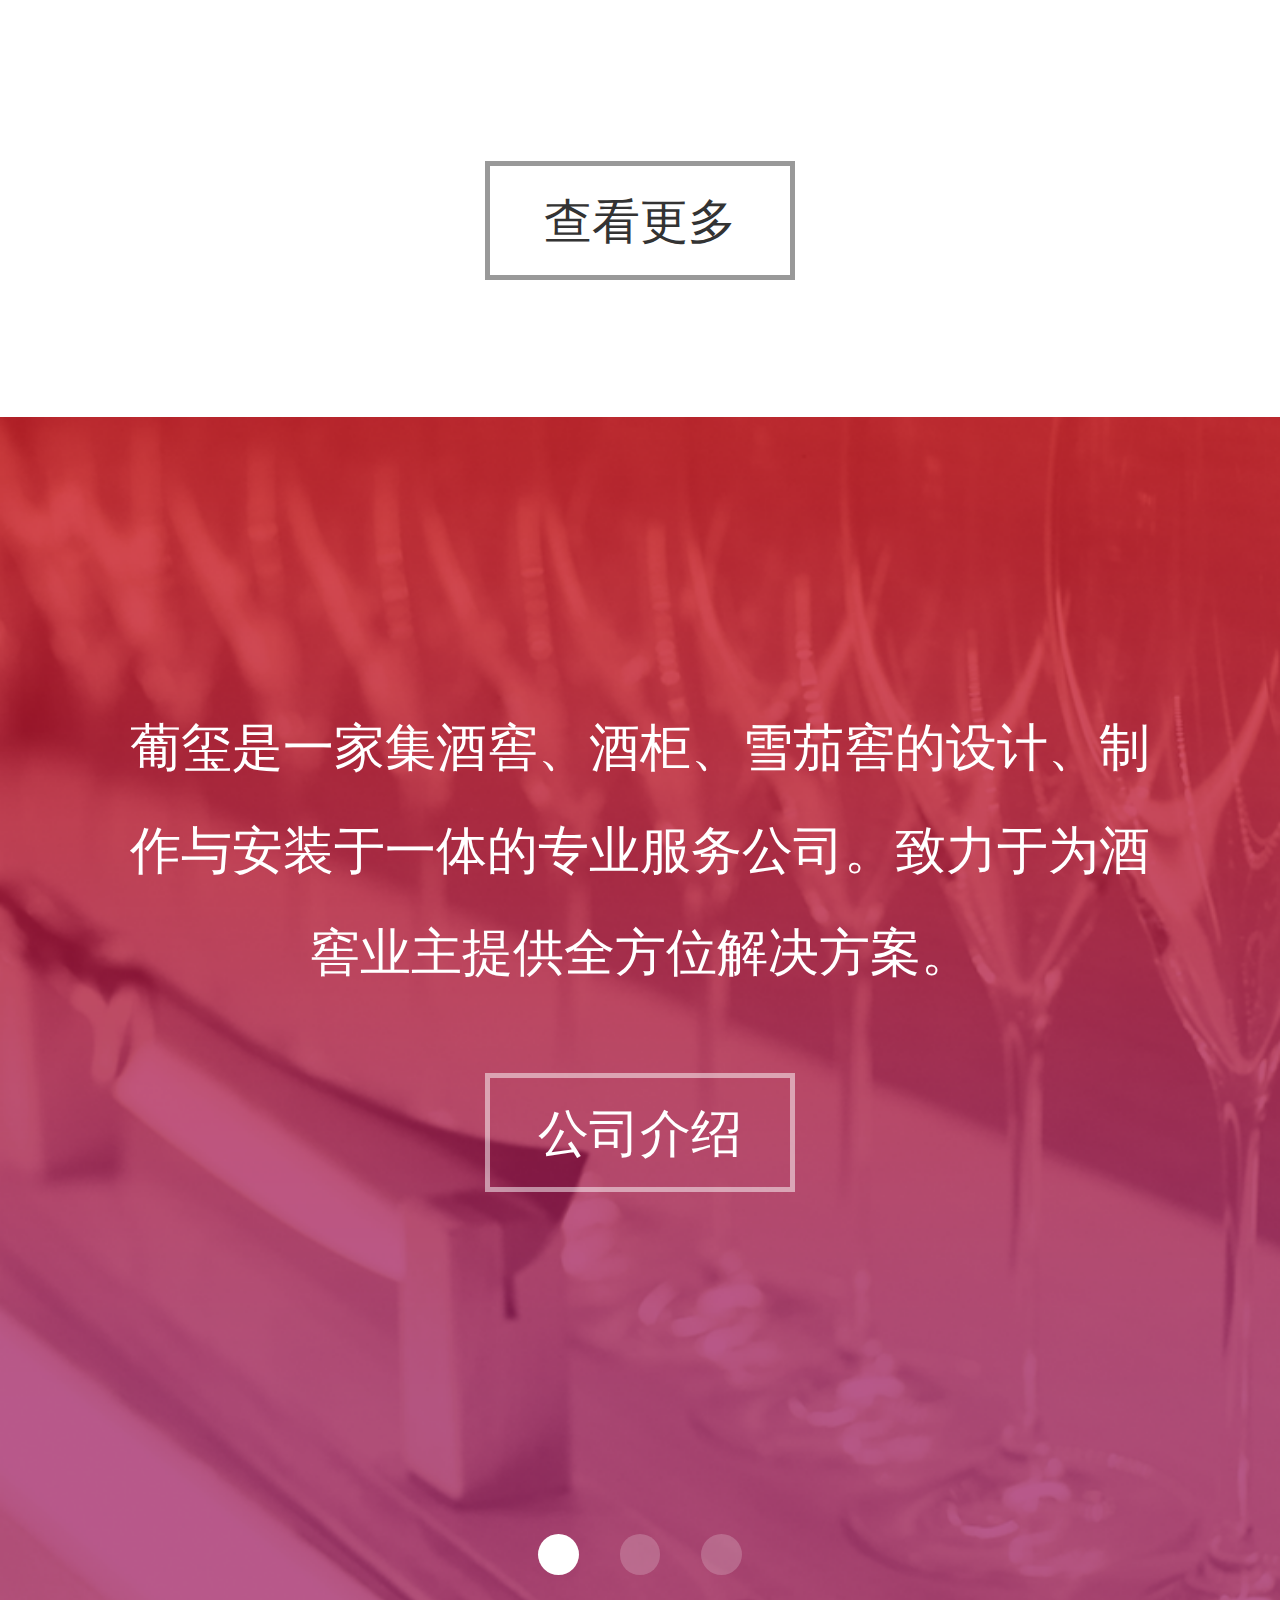
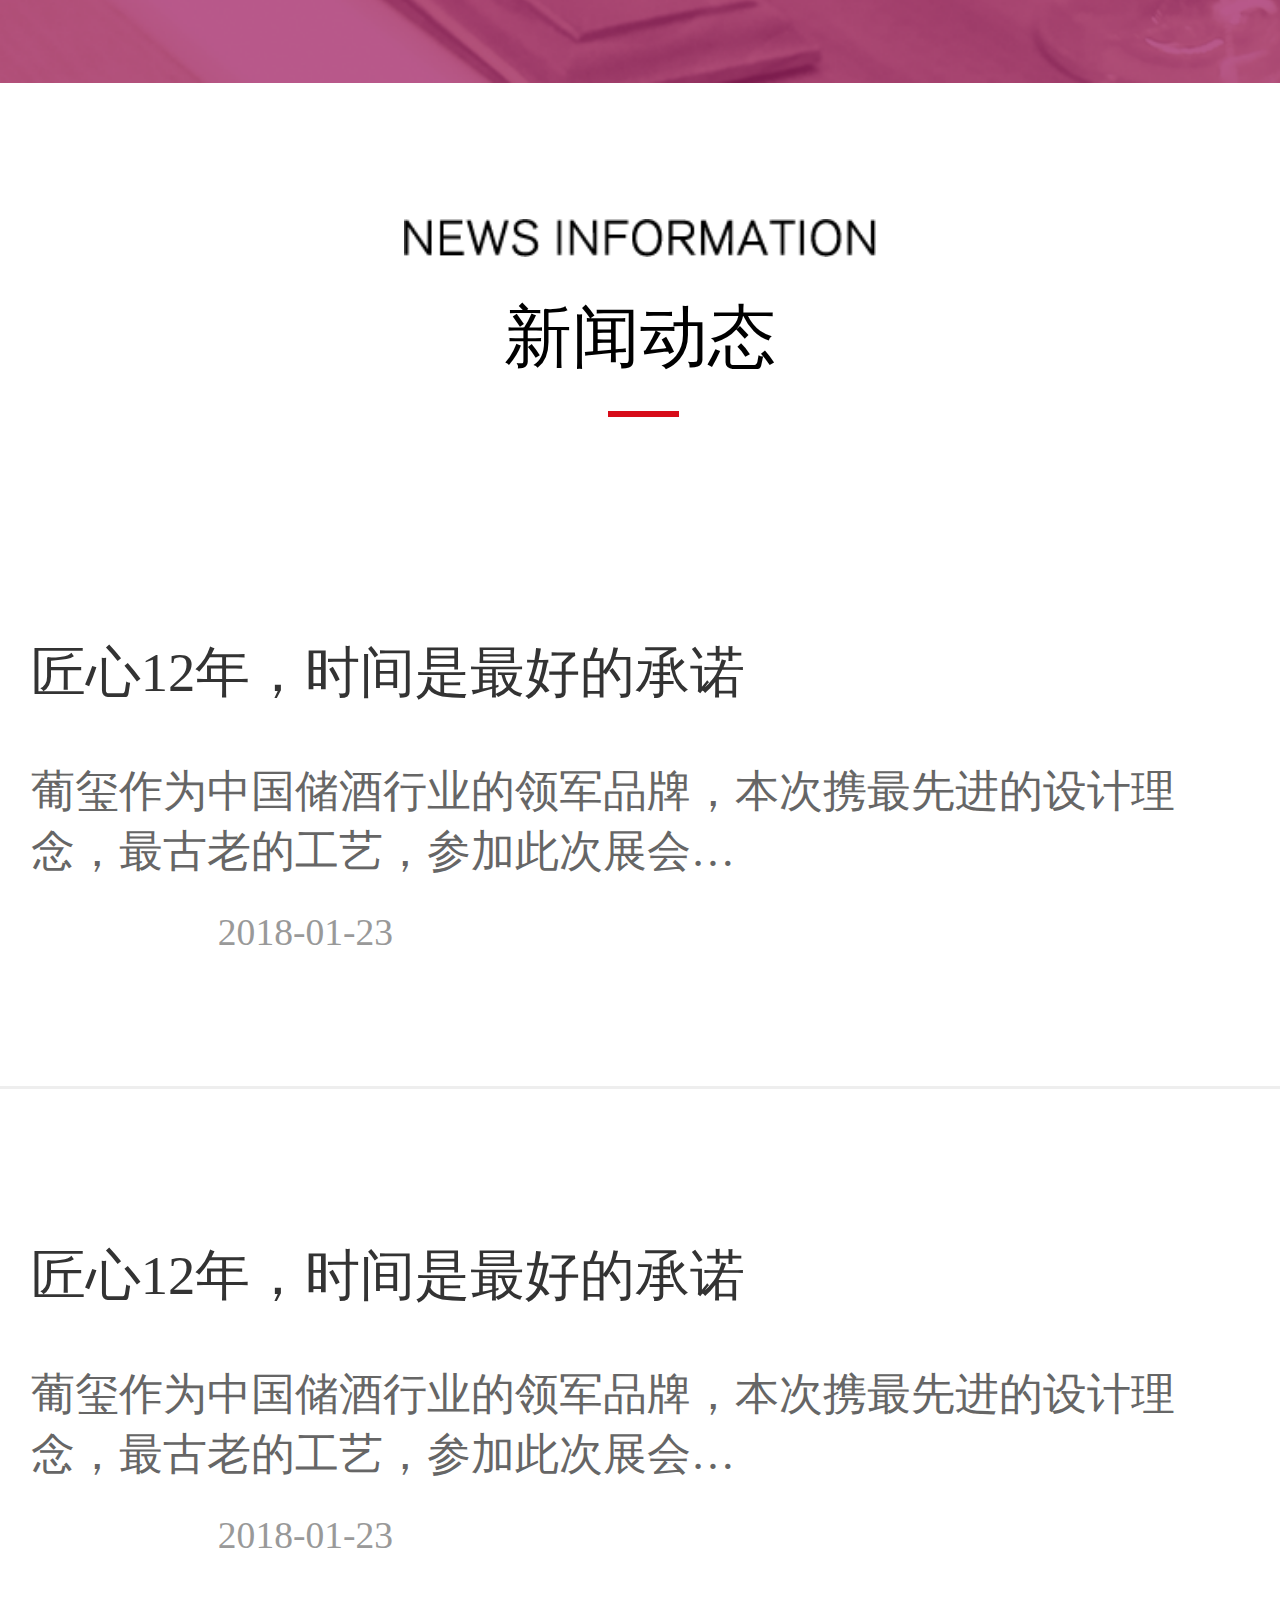
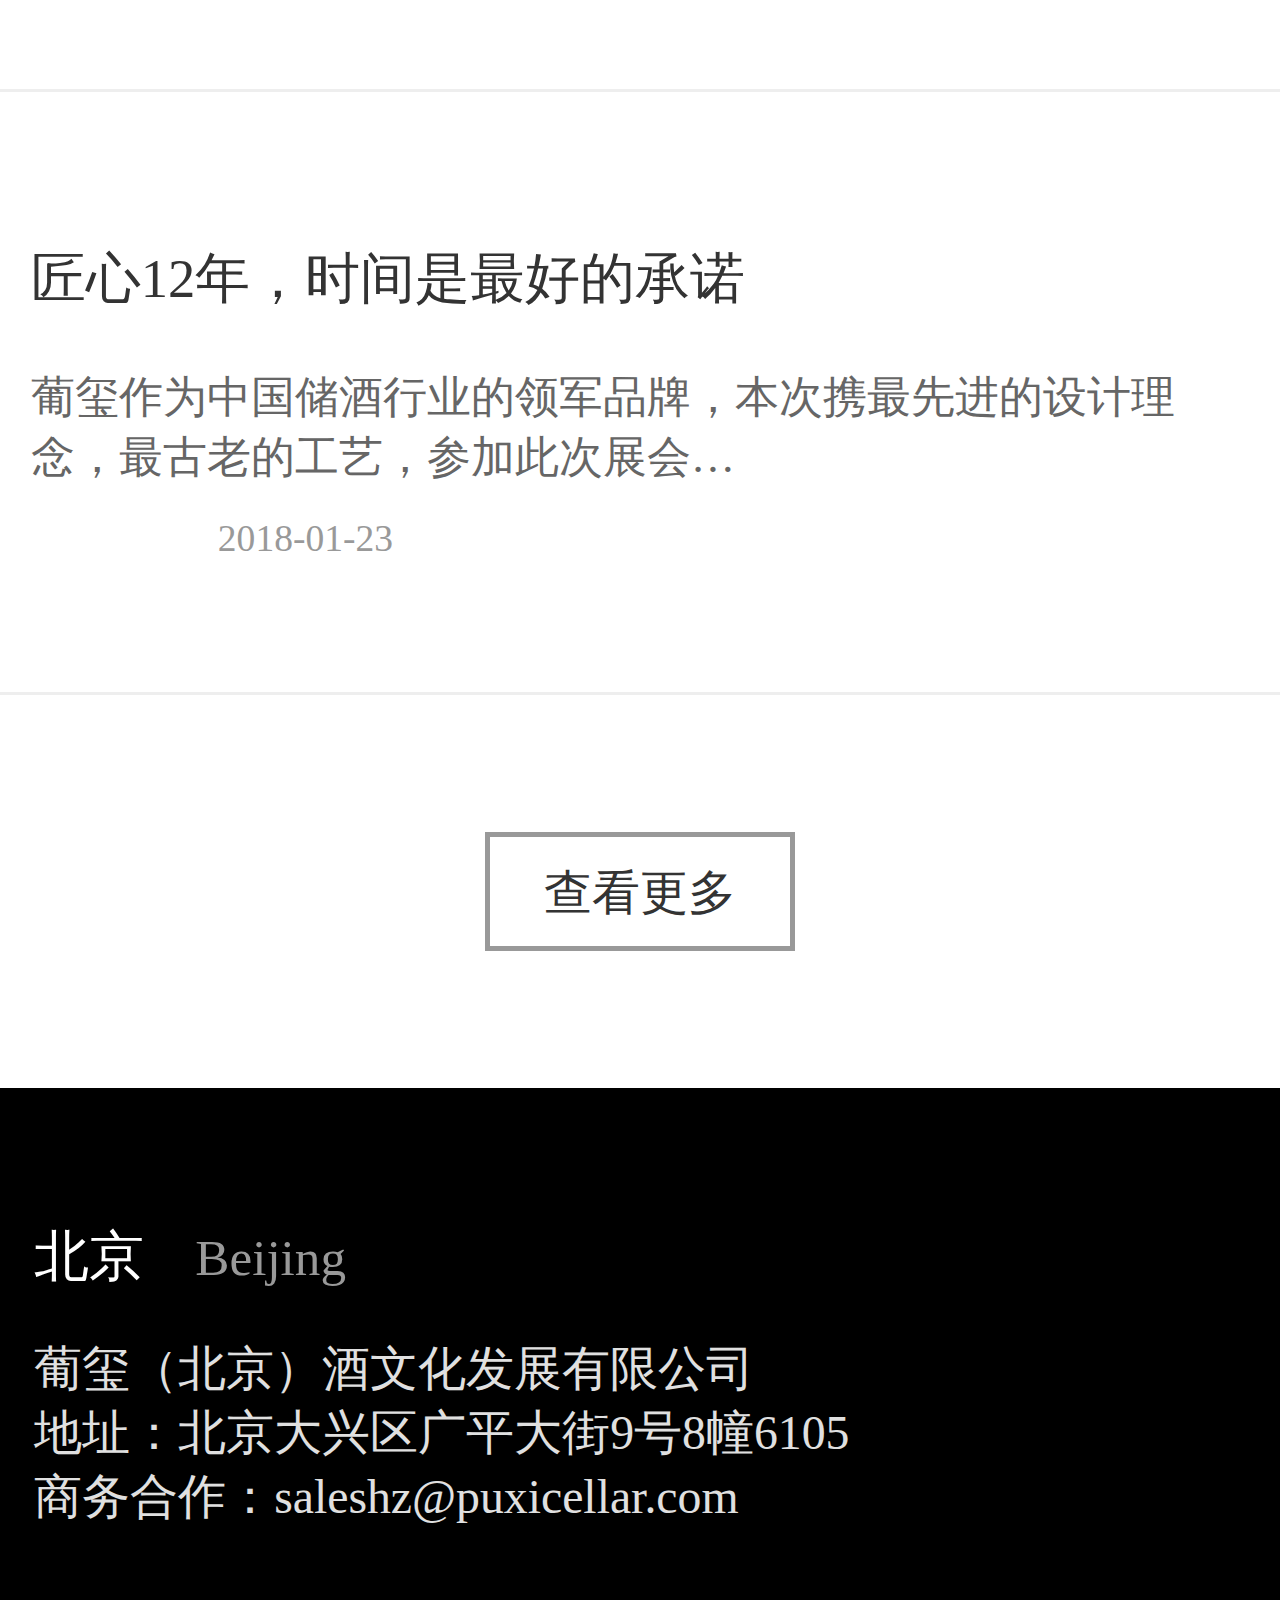
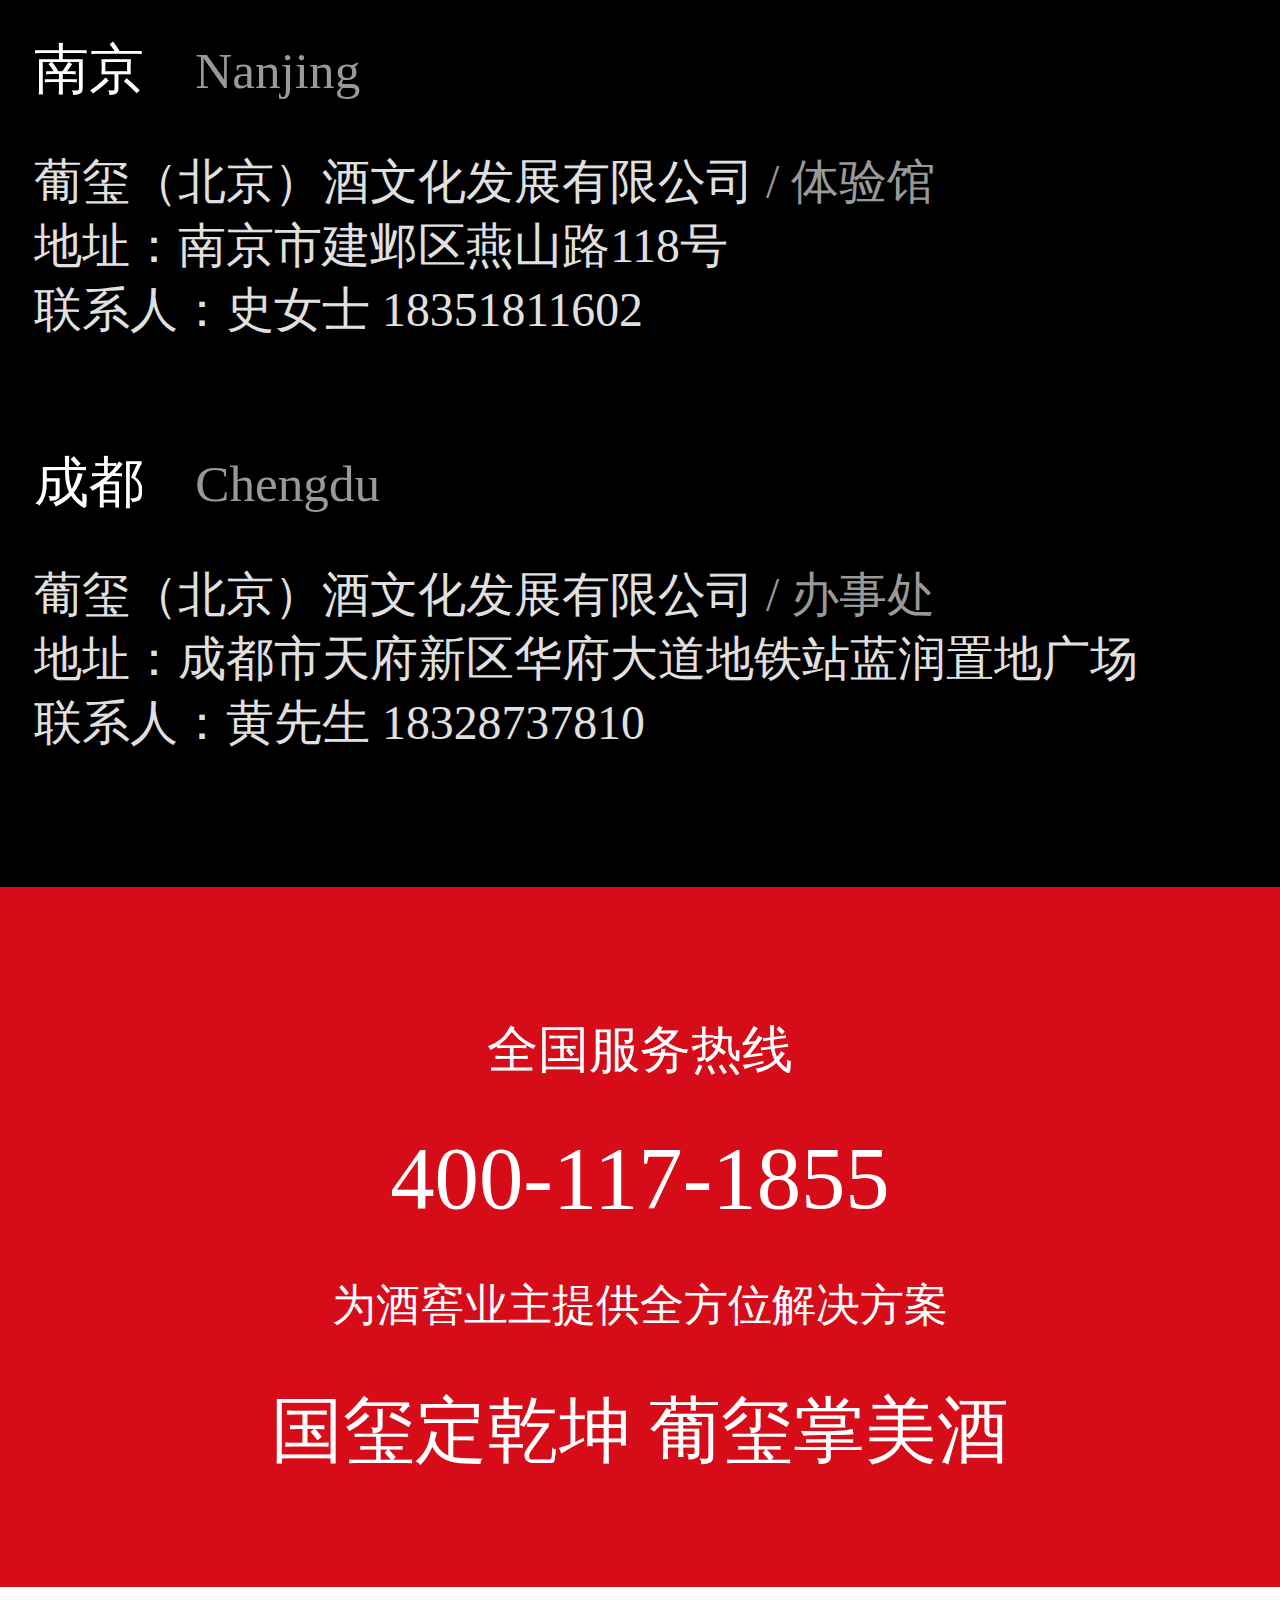
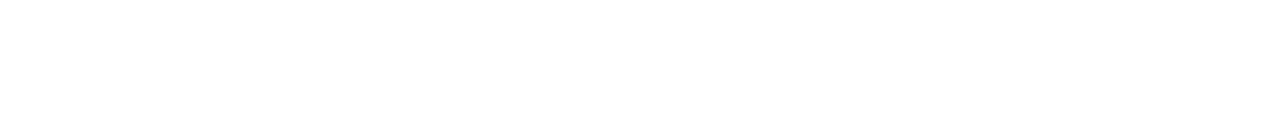
==== commit 48eb6f40: "feat(style):样式修改" ====
--- a/index.html
+++ b/index.html
@@ -76,6 +76,7 @@
       <div class="content">
         <div class="custom">
           <img src="./images/home/advanced_title.png" alt="" class="title">
+          <p class="part_title">酒窖定制</p>
           <ul>
             <a href="page/customized.html"><li class="border-bottom border-right">
               <img src="./images/home/advanced_red_1.png" alt="">
@@ -164,6 +165,7 @@
         </div>
         <div class="news">
           <img src="./images/home/news_title.png" alt="" class="title">
+          <p class="part_title">新闻动态</p>
           <ul>
             <li>
               <a href="page/new-detail.html">
@@ -236,16 +238,6 @@
         </ul>
       </footer> -->
       <embed type="text/html" src="./page/common/footer.html" class="footer"/>
-      <div class="fixed">
-        <ul class="section3">
-          <div class="left">
-            <li><a href="./page/us.html">我们</a></li>
-            <li><a href="./page/case.html">案例</a></li>
-            <li><a href="./page/service-after-sale.html">服务</a></li>
-          </div>
-          <li class="right"><a href="tel:400-117-1855">免费沟通，效率更高!</a></li>
-        </ul>
-      </div>
     </div>
     <script src="./plugins/swiper-4.3.5.min.js"></script>
     <script>
--- a/style/common.css
+++ b/style/common.css
@@ -6,7 +6,7 @@
     text-decoration: none;
     border: none;
     font-weight: normal;
-    font-family: Arial, "Microsoft YaHei", "微软雅黑";
+    font-family: "Microsoft Yahei";
     box-sizing: border-box;
     font-size: .15rem;
     -webkit-tap-highlight-color:transparent;
@@ -52,7 +52,7 @@
     width: 100%;
     background-color: #fff;
     margin: 0;
-    font-family: Arial, "Microsoft YaHei", "微软雅黑";
+    font-family: 'Microsoft YaHei';
 }
 ul, p {
     list-style: none;
@@ -145,7 +145,7 @@
 }
 /*导航条*/
 .navBar{
-  /*height: .57rem;*/
+  height: .57rem;
   background: #191919;
   position: fixed;
   top: 0;
@@ -246,27 +246,23 @@
     line-height: .21rem;
     margin: .2rem auto .41rem;
 }
-.fixed .section3 {
-    height: .46rem;
+.footer .section3 {
+    height: .45rem;
     line-height: .45rem;
     background: #CB0F1B;
     text-align: center;
-    position: fixed;
-    bottom: -.01rem;
-    width: 100%;
-    z-index: 99999;
-}
-.fixed .section3 li a{
+    overflow: hidden;
+}
+.footer .section3 li a{
     font-size: .12rem;
     color: #fff;
 }
-.fixed .section3 li{
+.footer .section3 li{
     display: inline-block;
-}
-.fixed .section3 li.right {
-    width: 44.8%;
-}
-.fixed .section3 li.right a {
+
+}
+.footer .section3 li.right a {
+    width: 1.68rem;
     padding-left: .37rem;
     background: url(../images/footer/tel.png) no-repeat 0.1rem 0.1rem;
     background-size: 14.5%;
@@ -274,17 +270,17 @@
     color: #fff;
     font-size: .12rem;
 }
-.fixed .section3 .left {
-    width: 55.2%;
+.footer .section3 .left {
+    width: 2.07rem;
     background: #000;
 }
-.fixed .section3 .left li {
+.footer .section3 .left li {
     width: 33.33%;
     float: left;
     height: .46rem;
     line-height: .47rem;
 }
-.fixed .section3 .left li:nth-child(2) {
+.footer .section3 .left li:nth-child(2) {
     border-left: 1px solid #666;
     border-right: 1px solid #666;
 }
--- a/style/home.css
+++ b/style/home.css
@@ -1,11 +1,11 @@
 #swiper1 .swiper-container {
   width: 100%;
   height: 4.17rem;
-} 
+}
 .introduce .swiper-container {
   width: 100%;
   height: 3.71rem;
-} 
+}
 .swiper-container .swiper-slide{
   position: relative;
   color: #fff;
@@ -76,7 +76,7 @@
 }
 .custom .title{
   width: 1.92rem;
-  padding: .4rem 0 .3rem;
+  padding: .3rem 0 .1rem;
   margin: 0 auto;
   display: block;
 }
@@ -85,6 +85,23 @@
   padding: .4rem 0 .3rem;
   margin: 0 auto;
   display: block;
+}
+.part_title{
+  padding-bottom: .1rem;
+  position: relative;
+  margin-bottom: .44rem;
+  text-align: center;
+  font-size: .2rem;
+  color: #000000;
+}
+.part_title::after{
+  content: '';
+  width: .21rem;
+  height: .02rem;
+  background: #D70C19;
+  position: absolute;
+  bottom: 0;
+  left: 1.78rem;
 }
 .case ul{
   padding: 0 .08rem;
@@ -166,7 +183,7 @@
 .news .title{
   width: 1.38rem;
   display: block;
-  padding: .4rem 0 .3rem;
+  padding: .4rem 0 .1rem;
   margin: 0 auto;
 }
 .news .newImg{
@@ -206,4 +223,4 @@
 .block_width{
   display: block;
   width: 100%
-}+}
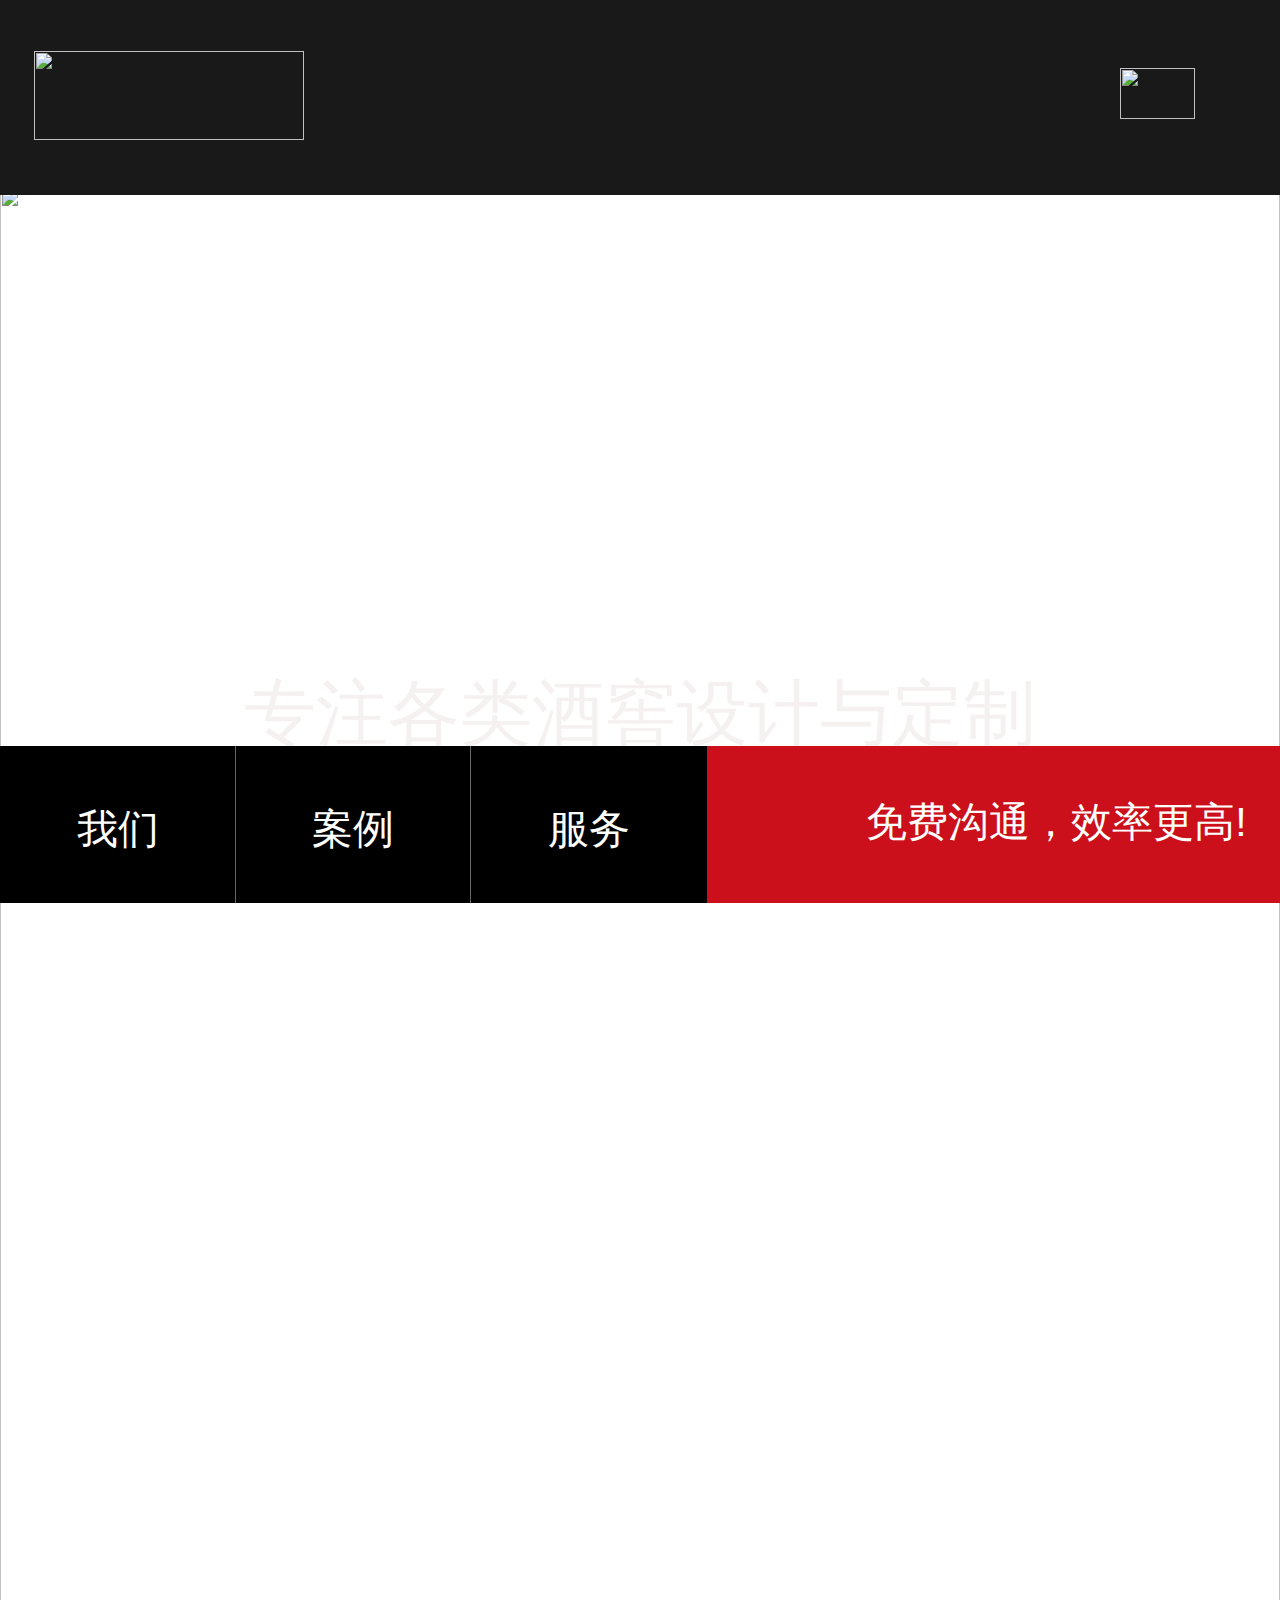
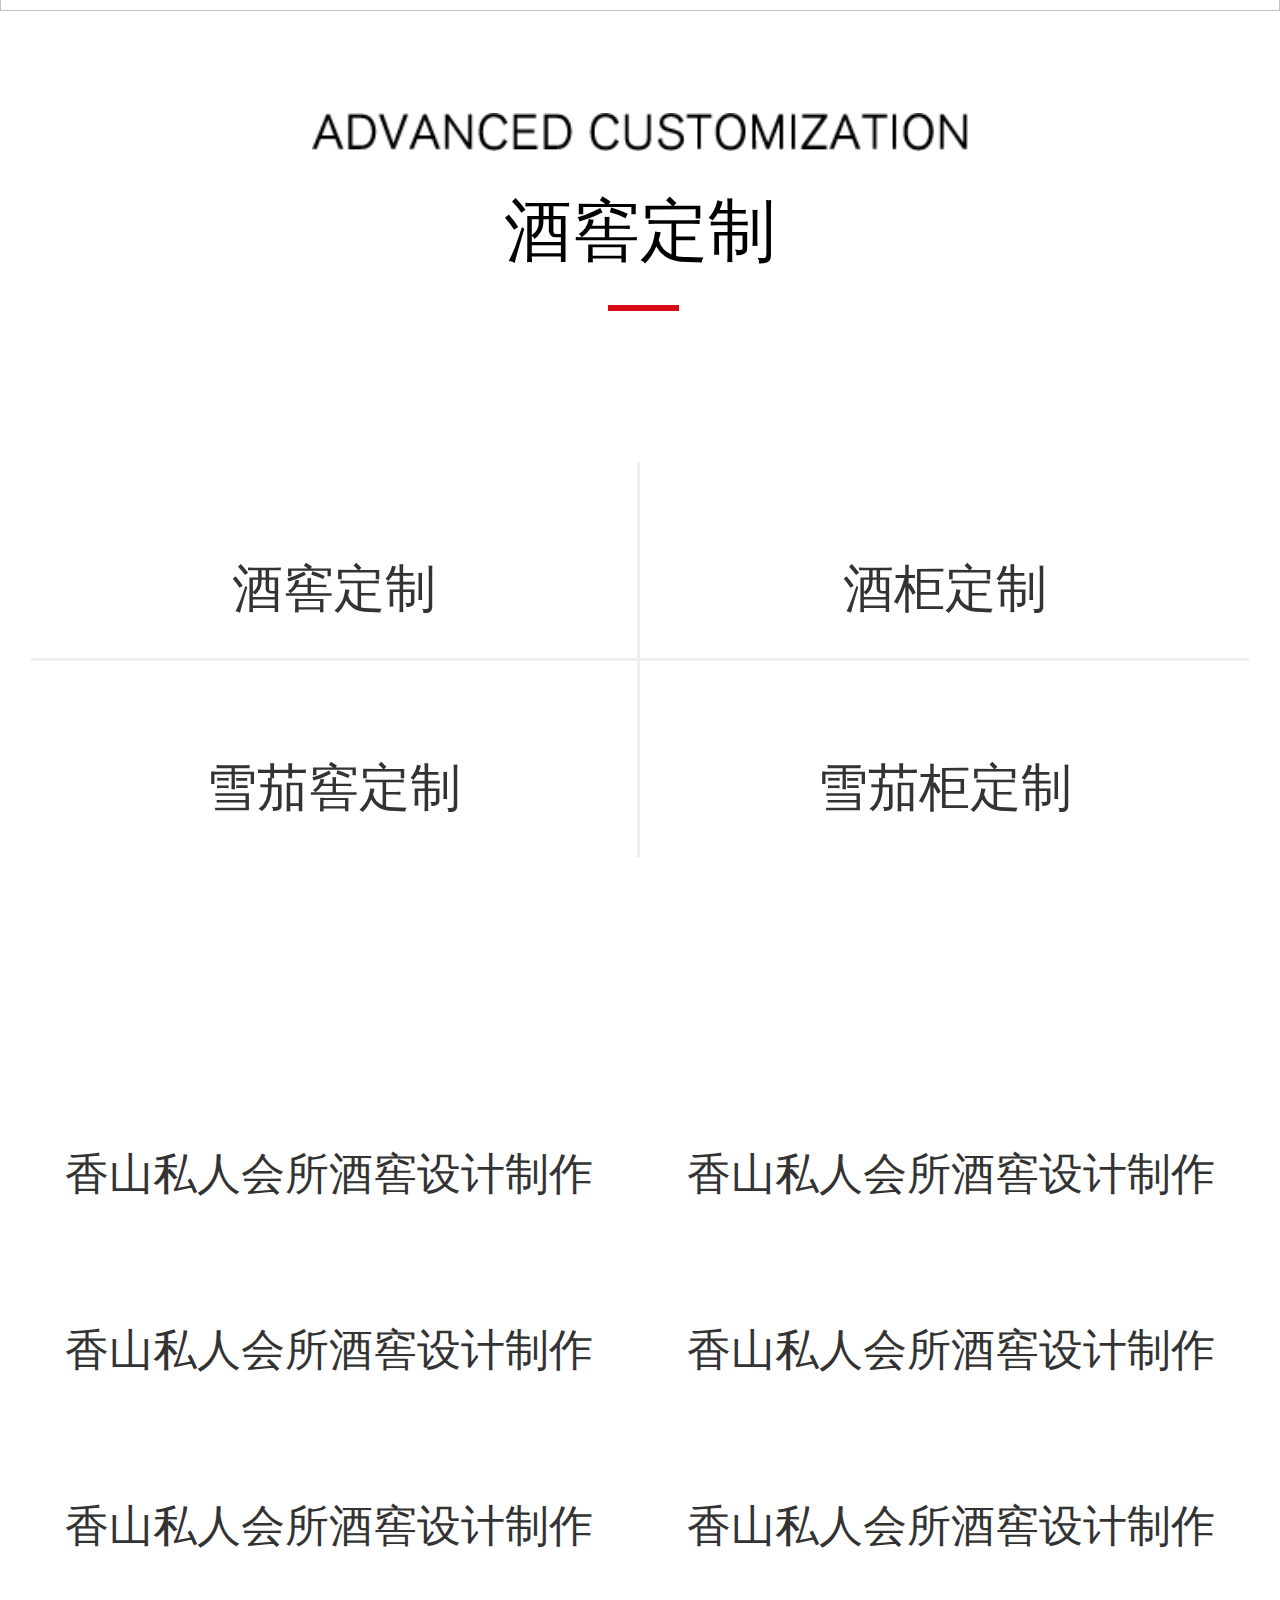
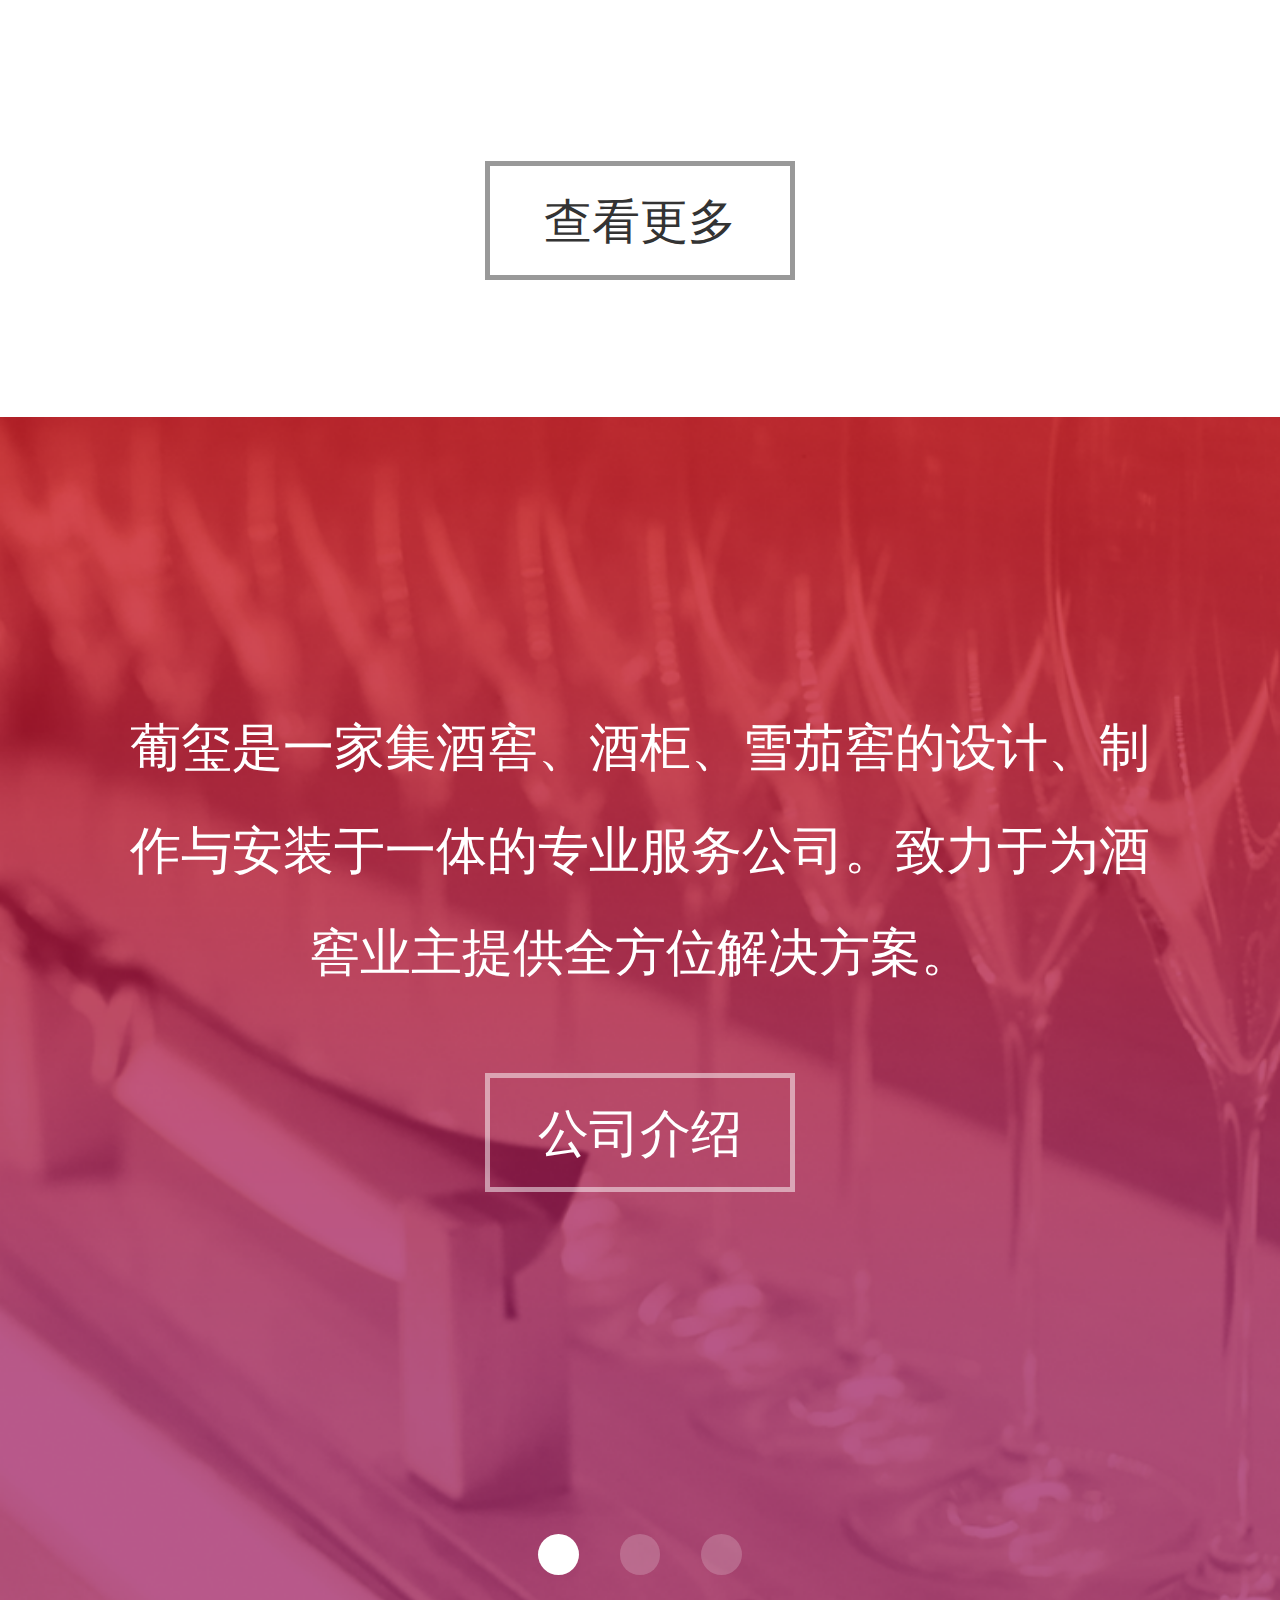
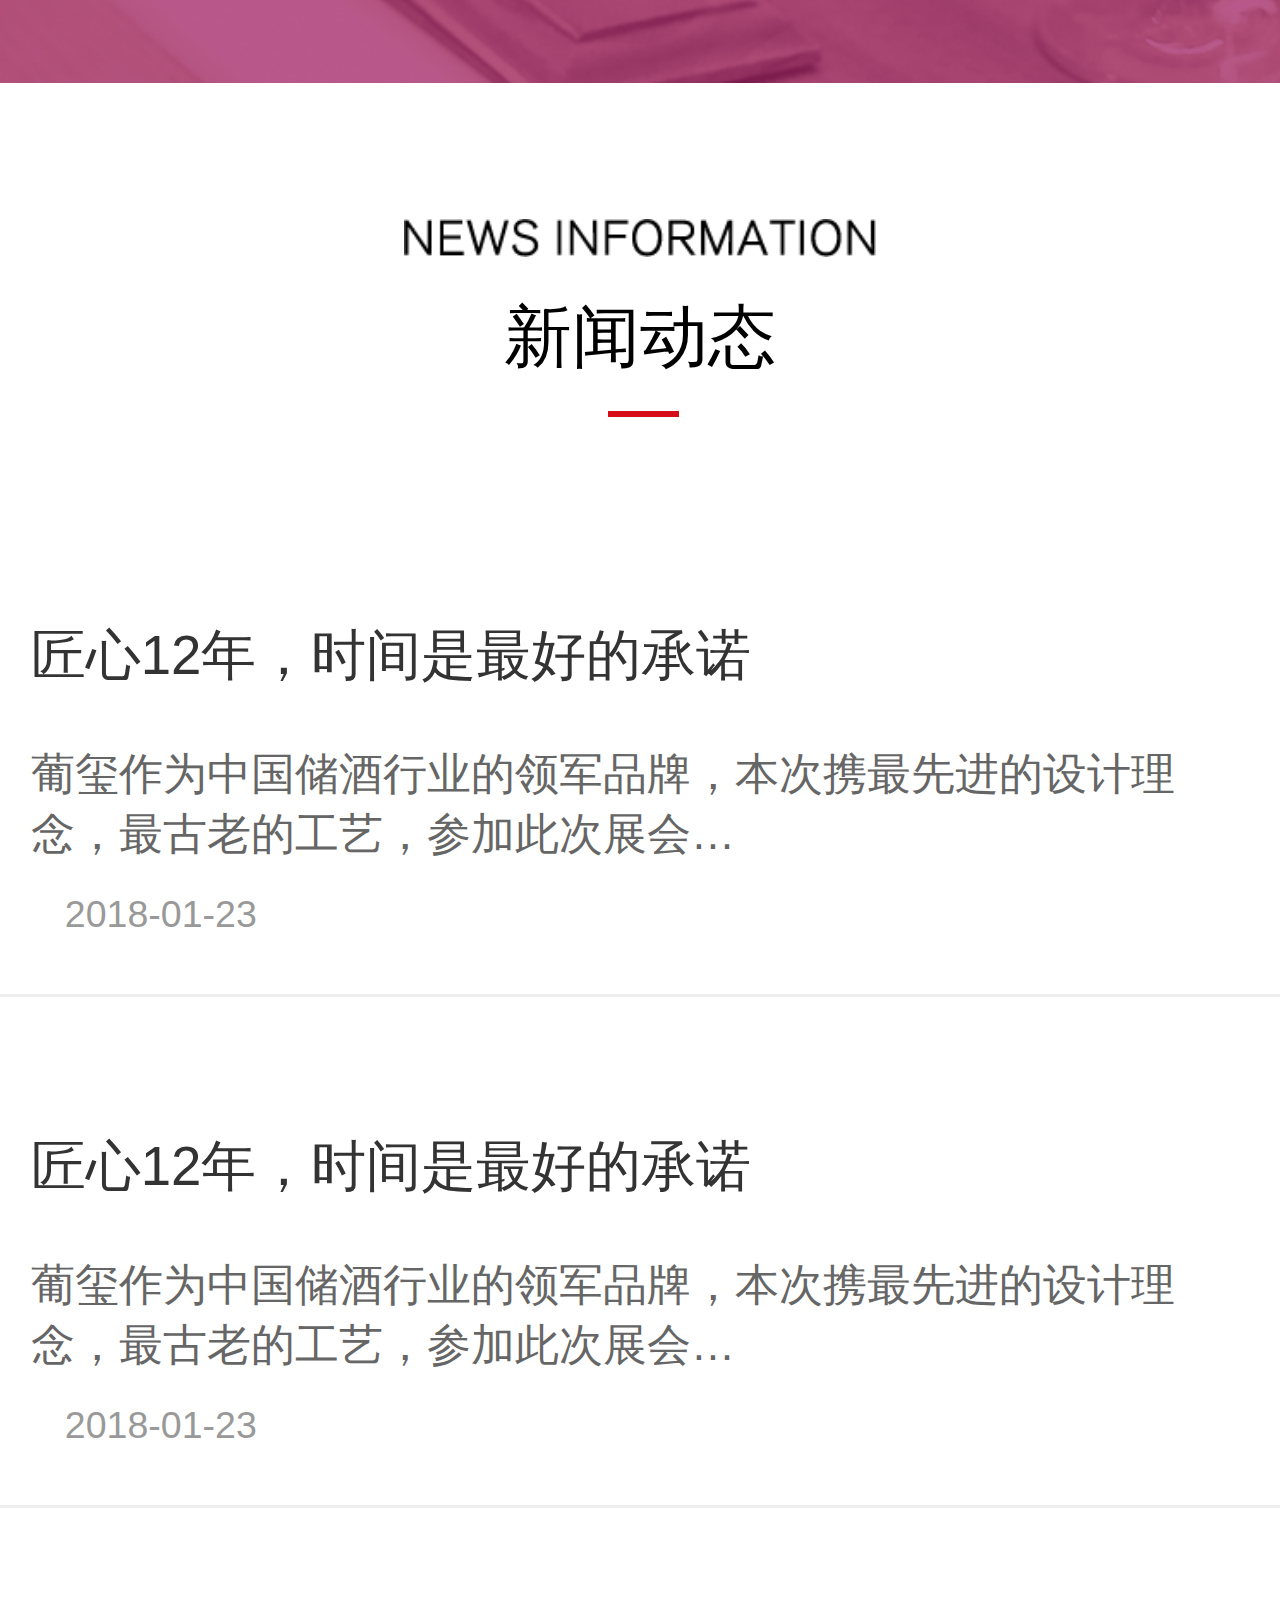
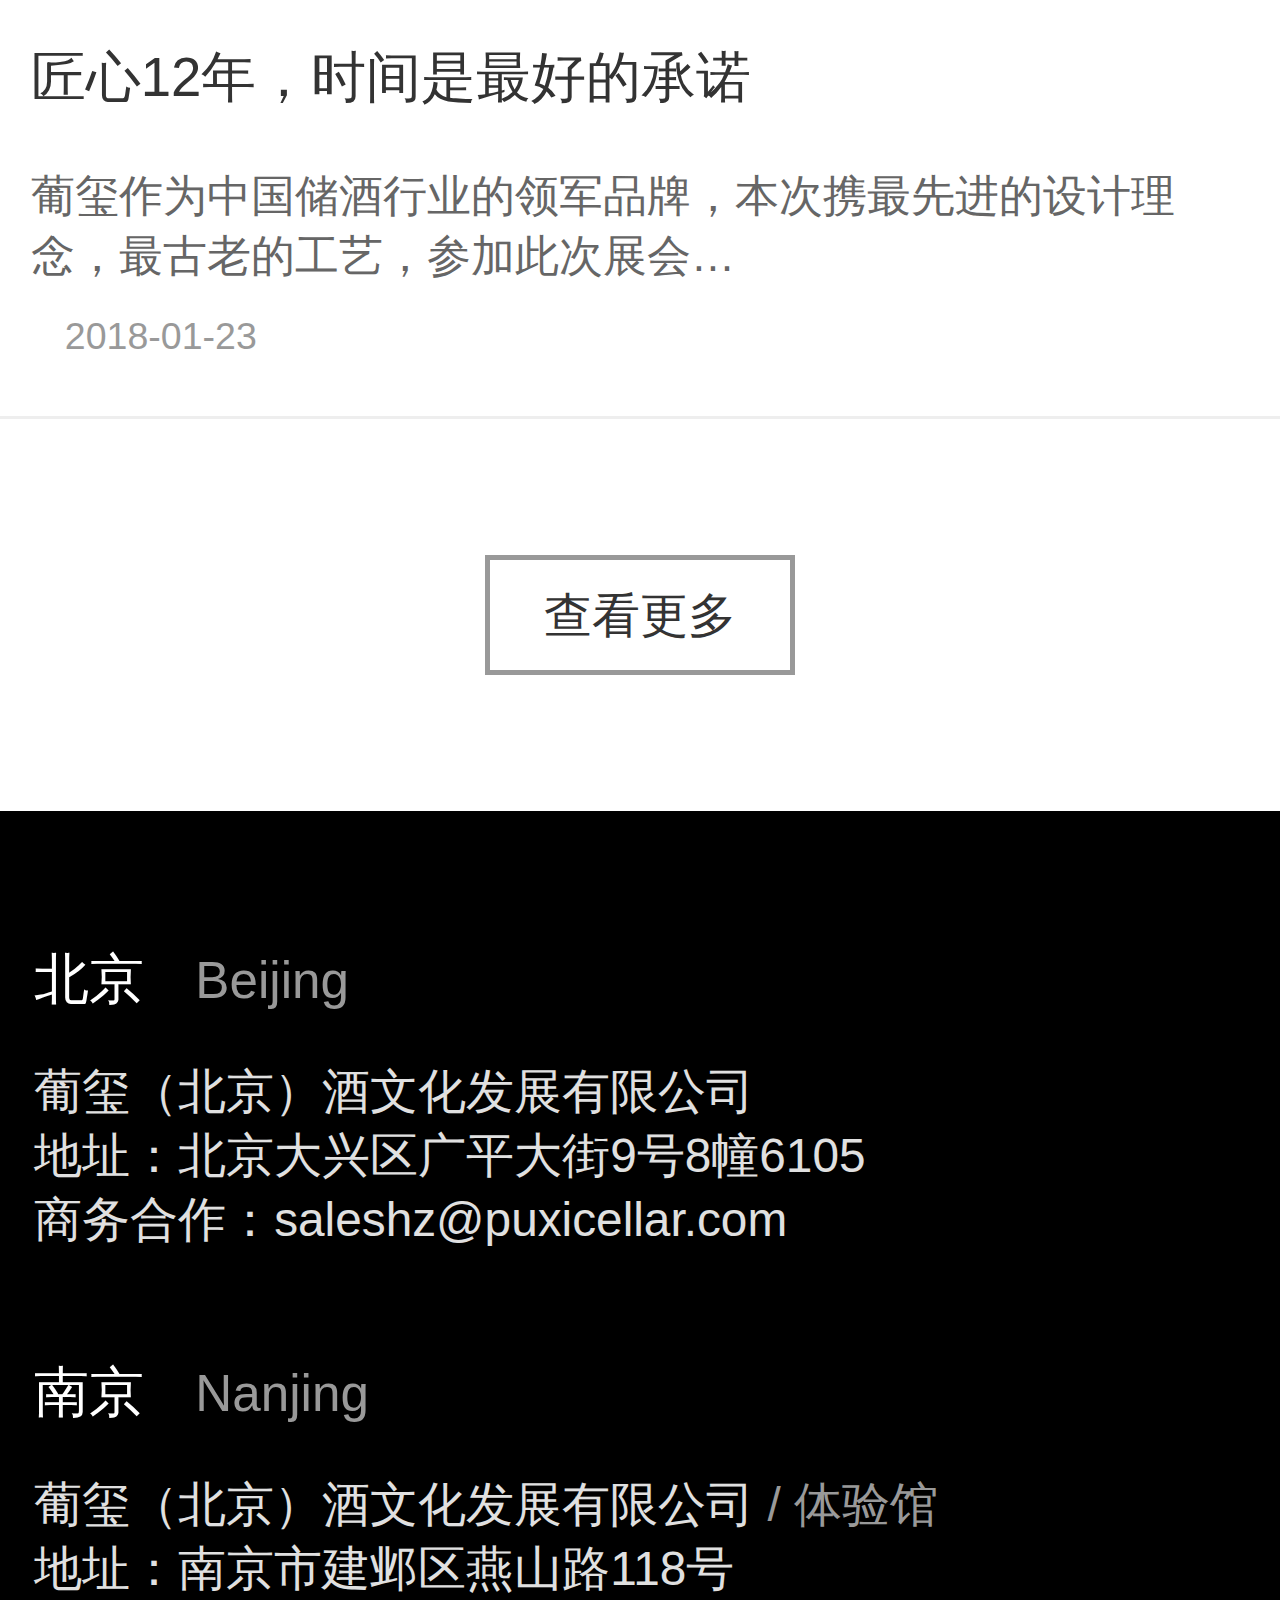
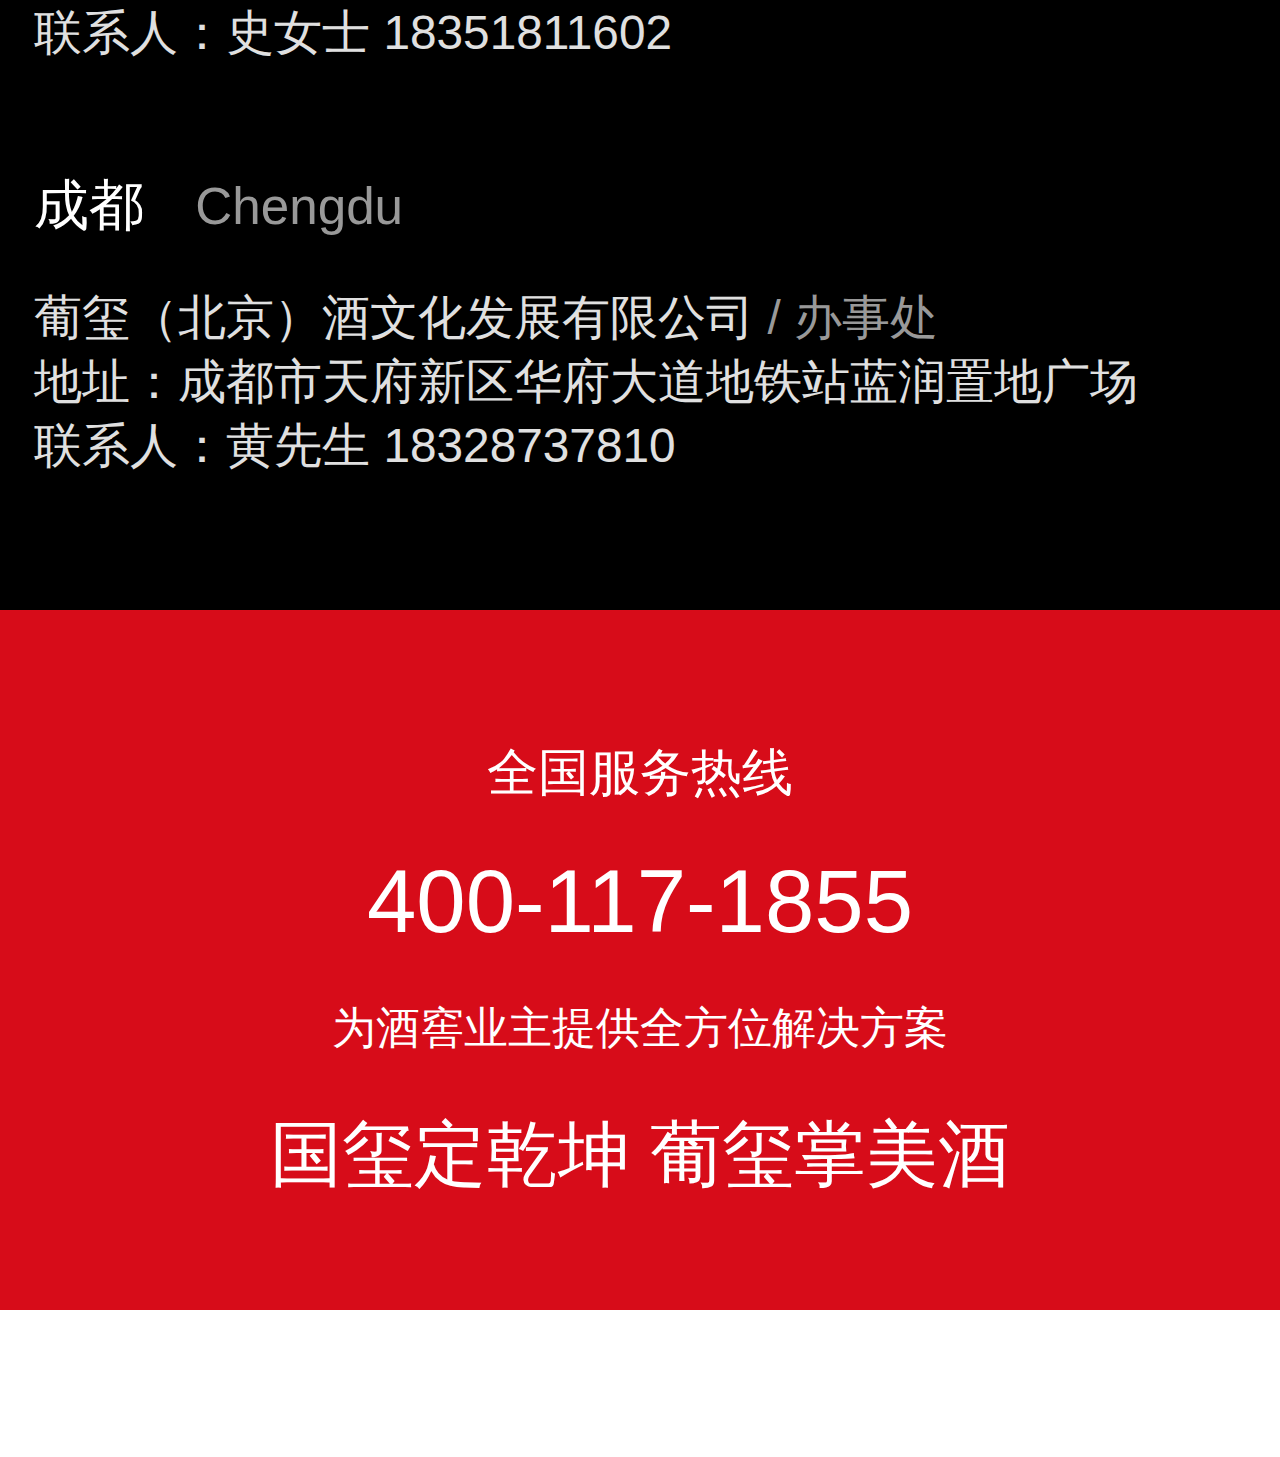
==== commit f5f24a3f: "Merge branch 'develop' of https://github.com/yuyang21/puxicellar into develop" ====
--- a/index.html
+++ b/index.html
@@ -238,6 +238,16 @@
         </ul>
       </footer> -->
       <embed type="text/html" src="./page/common/footer.html" class="footer"/>
+      <div class="fixed">
+        <ul class="section3">
+          <div class="left">
+            <li><a href="./page/us.html">我们</a></li>
+            <li><a href="./page/case.html">案例</a></li>
+            <li><a href="./page/service-after-sale.html">服务</a></li>
+          </div>
+          <li class="right"><a href="tel:400-117-1855">免费沟通，效率更高!</a></li>
+        </ul>
+      </div>
     </div>
     <script src="./plugins/swiper-4.3.5.min.js"></script>
     <script>
--- a/style/common.css
+++ b/style/common.css
@@ -6,7 +6,7 @@
     text-decoration: none;
     border: none;
     font-weight: normal;
-    font-family: "Microsoft Yahei";
+    font-family: Arial, "Microsoft YaHei", "微软雅黑";
     box-sizing: border-box;
     font-size: .15rem;
     -webkit-tap-highlight-color:transparent;
@@ -52,7 +52,8 @@
     width: 100%;
     background-color: #fff;
     margin: 0;
-    font-family: 'Microsoft YaHei';
+    font-family: Arial, "Microsoft YaHei", "微软雅黑";
+    -webkit-overflow-scrolling: auto;
 }
 ul, p {
     list-style: none;
@@ -77,6 +78,10 @@
 .back_img{
     background-repeat: no-repeat;
     background-size: 100% 100%;
+}
+
+.text-image{
+    margin:.3rem 0 .4rem;
 }
 
 .margin{
@@ -246,23 +251,27 @@
     line-height: .21rem;
     margin: .2rem auto .41rem;
 }
-.footer .section3 {
-    height: .45rem;
+.fixed .section3 {
+    height: .46rem;
     line-height: .45rem;
     background: #CB0F1B;
     text-align: center;
-    overflow: hidden;
-}
-.footer .section3 li a{
+    position: fixed;
+    bottom: -.01rem;
+    width: 100%;
+    z-index: 99999;
+}
+.fixed .section3 li a{
     font-size: .12rem;
     color: #fff;
 }
-.footer .section3 li{
+.fixed .section3 li{
     display: inline-block;
-
-}
-.footer .section3 li.right a {
-    width: 1.68rem;
+}
+.fixed .section3 li.right {
+    width: 44.8%;
+}
+.fixed .section3 li.right a {
     padding-left: .37rem;
     background: url(../images/footer/tel.png) no-repeat 0.1rem 0.1rem;
     background-size: 14.5%;
@@ -270,17 +279,17 @@
     color: #fff;
     font-size: .12rem;
 }
-.footer .section3 .left {
-    width: 2.07rem;
+.fixed .section3 .left {
+    width: 55.2%;
     background: #000;
 }
-.footer .section3 .left li {
+.fixed .section3 .left li {
     width: 33.33%;
     float: left;
     height: .46rem;
     line-height: .47rem;
 }
-.footer .section3 .left li:nth-child(2) {
+.fixed .section3 .left li:nth-child(2) {
     border-left: 1px solid #666;
     border-right: 1px solid #666;
 }
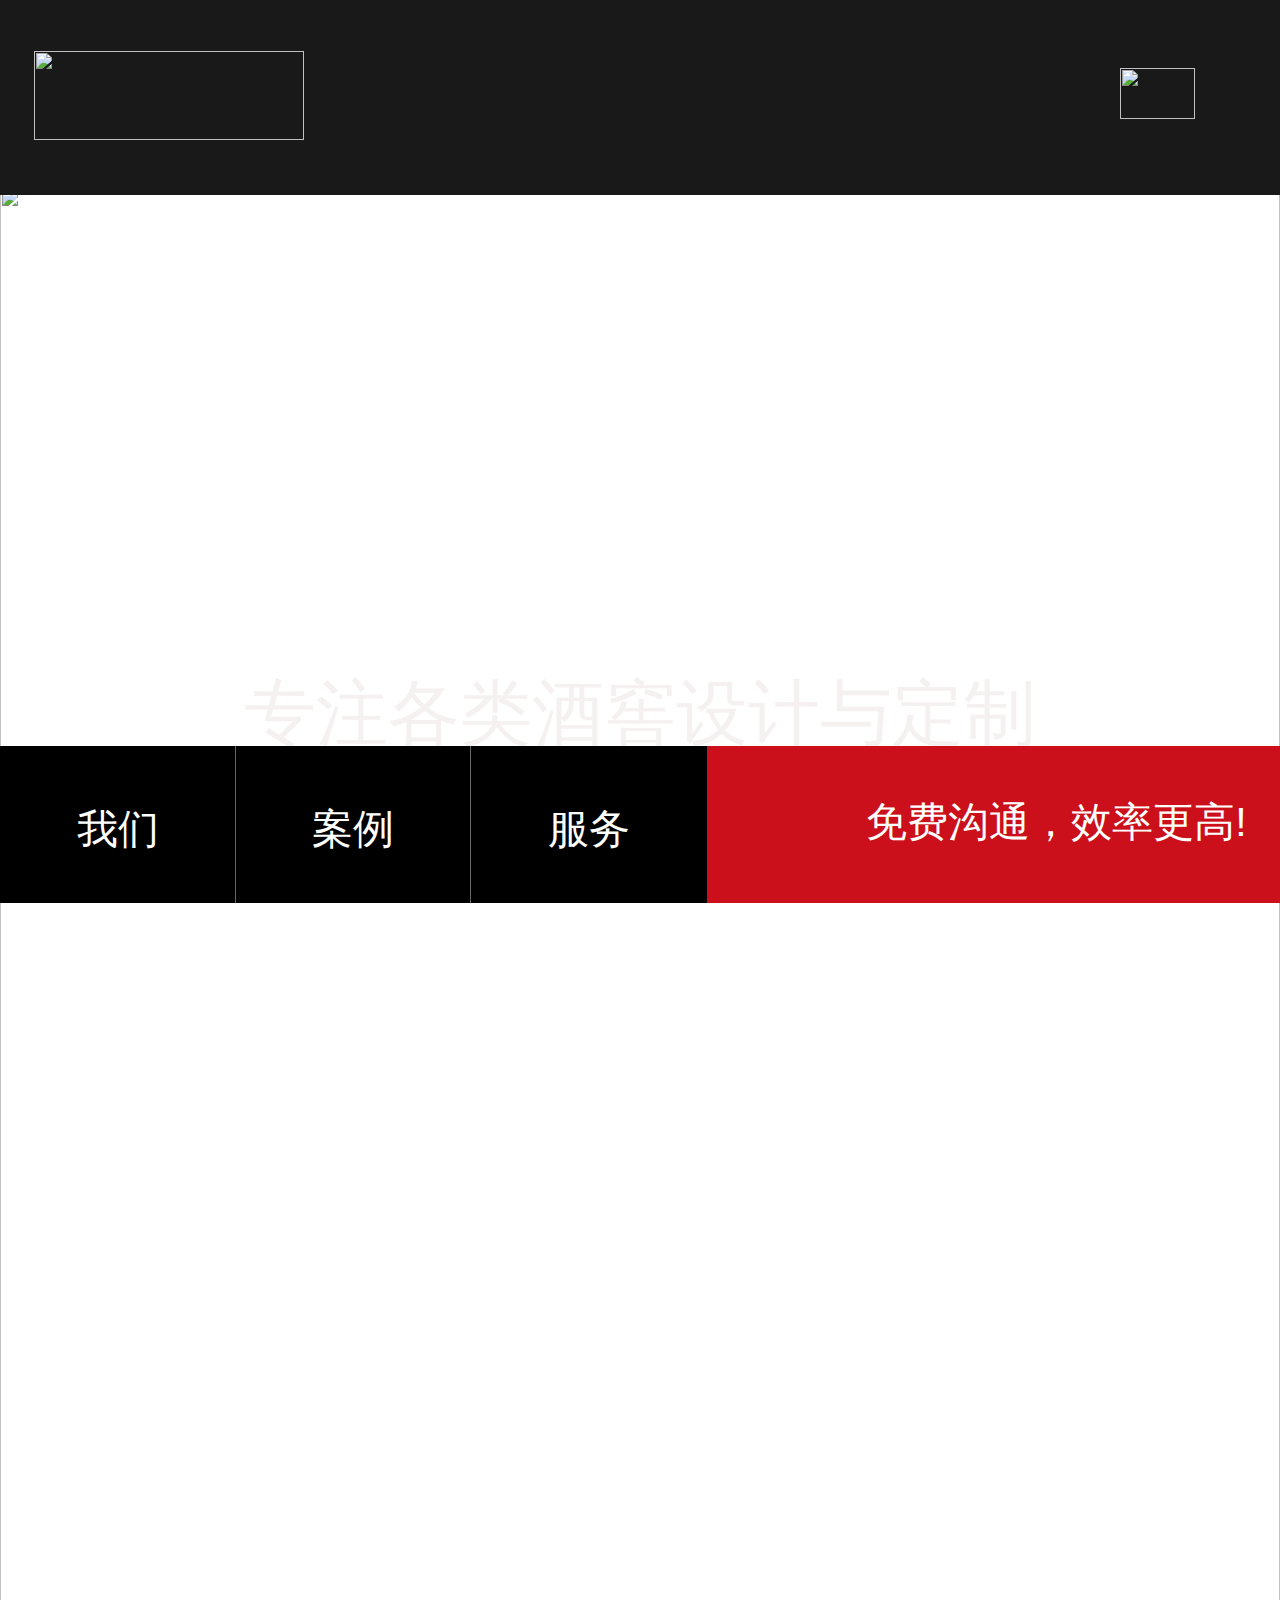
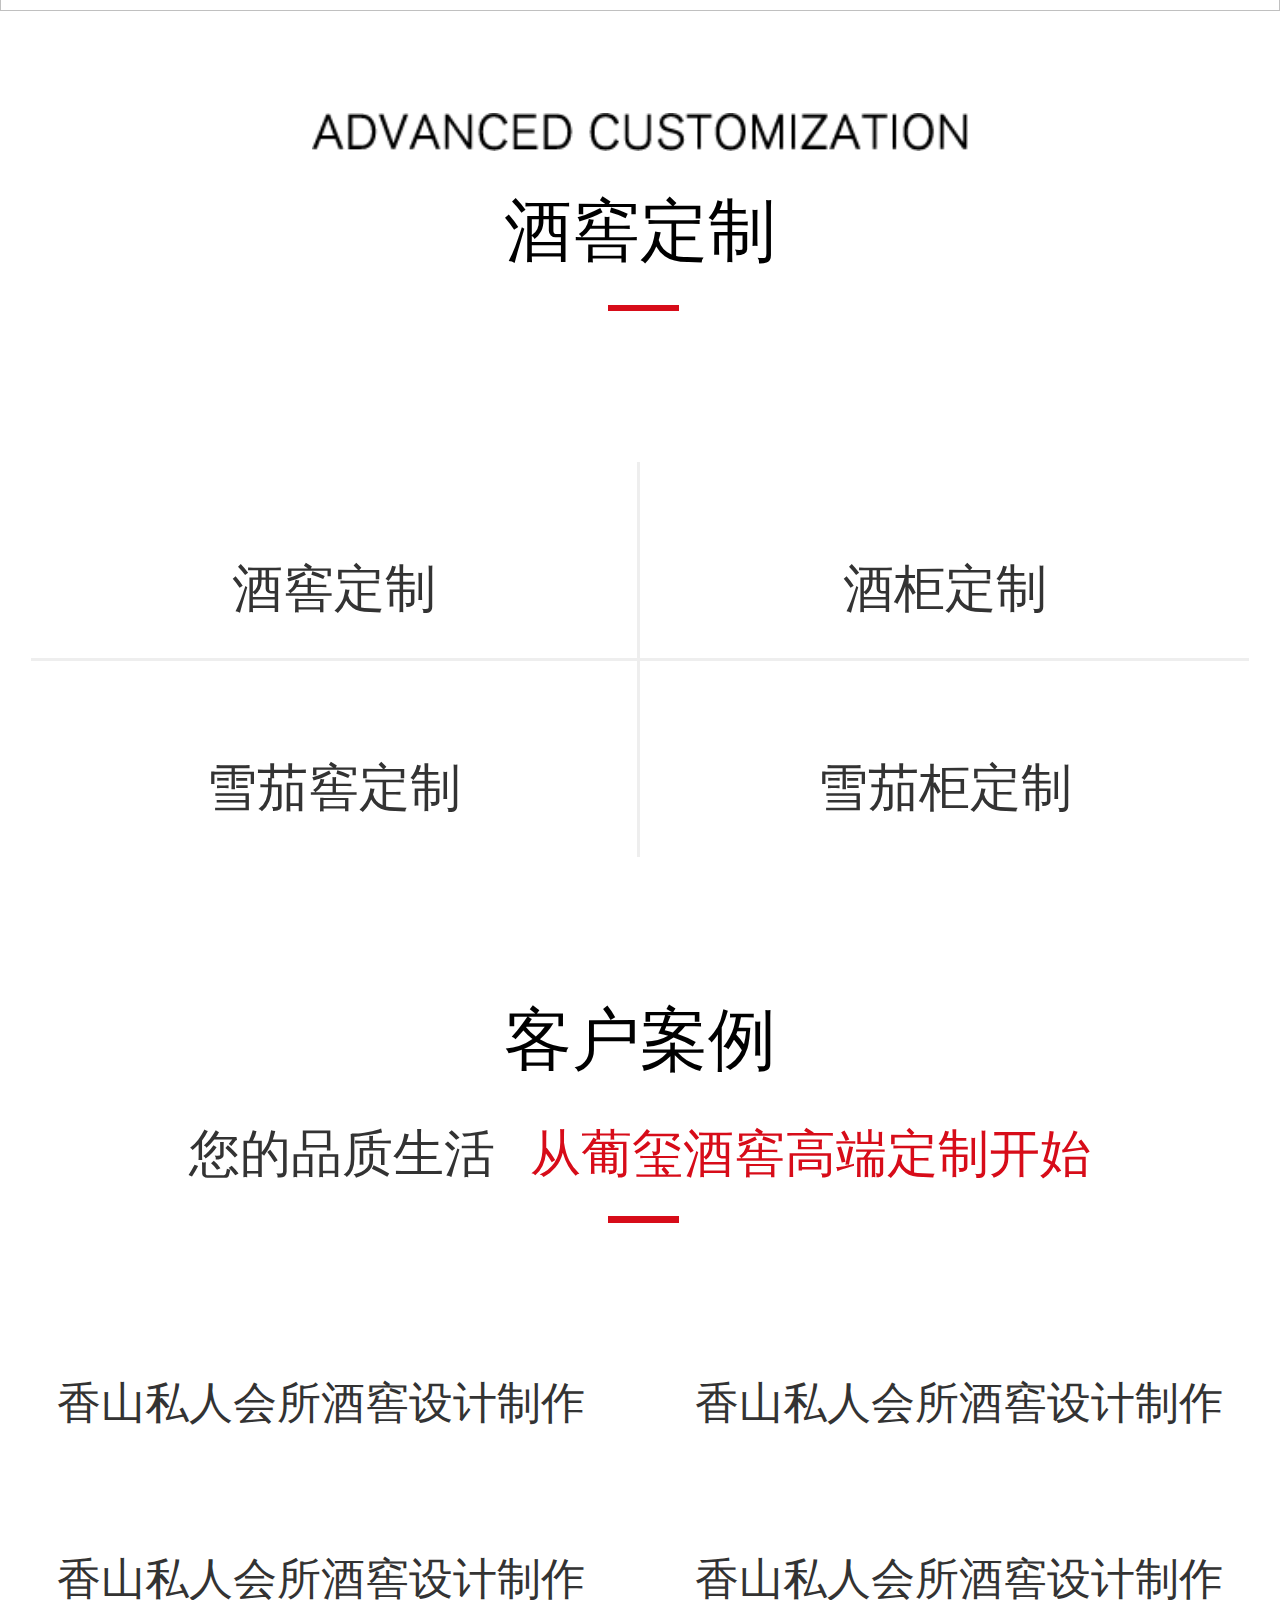
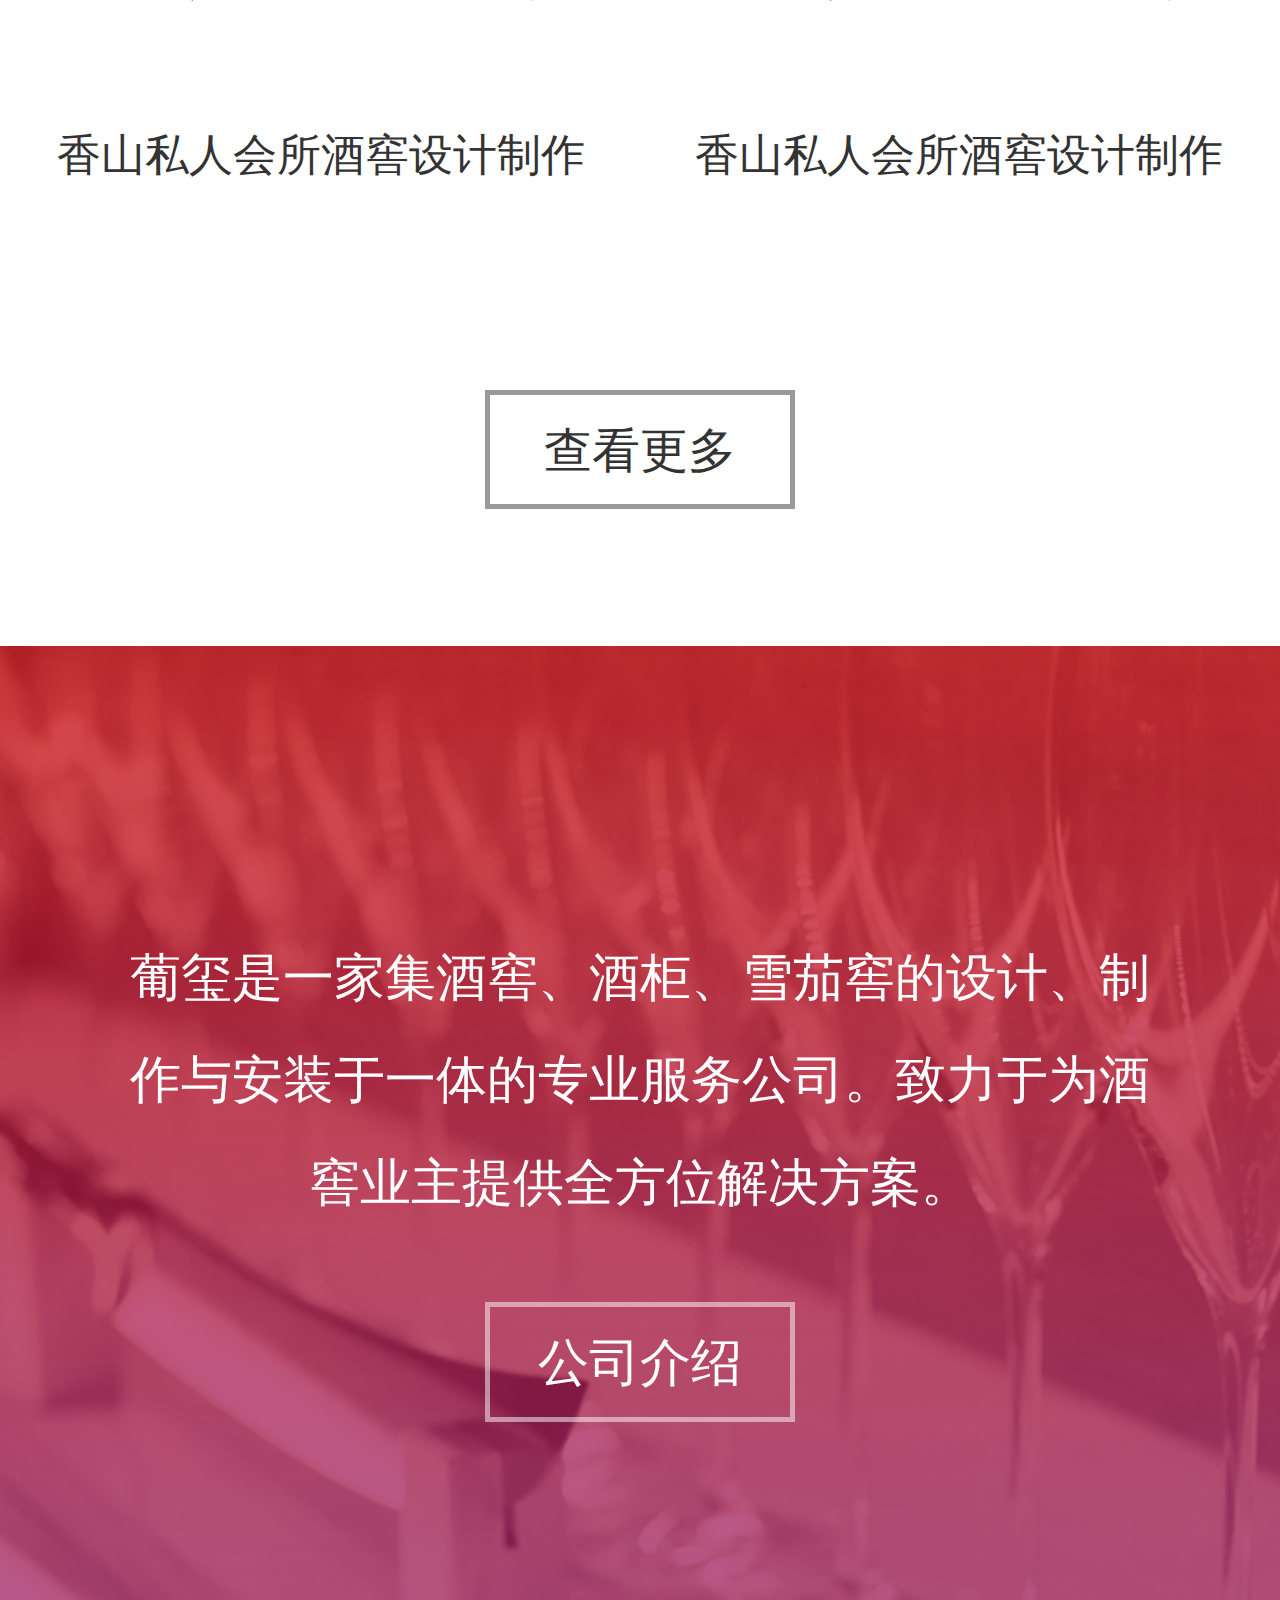
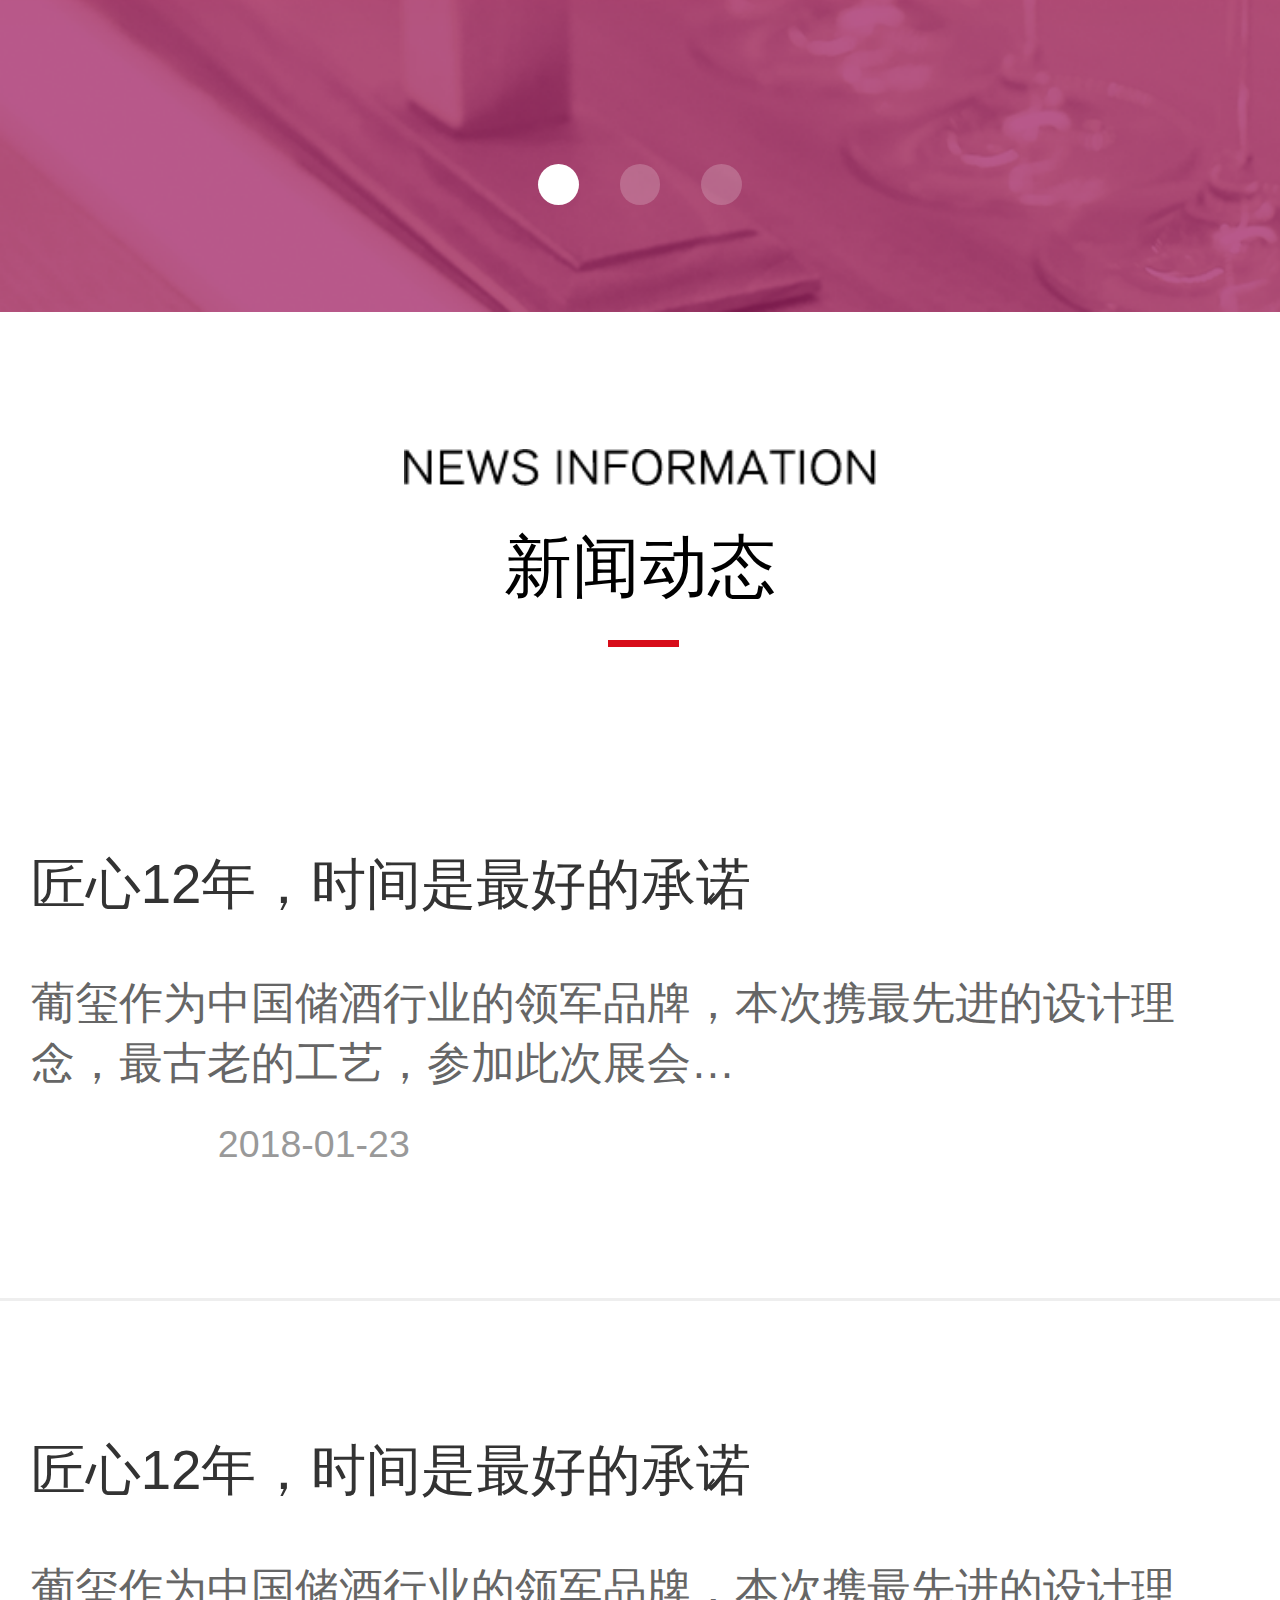
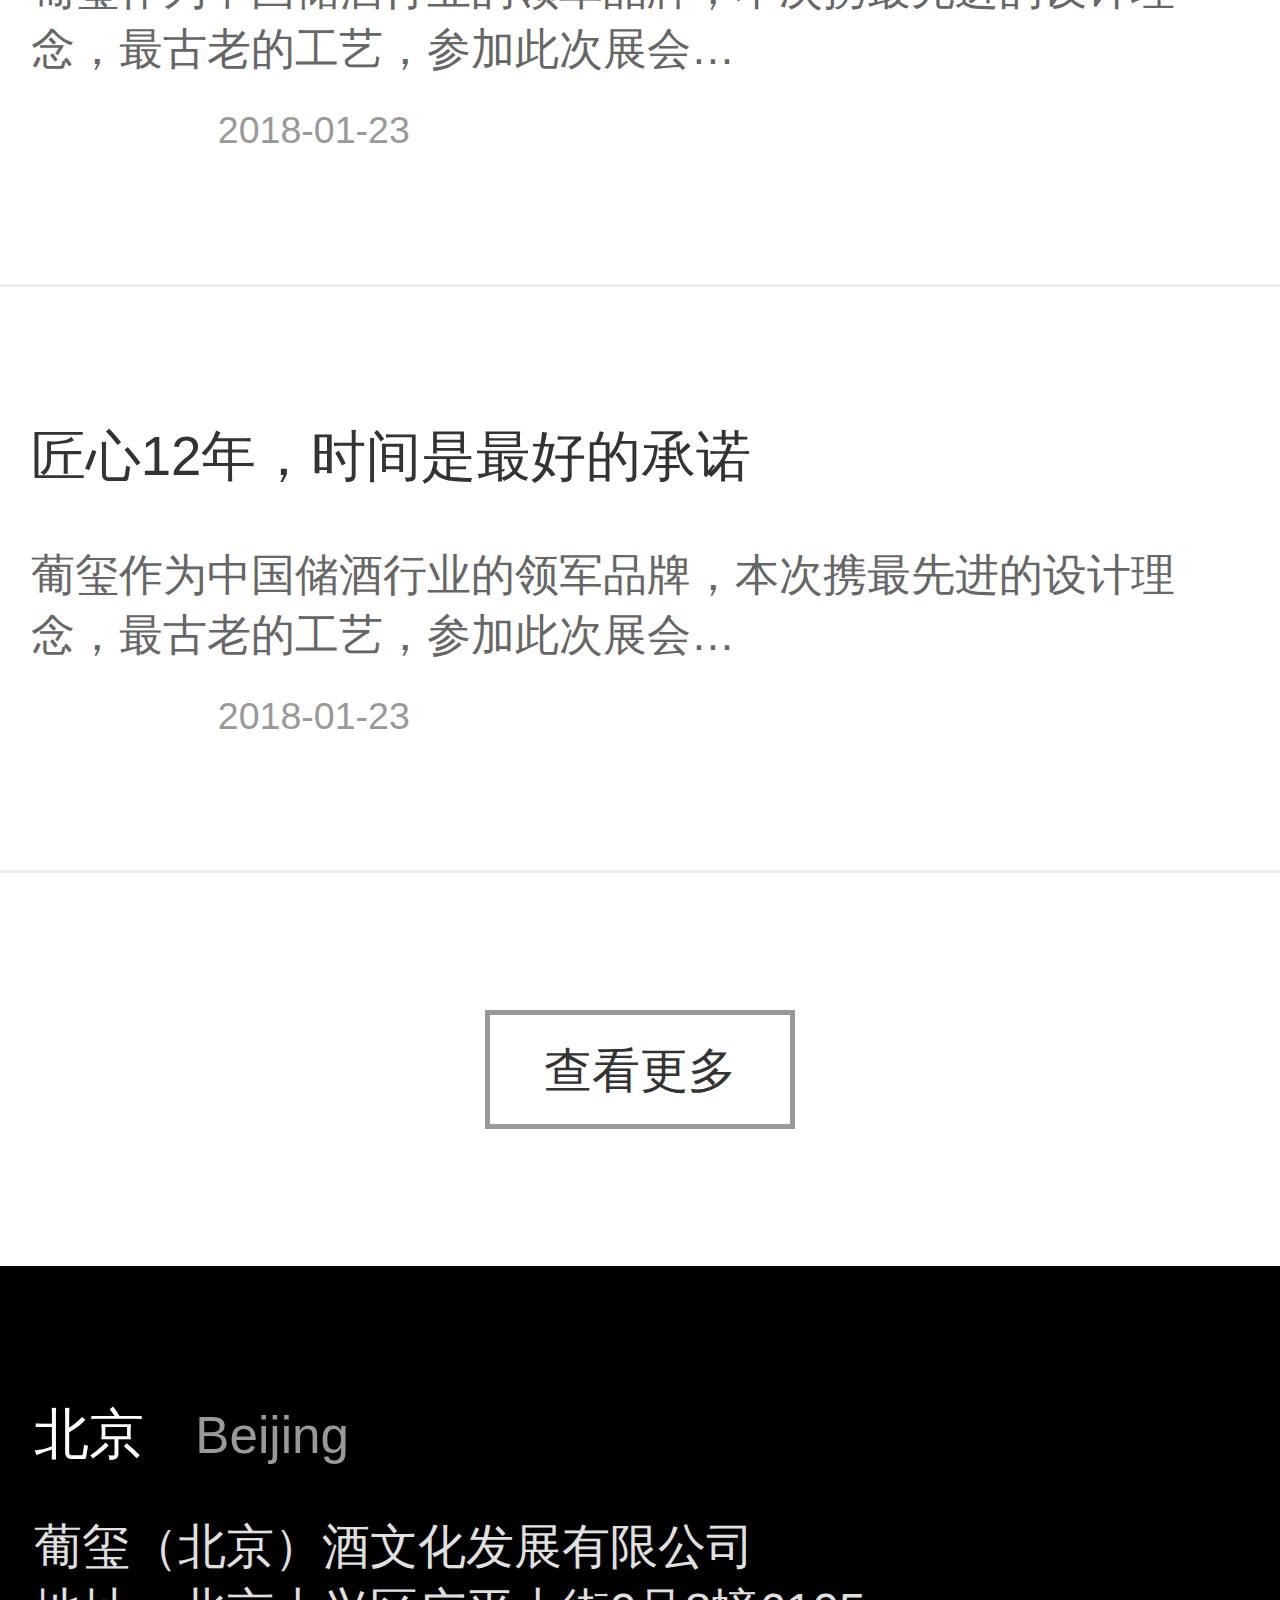
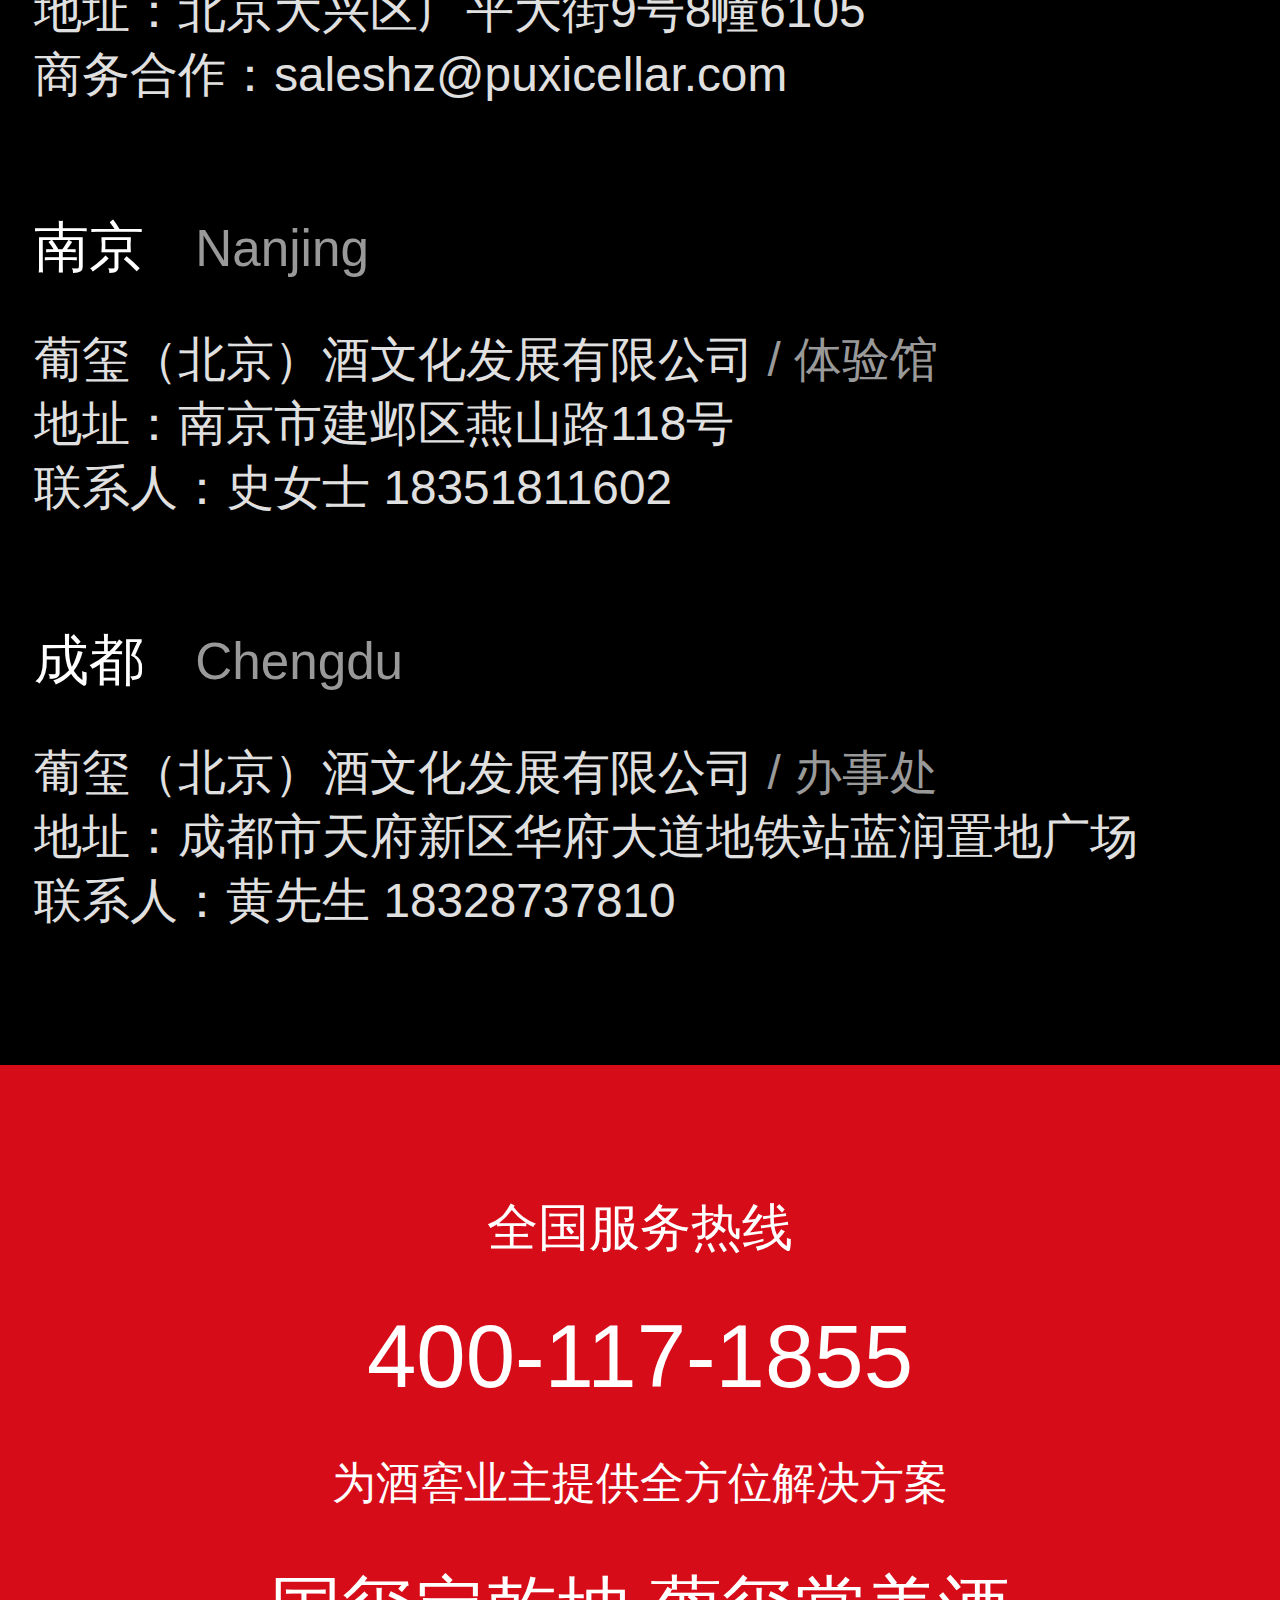
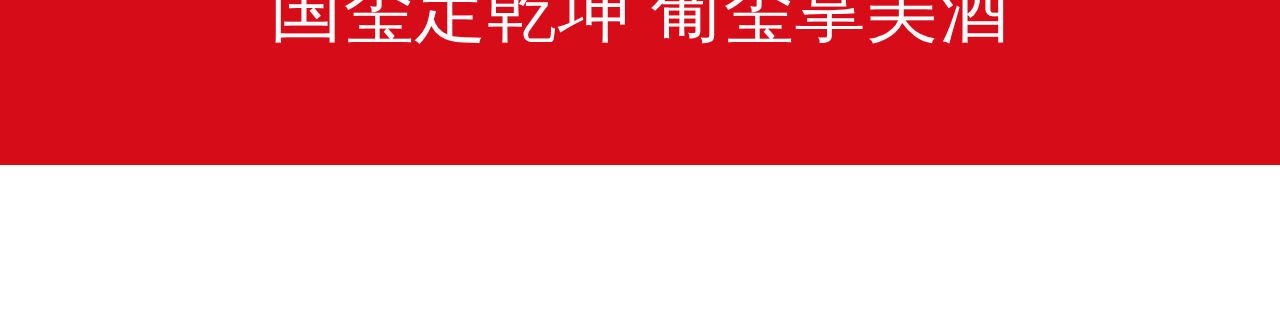
==== commit aa451527: "feat(index):首页客户案例图片修改" ====
--- a/index.html
+++ b/index.html
@@ -97,7 +97,10 @@
           </ul>
         </div>
         <div class="case">
-          <img src="./images/home/customer_title.png" alt="" class="title">
+          <div class="abstract">
+            <p class="case_title">客户案例</p>
+            <p><span>您的品质生活</span>&nbsp;&nbsp;&nbsp;<span style="color:#D70C19;">从葡玺酒窖高端定制开始</span></p>
+          </div>
           <ul>
             <li><a href="page/case-detail.html?tab=1">
               <img class="block_width" src="./images/home/customer_1.png" alt="" width="100%">
--- a/style/common.css
+++ b/style/common.css
@@ -301,7 +301,7 @@
     margin: .39rem auto .3rem;
 }
 .tab_list li {
-    width: 1.74rem;
+    width: 49%;
     height: .46rem;
     line-height: .46rem;
     color: #fff;
--- a/style/home.css
+++ b/style/home.css
@@ -55,7 +55,7 @@
   padding-top: .55rem;
 }
 .custom ul{
-  clear: both;
+  overflow: hidden;
   padding: 0 .09rem;
 }
 .custom ul li{
@@ -103,19 +103,46 @@
   bottom: 0;
   left: 1.78rem;
 }
+.case .abstract{
+  margin-top: .4rem;
+  margin-bottom: .1rem;
+}
+.case .abstract p:first-child{
+  text-align: center;
+  font-size: .2rem;
+  color: #000000;
+  margin-bottom: .1rem;
+}
+.case .abstract p:last-child{
+  text-align: center;
+  font-size: .12rem;
+  color: #333333;
+  padding-bottom: .1rem;
+  position: relative;
+  margin-bottom: .3rem;
+}
+.case .abstract p:last-child::after{
+  content: '';
+  width: .21rem;
+  height: .02rem;
+  background: #D70C19;
+  position: absolute;
+  bottom: 0;
+  left: 1.78rem;
+}
 .case ul{
   padding: 0 .08rem;
   overflow: hidden;
 }
 .case ul li:nth-child(odd){
   float: left;
-  width: 1.77rem;
+  width: 48%;
   text-align: center;
   margin-bottom: .2rem;
 }
 .case ul li:nth-child(even){
   float: right;
-  width: 1.77rem;
+  width: 48%;
   text-align: center;
   margin-bottom: .2rem;
 }
